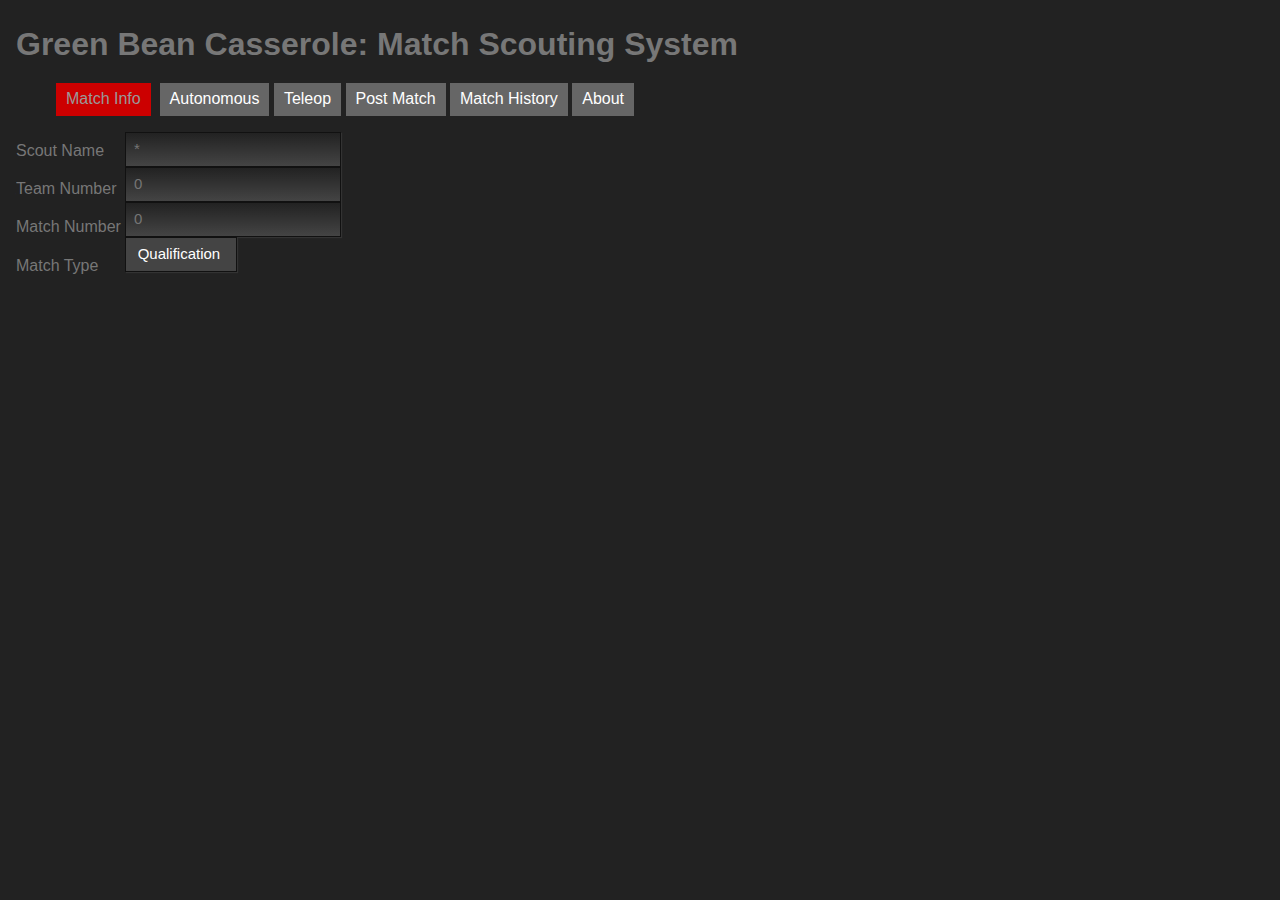
==== GreenBeanCasserole.html @ 23523684 "Aaron - combined files into one for competition. 3-11-15" ====
<!DOCTYPE html>
<!--[if lt IE 7]>      <html class="no-js lt-ie9 lt-ie8 lt-ie7"> <![endif]-->
<!--[if IE 7]>         <html class="no-js lt-ie9 lt-ie8"> <![endif]-->
<!--[if IE 8]>         <html class="no-js lt-ie9"> <![endif]-->
<!--[if gt IE 8]><!-->
<html> <!--<![endif]-->
    <head>
        <meta charset="utf-8">
        <meta http-equiv="X-UA-Compatible" content="IE=edge,chrome=1">
        <title>Green Bean Casserole | FRC 1736</title>
        <meta name="description" content="This is the FRC 1736 Scouting Application, for use in the 2013 Ultimate Ascent game">
        <meta name="vieport" content="width=device-width">

		<link rel="icon" type="image/ico" href="[data-uri]">


        <!-- main.css -->
        <style type="text/css">
            /*
			 * HTML5 Boilerplate
			 *
			 * What follows is the result of much research on cross-browser styling.
			 * Credit left inline and big thanks to Nicolas Gallagher, Jonathan Neal,
			 * Kroc Camen, and the H5BP dev community and team.
			 */

			/* ==========================================================================
			   Base styles: opinionated defaults
			   ========================================================================== */

			html,
			button,
			input,
			select,
			textarea {
			    color: #222;
			}

			body {
			    font-size: 1em;
			    line-height: 1.4;
			}

			/*
			 * Remove text-shadow in selection highlight: h5bp.com/i
			 * These selection declarations have to be separate.
			 * Customize the background color to match your design.
			 */

			::-moz-selection {
			    background: #b3d4fc;
			    text-shadow: none;
			}

			::selection {
			    background: #b3d4fc;
			    text-shadow: none;
			}

			/*
			 * A better looking default horizontal rule
			 */

			#div1, #div2
            {
            	float:left; width:64px; height:64px; margin:10px;padding:10px;border:1px solid #aaaaaa;
            }

			hr {
			    display: block;
			    height: 1px;
			    border: 0;
			    border-top: 1px solid #ccc;
			    margin: 1em 0;
			    padding: 0;
			}

			/*
			 * Remove the gap between images and the bottom of their containers: h5bp.com/i/440
			 */

			img {
			    vertical-align: middle;
			}

			/*
			 * Remove default fieldset styles.
			 */

			fieldset {
			    border: 0;
			    margin: 0;
			    padding: 0;
			}

			/*
			 * Allow only vertical resizing of textareas.
			 */

			textarea {
			    resize: vertical;
			}

			/* ==========================================================================
			   Chrome Frame prompt
			   ========================================================================== */

			.chromeframe {
			    margin: 0.2em 0;
			    background: #ccc;
			    color: #000;
			    padding: 0.2em 0;
			}

			/* ==========================================================================
			   Author's custom styles
			   ========================================================================== */
			#MatchData, #AutonomousData, #TeleopData, #PostMatch {
			    break-before: page
			}

			#TeleopMade, #TeleopMissed {
			    margin-top: 15px;
			}

			h1 {
			    margin-top: 0.2em;
			    margin-bottom: 0.2em;
			}
			h2 {
			    margin-top: 0.1em;
			    margin-bottom: 0.1em;
			    font-size: 1.3em;
			    -webkit-margin-before: 0em;
			    -webkit-margin-after: 0em;
			    -webkit-margin-start: 0px;
			}
			/*#Comments {
			    break-before: page;
			    break-after: page;
			    margin: 0.5em;
			    width: 600px;
			    height: 250px;
			}*/

			button {
			   border-top: 1px solid #f79797;
			   background: #d66565;
			   background: -webkit-gradient(linear, left top, left bottom, from(#c00), to(#610000));
			   background: -webkit-linear-gradient(top, #c00, #610000);
			   background: -moz-linear-gradient(top, #c00, #610000);
			   background: -ms-linear-gradient(top, #c00, #610000);
			   background: -o-linear-gradient(top, #c00, #610000);
			   padding: 6.5px 13px;
			   -webkit-border-radius: 11px;
			   -moz-border-radius: 11px;
			   border-radius: 11px;
			   -webkit-box-shadow: rgba(0,0,0,1) 0 1px 0;
			   -moz-box-shadow: rgba(0,0,0,1) 0 1px 0;
			   box-shadow: rgba(0,0,0,1) 0 1px 0;
			   text-shadow: rgba(0,0,0,.4) 0 1px 0;
			   color: #999;
			   font-size: 14px;
			   font-family: 'Lucida Grande', Helvetica, Arial, Sans-Serif;
			   text-decoration: none;
			   vertical-align: middle;
			}
			button:hover {
			   border-top-color: #782828;
			   background: #782828;
			   color: #ccc;
			}
			button:active {
			   border-top-color: #5c1b1b;
			   background: #5c1b1b;
			}

			body {
			    background: #222;
			    padding: 1em;
			    margin: 0;
			    font-size: 16px;
			    font-family: helvetica, sans-serif;
			    color: #777;
			}

			input[type="text"], input[type="tel"], input[type="number"], input[type="checkbox"], textarea, select {
			    border: 1px solid #111;
			    padding: 0.5em;
			    font-size: 15px;
			    line-height: 1.2em;
			    background: #444;
			    color: #fff;
			    font-family: helvetica, sans-serif;
			    background: -webkit-gradient(linear, left top, left bottom, from(#222), to(#444));
			    -webkit-appearance: none;
			    /*box-shadow*/
			    -webkit-box-shadow: 1px 1px 1px #333;
			    -moz-box-shadow: 1px 1px 1px #333;
			    box-shadow: 1px 1px 1px #333;
			}

			textarea {
			    width: 80%;
			    height: 200px;
			    margin: 5px;
			}

			textarea[class="Pit_Text_Field"] {
				width: 80%;
				height: 90px;
				margin: 5px;
			}

			select {
			    padding: 0.5em 1em 0.5em 0.75em;
			    background: #444;
			    -webkit-background-size: 1600px 32px;
			    -moz-background-size: 1600px 32px;
			    -o-background-size: 1600px 32px;
			    background-size: 1600px 32px;
			}

			select:focus, input:focus, textarea:focus { outline-color: #c00 }

			input[type=checkbox]:checked {
			    background: url("data:image/png,%89PNG%0D%0A%1A%0A%00%00%00%0DIHDR%00%00%008%00%00%008%08%02%00%00%00'%E4%ACI%00%00%00%19tEXtSoftware%00Adobe%20ImageReadyq%C9e%3C%00%00%04%FEIDATx%DA%EC%98%DFo%1BE%10%C7g%ED%E4l%E7~%F8%9C%8B%7F%C5%8DS%D2%26P%01UQ%1E%10%12R%11%12B%AAx%E0%8D'%FED%D47J_%10%FF%00%20%F5%01%15%119!n%1C'%25%C9%D9%17%FBn%EFb%2F%D3Y%9Du%89%83%E4%CD%0FP%D1%ADV%D1%C6%3B%E7%FB%F8%BB%B33%B3%CB677%E1mh%19xKZ%0A%9A%82%A6%A0)h%0A%9A%82%A6%A0Wjs%D7y%98%C5%03q%13f7%0F%CA%A8g%12%CB1%26%08A%83%E4bM%2C'f%13%CB%5B%07e%F4%0C%F6y%FA%9B%A1w%9F%25%FA8%A6%9CK%F4%89Y%14%9B%89%5B%05%95%94%1A%C0%02%F5%3C%E1%22A%000%00%F0ip%16%7F%2F%CE%16%00t%1Ad%08%11g%87%D4A%9D5%BB%BC%BC%ACJi%018%00%15%80%3A%C0%E3%93%93Q%3E%9Fc%2C%9BX%FA%2C%C1%15%01%96%00%AA%00%CBB%7C%EA%BA%BCP%D0hJ%C4%94j%A0%F5z%7Dv%D0yR%08)%F1%C7%AD%02%3C%E9v%1F%ED%EE%3E%1C%0E%5D%DB%96%8B%3B%22K%042%E9%97%AC%00%AC%09%F1M%AB%B5%D1%ED6%18%EB%1B%06%90%B4!%B1%8ETX%15%40%A5N%16%89%84%94_v%BB%D5N%A7%83%9Fp%FE%81%EF%F7K%25%60L%FE%18%83(%9B%00%1BB%7C%D5jA%AF%B7%8F%F2%7B%DE2c%87%86%E1%93%93%84%09%87%9E%E9%ED%B5ZmF9'%0B%8A%0F%3C98%40%CA.%BD%AF%8Fd%9Co%F8%FE%90tE%BF%2C%014%00%D6%85%F8%7C%7B%3B%EA%F5%DA%24%1E%C2U%3C%AF%94%C9%B4t%DD%A3%7F%A38%08%DC%A4%A2%2C%A1%E8c%D7%FD%A8%DD%EE%10%A5l%92u%CD%F7%C1%B6M%C6P%F2w%84%F8x%7B%3B%24J%D9F%B4%99%9A%9E%E7%17%0A%7F%E4%F3%B8%F9%F8m(*%23%8E%DC%EF%A3%5C%EE%91%EF%9B%9C%F7%13%B3%92%B5%E1%FB%E3b%D1%16%E2%C1%CEN%92R6%F4%EC%C8%B2%9E%D5j%7F%01%9C%12%E8%ECn%9A%ADV%AB%B3%D8%89XTt%C1%1C%C0%89m%7F%E8%FB%C6e%AC%15%DF_t%DD%B0%DF%BF%40%89%1Bk%DE%B2%9E%DE%BD%DBf%EC(%01%0A7%0B%0Aq%8E%91A%0A%89%FB%C5%E2%7BA%A0O%B1%8E8%1Fr~8E%99%B3%AC%E7%AB%AB-%C6%D0%B3O%12%3E%3A%2Bh%A5R%99%3D%98%89%F3%7DP%2C%DEC%5D%C30%C9%CA%A9_%A0%D4%2C%EB%A7f%F3w%C6v%01%5E%03x%8A%EB%AE%06%3A%C9%E6%E3D%60g%C5b%23%08.%B0%5E%A44%CD_%9B%CD%97%8Cm%03%A0%9C.%C9%A9%14%9B%DE%BC%AB%5C._AQ%20g%5D%A0%C0%3E%B6%ACr%10%8C%C3%90O%D9c%2C3Mskee%9F%B1%1D%00%8C%A6G%94l%23E%CA%EB%D6%A3%E2%16%2CoFQY%13%15(%9A%E2cw(%5E%BE%FF%EAU%E8y%87%97%D9%A3%C6%E8%15%A8w%CF4%7B%B4%D3%03%92st%85%5C%BF%B4%B4%A4D)%93%93%CC%A2%EF%0A%F1%C9%DE%5E%E4y%ED%7F~%AAO%AC%0D%CE%915%A0%1C1I%9EJ%ACj%A0%1A%15%25e%CA%E3H%F9%05R%9E%9E%B6%A7%FC2%7F~%E3K%D6%7BApD%AC%01%CD%9E%A9%E6z%C7qf%07%C5PoSuw_%88%AF%3B%9D%B3)J%DC%E3%A6a%2Ch%DA%858%20Y78o%1B%86G%25%A9r%1C%9D%11T%A6%A5%02%816%84%F8v%7F%9F%5DF9o%18%5B%F5%FA%B1i%96%C3p%9A%D5%0C%C3u%CE_%18%86K%AC%A1RQ%B2%B8%B88%7B%99%97%A3m%F4%D9%E9%E9%83%E3%E3%FD%F3%09%F0%0D%A5%AE%FFR%AF%EF1%86%89%A7g%18w87%A2(%C9%8A%8B%EE%84%A1%97%CB%BD%D44%D5%98%AF%00%9A%A1%D8%89%A2%06%9A%B6%C2%18%D6%1F~%CC*)%7F%AC%D5~KDu%D70%EE%A3%AE1%ABF%F5%E1%9F%8E%F3%DC%B2%AE%90%9C%14%40Y%7C%A6%C3%BD%E2%16%0Aw%B0%9C%23V%AC%89%B2%BA%FE%7D%AD%26s%0F%96%7F%C7%14%D5%03%2C%3E%0Cc%23%0C%CD(%0A%88%F2%B5%E3%3C%2B%95%3Aq%D8%0F%95%7C%B4%84%95%B9%CA)%5E%96%26(C7%9Fw2%99U%DF%0Ft%FD%BBju%8Br%8F%84%90u1%A7%B5n%EB%FAz%18.E%D1%8E%E3%FC%60%DB%E8%D6%07T%94%0C%15w%BD%C2)T%9Ew%87%24%18%10%CA%A1mo%CE%CD%BD%D0u%97*7%FC%BC%17%07%A6%90%96%15%C78%D5%AEV%1F%0E%06%3F%D3%1E%3A%A6%3ET%CF%F5lmmM%F5%B8%9C%A3h*%CF%C1Z%7C%CC%18%C4Ag%14%EF%BC%02%15%03%3A%0D%B2%84.O%D5%838%8E*e%26%B5s%BD%88%8F%ED%F2%2C%2F%0B%D3%C9%CDB%94%D0I%C4%25%92%1F_%40%8C%CE%9B%DD%EE%05%C4%84uL%0A%C9%3AZ%5Cv%A53%8E%0F%C4%7C%CAl%FC%EF%5C%E9H%D6%D1%0C%B7_%E3%FF%FC%92L%B5x%BB~%8D%97%5E%E4%A6%A0)h%0A%9A%82%A6%A0)%E8%FF%1E%F4o%01%06%00%DBBF5c%12Wd%00%00%00%00IEND%AEB%60%82") no-repeat center center;
			    /*background-size*/
			    -webkit-background-size: 28px 28px;
			    -moz-background-size: 28px 28px;
			    -o-background-size: 28px 28px;
			    background-size: 28px 28px;
			}

			input[type="number"], button {
			    margin-bottom: 12px;
			}

			#slider {
				width: 400px;
				height: 17px;
				position: relative;
				margin: 20px;
				background: #10171D;

				-webkit-border-radius: 20px;
				-moz-border-radius: 20px;
				border-radius: 20px;

				-webkit-box-shadow: inset 0px 0px 1px 1px rgba(0, 0, 0, 0.9), 0px 1px 1px 0px rgba(255, 255, 255, 0.13);
				-moz-box-shadow: inset 0px 0px 1px 1px rgba(0, 0, 0, 0.9), 0px 1px 1px 0px rgba(255, 255, 255, 0.13);
				box-shadow: inset 0px 0px 1px 1px rgba(0, 0, 0, 0.9), 0px 1px 1px 0px rgba(255, 255, 255, 0.13);
			}

			#slider .bar {
				width: 388px;
				height: 5px;
				background: #333;
				position: relative;
				top: -4px;
				left: 4px;

				background: #1d2e38;
				background: -moz-linear-gradient(left, #1d2e38 0%, #2b4254 50%, #2b4254 100%);
				background: -webkit-gradient(linear, left top, right top, color-stop(0%,#1d2e38), color-stop(50%,#2b4254), color-stop(100%,#2b4254));
				background: -webkit-linear-gradient(left, #1d2e38 0%,#2b4254 50%,#2b4254 100%);
				background: -o-linear-gradient(left, #1d2e38 0%,#2b4254 50%,#2b4254 100%);
				background: -ms-linear-gradient(left, #1d2e38 0%,#2b4254 50%,#2b4254 100%);
				background: linear-gradient(left, #1d2e38 0%,#2b4254 50%,#2b4254 100%);
				filter: progid:DXImageTransform.Microsoft.gradient( startColorstr='#1d2e38', endColorstr='#2b4254',GradientType=1 );

				-webkit-border-radius: 20px;
				-moz-border-radius: 20px;
				border-radius: 20px;
			}

			#slider .highlight {
				height: 2px;
				position: absolute;
				width: 388px;
				top: 6px;
				left: 6px;

				-webkit-border-radius: 20px;
				-moz-border-radius: 20px;
				border-radius: 20px;

				background: rgba(255, 255, 255, 0.25);
			}

			#shortslider {
				width: 200px;
				height: 17px;
				position: relative;
				margin: 20px;
				background: #10171D;

				-webkit-border-radius: 20px;
				-moz-border-radius: 20px;
				border-radius: 20px;

				-webkit-box-shadow: inset 0px 0px 1px 1px rgba(0, 0, 0, 0.9), 0px 1px 1px 0px rgba(255, 255, 255, 0.13);
				-moz-box-shadow: inset 0px 0px 1px 1px rgba(0, 0, 0, 0.9), 0px 1px 1px 0px rgba(255, 255, 255, 0.13);
				box-shadow: inset 0px 0px 1px 1px rgba(0, 0, 0, 0.9), 0px 1px 1px 0px rgba(255, 255, 255, 0.13);
			}

			#shortslider .bar {
				width: 190px;
				height: 5px;
				background: #333;
				position: relative;
				top: -4px;
				left: 4px;

				background: #1d2e38;
				background: -moz-linear-gradient(left, #1d2e38 0%, #2b4254 50%, #2b4254 100%);
				background: -webkit-gradient(linear, left top, right top, color-stop(0%,#1d2e38), color-stop(50%,#2b4254), color-stop(100%,#2b4254));
				background: -webkit-linear-gradient(left, #1d2e38 0%,#2b4254 50%,#2b4254 100%);
				background: -o-linear-gradient(left, #1d2e38 0%,#2b4254 50%,#2b4254 100%);
				background: -ms-linear-gradient(left, #1d2e38 0%,#2b4254 50%,#2b4254 100%);
				background: linear-gradient(left, #1d2e38 0%,#2b4254 50%,#2b4254 100%);
				filter: progid:DXImageTransform.Microsoft.gradient( startColorstr='#1d2e38', endColorstr='#2b4254',GradientType=1 );

				-webkit-border-radius: 20px;
				-moz-border-radius: 20px;
				border-radius: 20px;
			}

			#shortslider .highlight {
				height: 2px;
				position: absolute;
				width: 190px;
				top: 6px;
				left: 6px;

				-webkit-border-radius: 40px;
				-moz-border-radius: 40px;
				border-radius: 40px;

				background: rgba(255, 255, 255, 0.25);
			}

			input[type="range"] {
				-webkit-appearance: none;
				background-color: black;
				height: 2px;
			}

			input[type="range"]::-webkit-slider-thumb {
				-webkit-appearance: none;
				position: relative;
				top: 0px;
				z-index: 1;
				width: 15px;
				height: 15px;
				cursor: auto;
				-webkit-box-shadow: 0px 6px 5px 0px rgba(0,0,0,0.6);
				-moz-box-shadow: 0px 6px 5px 0px rgba(0,0,0,0.6);
				box-shadow: 0px 6px 5px 0px rgba(0,0,0,0.6);
				-webkit-border-radius: 20px;
				-moz-border-radius: 20px;
				border-radius: 20px;
				background-image: -webkit-gradient(linear, left top, left bottom, color-stop(0%,#c00), color-stop(50%,#610000), color-stop(100%,#c00));
			}

			input[type="number"] {
			    width: 6.0em;
			}

			#Comments {
			    margin-top: 25px;
			}

			.tabs a.active {
			background: #c00;
			color: #999;
			}
			.tabs a {
			padding: 5px 10px;
			display: inline-block;
			background: #666;
			color: #fff;
			text-decoration: none;
			}

			li {
			    display: inline-block;
			}

			#FeatureDataStrings, #FeatureValues, #BallsAndPoints, #StartLocation, #ShootingData, #TeleopSliders,
			#MatchDataStrings, #MatchDataValues, #frm_loading_location, #frm_shooting_location, #FeatureComments {
			    display: inline-block;
			    vertical-align: top;
			}

			#StartLocation, #TeleopSliders, #frm_loading_location, #FeatureComments {
			    margin-left: 40px;
			}

			#MatchDataStrings {
			    line-height: 2.4em;
			}

			#About {
			    width: 750px;
			}

			#undoAttempt {
				margin-left: 3em;
			}












			/* ==========================================================================
			   Helper classes
			   ========================================================================== */

			/*
			 * Image replacement
			 */

			.ir {
			    background-color: transparent;
			    border: 0;
			    overflow: hidden;
			    /* IE 6/7 fallback */
			    *text-indent: -9999px;
			}

			.ir:before {
			    content: "";
			    display: block;
			    width: 0;
			    height: 100%;
			}

			/*
			 * Hide from both screenreaders and browsers: h5bp.com/u
			 */

			.hidden {
			    display: none !important;
			    visibility: hidden;
			}

			/*
			 * Hide only visually, but have it available for screenreaders: h5bp.com/v
			 */

			.visuallyhidden {
			    border: 0;
			    clip: rect(0 0 0 0);
			    height: 1px;
			    margin: -1px;
			    overflow: hidden;
			    padding: 0;
			    position: absolute;
			    width: 1px;
			}

			/*
			 * Extends the .visuallyhidden class to allow the element to be focusable
			 * when navigated to via the keyboard: h5bp.com/p
			 */

			.visuallyhidden.focusable:active,
			.visuallyhidden.focusable:focus {
			    clip: auto;
			    height: auto;
			    margin: 0;
			    overflow: visible;
			    position: static;
			    width: auto;
			}

			/*
			 * Hide visually and from screenreaders, but maintain layout
			 */

			.invisible {
			    visibility: hidden;
			}

			/*
			 * Clearfix: contain floats
			 *
			 * For modern browsers
			 * 1. The space content is one way to avoid an Opera bug when the
			 *    `contenteditable` attribute is included anywhere else in the document.
			 *    Otherwise it causes space to appear at the top and bottom of elements
			 *    that receive the `clearfix` class.
			 * 2. The use of `table` rather than `block` is only necessary if using
			 *    `:before` to contain the top-margins of child elements.
			 */

			.clearfix:before,
			.clearfix:after {
			    content: " "; /* 1 */
			    display: table; /* 2 */
			}

			.clearfix:after {
			    clear: both;
			}

			/*
			 * For IE 6/7 only
			 * Include this rule to trigger hasLayout and contain floats.
			 */

			.clearfix {
			    *zoom: 1;
			}

			/* ==========================================================================
			   EXAMPLE Media Queries for Responsive Design.
			   Theses examples override the primary ('mobile first') styles.
			   Modify as content requires.
			   ========================================================================== */

			@media only screen and (min-width: 35em) {
			    /* Style adjustments for viewports that meet the condition */
			}

			@media only screen and (-webkit-min-device-pixel-ratio: 1.5),
			       only screen and (min-resolution: 144dpi) {
			    /* Style adjustments for high resolution devices */
			}

			/* ==========================================================================
			   Print styles.
			   Inlined to avoid required HTTP connection: h5bp.com/r
			   ========================================================================== */

			@media print {
			    * {
			        background: transparent !important;
			        color: #000 !important; /* Black prints faster: h5bp.com/s */
			        box-shadow:none !important;
			        text-shadow: none !important;
			    }

			    a,
			    a:visited {
			        text-decoration: underline;
			    }

			    a[href]:after {
			        content: " (" attr(href) ")";
			    }

			    abbr[title]:after {
			        content: " (" attr(title) ")";
			    }

			    /*
			     * Don't show links for images, or javascript/internal links
			     */

			    .ir a:after,
			    a[href^="javascript:"]:after,
			    a[href^="#"]:after {
			        content: "";
			    }

			    pre,
			    blockquote {
			        border: 1px solid #999;
			        page-break-inside: avoid;
			    }

			    thead {
			        display: table-header-group; /* h5bp.com/t */
			    }

			    tr,
			    img {
			        page-break-inside: avoid;
			    }

			    img {
			        max-width: 100% !important;
			    }

			    @page {
			        margin: 0.5cm;
			    }

			    p,
			    h2,
			    h3 {
			        orphans: 3;
			        widows: 3;
			    }

			    h2,
			    h3 {
			        page-break-after: avoid;
			    }
			}

        </style>

		<!-- GreenBean_JS.js -->
        <script type="text/javascript">
			/*
			 * GreenBean_JS.JS
			 *
			 */

			/******************************************************************************
			 *
			 * Object Definitions
			 *
			 ******************************************************************************/

			/* constructor for goals_t objects */

			window.onload=function(){Update_Stuff(); Hide_Tabs();};
			/* constructor for goals_t objects */
			function goal_t(hot_high, high, hot_low, low, in_area, points)
			{
				this.hot_high = hot_high;
			    this.high = high;
			    this.low = low;
			    this.hot_low = hot_low;
			    this.in_area = in_area;
			    this.points = points;
			}

			/* global variables */

			/* Penalty Variables */
			    var penalty = 0;
			    var technical = 0;

			    var penalty_stack = new Array();

			/* autonomous */
			    var auto_goals = new Array();
			    auto_goals[0] = new goal_t(0,0,0,0,0,0);
			    auto_goals[1] = new goal_t(0,0,0,0,0,0);

				var tele_attempts_made = [0,0,0];
				var tele_attempts_miss = [0,0,0];

			    var auto_starting_ball = 0;
			    var auto_floor_ball = 0;
			    var auto_in_area = 0;

			    var auto_score_stack = new Array();

			/* teleoperated */
			    var tele_goals = new Array();
			    tele_goals[0] = new goal_t(0,0,0,0,0,0);
			    tele_goals[1] = new goal_t(0,0,0,0,0,0);

			    var tele_front_court = 0;
			    var tele_full_court = 0;
			    var tele_human_loading = 0;
			    var tele_floor_loading = 0;

			    var low_pass = 0;
			    var high_pass = 0;
			    var high_goal = 0;
			    var low_goal = 0;
			    var low_top = 0;

			    var pass_catch = 0;
			    var truss_catch = 0;

			    var tele_driving = 0;
			    var tele_robot_block = 0;
			    var tele_robot_block_time = 0;
			    var post_overallrating = 0;

			    var tele_score_stack = new Array();
			    var tele_attempts_score_stack = new Array();

			/******************************************************************************
			 * Internal Functions
			 *      These functions are to be handled internally in this .js file. Do not
			 *      call these externally.
			 ******************************************************************************/

			/*
			 * Update Scoring Data
			 */
			function update_data()
			{
				   /* autonomous data */
			        auto_starting_ball = document.getElementById('starting_ball').checked;
			        auto_floor_ball = document.getElementById('floor_pickup').checked;
			        auto_in_area = document.getElementById('in_area').checked;

			    /* teleop data */
			        tele_front_court = document.frm_shooting_location.shooting_location[0];
			        tele_full_court = document.frm_shooting_location.shooting_location[1];

			        tele_human_loading = document.frm_loading_location.loading_location[0];
			        tele_floor_loading = document.frm_loading_location.loading_location[1];

			        tele_driving = document.getElementById('driving_ability').value;
			        tele_robot_block = document.getElementById('robot_block').value;
			        tele_robot_block_time = document.getElementById('robot_block_time').value;

			        low_pass = document.getElementById('low_pass').checked;
			        high_pass = document.getElementById('high_pass').checked;
					high_goal = document.getElementById('high_goal').checked;
			        low_goal = document.getElementById('low_goal').checked;
			        low_top = document.getElementById('low_top').checked;

			        pass_catch = document.getElementById('pass_catch').checked;
			        truss_catch = document.getElementById('truss_catch').checked;

			        post_overallrating = document.getElementById('Overall_Rating').value;

			    /* update points */
			    update_points();

			    /* update display */
			    disp_update();
			}

			/*
			 * Updates the page displays
			 */
			function disp_update()
			{
			    /* autonomous */
			    document.getElementById("auto_pts_display").innerHTML = auto_goals[0].points;   /* points made in auton */
			    document.getElementById("auto_miss_display").innerHTML = auto_goals[1].points;  /* points missed in auton */

			    /* teleop */
			    document.getElementById("tele_pts_display").innerHTML = tele_goals[0].points;   /* points made in teleop */
			    document.getElementById("tele_miss_display").innerHTML = tele_goals[1].points;  /* points missed in teleop */

			    document.getElementById("pass_made_display").innerHTML = tele_attempts_made[0];
			    document.getElementById("pass_miss_display").innerHTML = tele_attempts_miss[0];
			    document.getElementById("truss_throw_made_display").innerHTML = tele_attempts_made[1];
			    document.getElementById("truss_throw_miss_display").innerHTML = tele_attempts_miss[1];
			    document.getElementById("truss_catch_made_display").innerHTML = tele_attempts_made[2];
			    document.getElementById("truss_catch_miss_display").innerHTML = tele_attempts_miss[2];

			    switch(tele_driving)
			    {
			        case '0':
			            document.getElementById("tele_driving_display").innerHTML = "Little or No Movement";
			            break;
			        case '1':
			            document.getElementById("tele_driving_display").innerHTML = "Poor Driving";
			            break;
			        case '2':
			            document.getElementById("tele_driving_display").innerHTML = "Good Driving";
			            break;
			        case '3':
			            document.getElementById("tele_driving_display").innerHTML = "Exceptional Driving";
			            break;
			    }

			    document.getElementById("tele_robot_block_time_display").innerHTML = tele_robot_block_time;

			    switch(tele_robot_block)
			    {
			        case '0':
			            document.getElementById("tele_robot_block_display").innerHTML = "Awful / None";
			            break;
			        case '1':
			            document.getElementById("tele_robot_block_display").innerHTML = "Not Very Effective";
			            break;
			        case '2':
			            document.getElementById("tele_robot_block_display").innerHTML = "Good";
			            break;
			        case '3':
			            document.getElementById("tele_robot_block_display").innerHTML = "It's Super Effective!";
			            break;
			    }

			    /* penalty */
			    document.getElementById("penalty_display1").innerHTML = penalty;
			    document.getElementById("technical_display1").innerHTML = technical;
			    document.getElementById("penalty_display2").innerHTML = penalty;
			    document.getElementById("technical_display2").innerHTML = technical;

			    switch(post_overallrating)
			    {
			        case '0':
			            document.getElementById("post_overallrating").innerHTML = "Do Not Pick";
			            break;
			        case '1':
			            document.getElementById("post_overallrating").innerHTML = "Below Average";
			            break;
			        case '2':
			            document.getElementById("post_overallrating").innerHTML = "Above Average";
			            break;
			        case '3':
			            document.getElementById("post_overallrating").innerHTML = "Top Team";
			            break;
			    }



			}

			/*
			 * Updates the points values
			 */
			function update_points()
			{
			    /* update the autonomous point total */
			    sum_points(auto_goals[0]);
			    sum_points(auto_goals[1]);
			    /* update the teleop point total */
			    sum_points(tele_goals[0]);
			    sum_points(tele_goals[1]);
			}

			/*
			 * summation of points
			 */
			function sum_points(var_config)
			{
			    /* hot goal in auton */
			    if (var_config === auto_goals[0] || var_config === auto_goals[1] )
			    {
			    	var_config.points = 20 * var_config.hot_high +
			    						15 * var_config.high +
			    						11 * var_config.hot_low +
			                        	6 * var_config.low +
			                        	5 * var_config.in_area;
			    }
			    else
			    {
					var_config.points = 10 * var_config.high +
			                        	1 * var_config.low;
			    }
			}

			// Replaced new_ball_score so that an undo score function could be easily added
			function new_ball_score(period, status, goal)
			{
			    score_change(period, status, goal, 1);
			}

			/*
			 * new_ball_score
			 */
			function score_change(period, status, goal, change)
			{
			    var status_l;

			    switch(status)
			    {
			    case 'make':
			        status_l = 0; break;
			    case 'miss':
			        status_l = 1; break;
			    }

			    /* autonomous */
			    if ( period === 'autonomous')
			    {
			        if(change > 0)
			            auto_score_stack.push([status, goal]);
			        auto_goals[status_l][goal]=auto_goals[status_l][goal]+change;
			    }

			    /* teleoperated */
			    if ( period === 'teleop')
			    {
			        if(change > 0)
			            tele_score_stack.push([status, goal]);
			        tele_goals[status_l][goal]=tele_goals[status_l][goal]+change;
			    }

			}

			function tele_attempt_change(status, type, change)
			{
				change = parseInt(change);
			    if(change > 0)
			    {
			    	tele_attempts_score_stack.push([status, type]);
			    }
			    else if(change < 0)
			    {
			    	var undo_values = tele_attempts_score_stack.pop();
			    	status = undo_values[0];
			    	type = undo_values[1];
			    }

			    if(status === "made")
			    {
			    	tele_attempts_made[type] = tele_attempts_made[type] + change;
			    }
			    else if(status === "miss")
			    {
			    	tele_attempts_miss[type] = tele_attempts_miss[type] + change;
			    }

			    Update_Stuff();
			}

			/*
			 * Assess a penalty
			 */
			function new_penalty(type)
			{
			    switch(type)
			    {
			        case 'penalty':
			            penalty =++ penalty; penalty_stack.push('penalty');break;
			        case 'technical':
			            technical =++ technical; penalty_stack.push('technical'); break;
			    }

			}

			function save_data()
			{
			    var matchData = document.getElementById("scout_name_in").value + ",";
			    matchData += document.getElementById("team_number_in").value + ",";
			    matchData += document.getElementById("match_number_in").value + ",";
			    matchData += document.getElementById("match_type").value + ",";
			  // autonomous tab fields
			    matchData += (document.getElementById("starting_ball").checked ? "T" : "F") + ",";
			    matchData += (document.getElementById("floor_pickup").checked ? "T" : "F") + ",";
			    matchData += (document.getElementById("in_area").checked ? "T" : "F") + ",";
			    matchData += document.getElementById("auto_pts_display").innerHTML + ",";
			    matchData += document.getElementById("auto_miss_display").innerHTML + ",";
			    matchData += document.getElementById("penalty_display1").innerHTML + ",";
			    matchData += document.getElementById("technical_display1").innerHTML + ",";
			    matchData += document.getElementById("Location").value + ",";
			  // teleop tab fields
			    matchData += (document.getElementById("Front_shoot").checked ? "T" : "F") + ",";
			    matchData += (document.getElementById("Full_shoot").checked ? "T" : "F") + ",";
			    matchData += (document.getElementById("Human_load").checked ? "T" : "F") + ",";
			    matchData += (document.getElementById("Floor_load").checked ? "T" : "F") + ",";
			    matchData += document.getElementById("tele_pts_display").innerHTML + ",";
			    matchData += document.getElementById("tele_miss_display").innerHTML + ",";
			    matchData += document.getElementById("penalty_display2").innerHTML + ",";
			    matchData += document.getElementById("technical_display2").innerHTML + ",";
			    matchData += document.getElementById("driving_ability").value + ",";
			    matchData += document.getElementById("robot_block").value + ",";
			    matchData += document.getElementById("robot_block_time").value + ",";
			    matchData += tele_attempts_made[0] + ",";
			    matchData += tele_attempts_miss[0] + ",";
			    matchData += tele_attempts_made[1] + ",";
			    matchData += tele_attempts_miss[1] + ",";
			    matchData += tele_attempts_made[2] + ",";
			    matchData += tele_attempts_miss[2] + ",";
			    matchData += (document.getElementById("pos_Inbounder").checked ? "T" : "F") + ",";
			    matchData += (document.getElementById("Pos_MidCourt").checked ? "T" : "F") + ",";
			    matchData += (document.getElementById("Pos_Shooter").checked ? "T" : "F") + ",";
			    matchData += (document.getElementById("deadball").checked ? "T" : "F") + ",";
			    matchData += (document.getElementById("brokedown").checked ? "T" : "F") + ",";
			    matchData += document.getElementById("Overall_Rating").value + ",";

				var sharedData = document.getElementById("scout_name_in").value + ",";
			    sharedData += document.getElementById("team_number_in").value + ",";
			    sharedData += document.getElementById("match_number_in").value + ",";
			    sharedData += document.getElementById("match_type").value + ",";
			  // autonomous tab fields
			    sharedData += (document.getElementById("starting_ball").checked ? "T" : "F") + ",";
			    sharedData += (document.getElementById("floor_pickup").checked ? "T" : "F") + ",";
			    sharedData += (document.getElementById("in_area").checked ? "T" : "F") + ",";
			    sharedData += document.getElementById("auto_pts_display").innerHTML + ",";
			    sharedData += document.getElementById("auto_miss_display").innerHTML + ",";
			    sharedData += document.getElementById("penalty_display1").innerHTML + ",";
			    sharedData += document.getElementById("technical_display1").innerHTML + ",";
			    sharedData += document.getElementById("Location").value + ",";
			  // teleop tab fields
			    sharedData += (document.getElementById("Front_shoot").checked ? "T" : "F") + ",";
			    sharedData += (document.getElementById("Full_shoot").checked ? "T" : "F") + ",";
			    sharedData += (document.getElementById("Human_load").checked ? "T" : "F") + ",";
			    sharedData += (document.getElementById("Floor_load").checked ? "T" : "F") + ",";
			    sharedData += document.getElementById("tele_pts_display").innerHTML + ",";
			    sharedData += document.getElementById("tele_miss_display").innerHTML + ",";
			    sharedData += document.getElementById("penalty_display2").innerHTML + ",";
			    sharedData += document.getElementById("technical_display2").innerHTML + ",";
			    sharedData += document.getElementById("driving_ability").value + ",";
			    sharedData += document.getElementById("robot_block").value + ",";
			    sharedData += document.getElementById("robot_block_time").value + ",";
			    sharedData += tele_attempts_made[0] + ",";
			    sharedData += tele_attempts_miss[0] + ",";
			    sharedData += tele_attempts_made[1] + ",";
			    sharedData += tele_attempts_miss[1] + ",";
			    sharedData += tele_attempts_made[2] + ",";
			    sharedData += tele_attempts_miss[2] + ",";
			    sharedData += (document.getElementById("pos_Inbounder").checked ? "T" : "F") + ",";
			    sharedData += (document.getElementById("Pos_MidCourt").checked ? "T" : "F") + ",";
			    sharedData += (document.getElementById("Pos_Shooter").checked ? "T" : "F") + ",";
			    sharedData += (document.getElementById("deadball").checked ? "T" : "F") + ",";
			    sharedData += (document.getElementById("brokedown").checked ? "T" : "F") + "\n";


			    var comments = document.getElementById("Comments").value;
			    comments = comments.replace(",","_"); //Get rid of commas so we don't mess up CSV
			    comments = comments.replace(/(\r\n|\n|\r)/gm,"  ");  // get rid of any newline characters
			    matchData += comments + "\n";  // add a single newline at the end of the data
			    var existingData = localStorage.getItem("MatchData");
			    if(existingData == null)
			        localStorage.setItem("MatchData",matchData);
			    else
			        localStorage.setItem("MatchData",existingData + matchData);
			    document.getElementById("HistoryCSV").value = localStorage.getItem("MatchData");

			    var existingSharedData = localStorage.getItem("SharedData");
			    if(existingSharedData == null)
			        localStorage.setItem("SharedData",sharedData);
			    else
			        localStorage.setItem("SharedData",existingSharedData + sharedData);
			    document.getElementById("SharedDataCSV").value = localStorage.getItem("SharedData");
			}

			function save_pit_data()
			{
			    var pitData = document.getElementById("scout_name_in").value + ",";
			    pitData += document.getElementById("team_number_in").value + ",";
			    pitData += document.getElementById("match_number_in").value + ",";
			    pitData += document.getElementById("match_type").value + ",";
			// features tab datasave

			    pitData += document.getElementById("drive_type").value + ",";
			    pitData += document.getElementById("drive_speed").value + ",";
			    pitData += document.getElementById("number_wheels").value + ",";
			    pitData += (document.getElementById("low_pass").checked ? "T" : "F") + ","; // chkbox
			    pitData += (document.getElementById("high_pass").checked ? "T" : "F") + ","; // chkbox
			    pitData += (document.getElementById("high_goal").checked ? "T" : "F") + ",";  // chkbox
			    pitData += (document.getElementById("low_goal").checked ? "T" : "F") + ",";  // chkbox
			    pitData += (document.getElementById("low_top").checked ? "T" : "F") + ",";  // chkbox
			    pitData += document.getElementById("truss_throw").value + ",";
			    pitData += (document.getElementById("pass_catch").checked ? "T" : "F") + ","; // chkbox
			    pitData += (document.getElementById("truss_catch").checked ? "T" : "F") + ",";  // chkbox
			    pitData += document.getElementById("defense").value + ",";


			    var comments = document.getElementById("DriveTrain_Comments").value;
			    comments = comments.replace(",","_"); //Get rid of commas so we don't mess up CSV
			    comments = comments.replace(/(\r\n|\n|\r)/gm,"  "); // get rid of any newline characters
			    pitData += comments + ",";

			    comments = document.getElementById("Shooter_Comments").value;
			     comments = comments.replace(",","_"); //Get rid of commas so we don't mess up CSV
			     comments = comments.replace(/(\r\n|\n|\r)/gm,"  "); // get rid of any newline characters
			    pitData += comments + ",";

			    comments = document.getElementById("General_Comments").value;
			     comments = comments.replace(",","_"); //Get rid of commas so we don't mess up CSV
			     comments = comments.replace(/(\r\n|\n|\r)/gm,"  "); // get rid of any newline characters
			    pitData += comments + "\n";  // add a single newline at the end of the data

			    var existingData = localStorage.getItem("PitData");
			    if(existingData == null)
			        localStorage.setItem("PitData",pitData);
			    else
			        localStorage.setItem("PitData",existingData + pitData);
			    document.getElementById("PitHistoryCSV").value = localStorage.getItem("PitData");

			}

			//Clears all data in the form.
			//Do not call this unless it is ok to actually clear all data.
			//This only resets stuff Nick felt should be reset
			function reset_form()
			{
			   //document.getElementById("match_type").value = "Qualification";

			    document.getElementById("team_number_in").value = "";
			    document.getElementById("match_number_in").value = "";
			    document.getElementById("starting_ball").value = 0;
			    document.getElementById("floor_pickup").value = 0;

			    auto_score_stack = new Array();
			    tele_attempt_stack = new Array();

			    document.getElementById("starting_ball").checked = false;
			    document.getElementById("floor_pickup").checked = false;
			    document.getElementById("in_area").checked = false;
			    document.getElementById("Location").value = "A";
			    auto_goals[0] = new goal_t(0,0,0,0,0);
			    auto_goals[1] = new goal_t(0,0,0,0,0);

			    tele_score_stack = new Array();
			    document.getElementById("Front_shoot").checked = false;
			    document.getElementById("Full_shoot").checked = false;
			    document.getElementById("Human_load").checked = false;
			    document.getElementById("Floor_load").checked = false;
			    tele_goals[0] = new goal_t(0,0,0,0,0);
			    tele_goals[1] = new goal_t(0,0,0,0,0);
			    tele_attempts_made = [0,0,0];
				tele_attempts_miss = [0,0,0];
			    tele_front_court = 0;
			    tele_full_court = 0;
			    tele_human_loading = 0;
			    tele_driving = 0;
			    tele_robot_block_time = 0;
			    document.getElementById("driving_ability").value = 0;
			    document.getElementById("robot_block").value = 0;
			    document.getElementById("robot_block_time").value = 0;
			    document.getElementById("pos_Inbounder").checked = false;
			    document.getElementById("Pos_MidCourt").checked = false;
			    document.getElementById("Pos_Shooter").checked = false;
			    document.getElementById('Overall_Rating').value = 0;
			    document.getElementById("deadball").checked = false;
			    document.getElementById("deadball").checked = false;


			    penalty_stack = new Array();
			    penalty = 0;
			    technical = 0;
			    document.getElementById("Comments").value="";

			    document.getElementById("drive_type").value = "";
			    document.getElementById("drive_speed").value = "";
			    document.getElementById("number_wheels").value = "";
			    document.getElementById("low_pass").checked = false;
			    document.getElementById("high_pass").checked = false;
			    document.getElementById("high_goal").checked = false;
			    document.getElementById("low_goal").checked = false;
			    document.getElementById("low_top").checked = false;
			    document.getElementById("truss_throw").value = 0;
			    document.getElementById("pass_catch").checked = false;
			    document.getElementById("truss_catch").checked = false;
			    document.getElementById("defense").value = 0;

			    document.getElementById("DriveTrain_Comments").value="";
			    document.getElementById("Shooter_Comments").value="";
			    document.getElementById("General_Comments").value="";

			    update_data();
			}


			/*
			 * functions to be called from outside this .js file
			 *
			 */

			/*
			 * Call when inputs change
			 */
			function Update_Stuff()
			{
			    update_data();
			}

			/*
			 * Ball scored.
			 */
			function Ball_Score(period, status, goal)
			{
			    /* a ball is scored */
			    new_ball_score(period, status, goal);

			    /* update point totals */
			    Update_Stuff();
			}

			function Mobility_Score()
			{
				Update_Stuff();

				if(auto_in_area)
				{
					Ball_Score('autonomous', 'make', 'in_area');
				}
				else
				{
					Undo_Score('autonomous');
				}
			}

			/*
			 * Penalty comitted
			 */
			function Penalty(type)
			{
			    new_penalty(type);

			    /* update point totals */
			    Update_Stuff();
			}

			//Undo a score if possible
			function Undo_Score(period)
			{
			    switch(period)
			    {
			        case 'autonomous':
			            if(auto_score_stack.length > 0)
			            {
			                var scoreData = auto_score_stack.pop();
			                score_change(period, scoreData[0], scoreData[1], -1);
			            }
			            break;
			        case 'teleop':
			            if(tele_score_stack.length > 0)
			            {
			                var scoreData = tele_score_stack.pop();
			                score_change(period, scoreData[0], scoreData[1], -1);
			            }
			            break;
			    }
			    update_data();
			}

			//Undo a penalty if possible
			function Undo_Penalty()
			{
			    if(penalty_stack.length > 0)
			    {
			        var type = penalty_stack.pop();
			        switch(type)
			        {
			        case 'penalty':
			            penalty--; break;
			        case 'technical':
			            technical--; break;
			        }
			    }
			    update_data();
			}

			function Submit_Report()
			{
			    save_data();

				$("#PitDataButton").hide(100,null);
				$("#AutonomousDataButton").show(100,null);
				$("#TeleOpDataButton").show(100,null);
				$("#MatchDataButton").show(100,null);

			    reset_form();
			}

			function Submit_Pit_Report()
			{
			    save_pit_data();

				$("#PitDataButton").show(100,null);
				$("#AutonomousDataButton").hide(100,null);
				$("#TeleOpDataButton").hide(100,null);
				$("#MatchDataButton").hide(100,null);

			    reset_form();
			}

			function Clear_History()
			{
			    if(document.getElementById("history_password").value == "Beans")
			    {
			        localStorage.clear();
			        document.getElementById("HistoryCSV").value = "";
			        document.getElementById("PitHistoryCSV").value = "";
			        $("#HistoryPass").hide(100,null);
			    }
			    else
			    {
			        document.getElementById("history_password").value = "Incorrect Password";
			    }
			}

			function Hide_Tabs()
			{
				if(document.getElementById("match_type").value == "PitScouting")
				{
					$("#PitDataButton").show(100,null);
					$("#AutonomousDataButton").hide(100,null);
					$("#TeleOpDataButton").hide(100,null);
					$("#MatchDataButton").hide(100,null);
				}
				else
				{
					$("#PitDataButton").hide(100,null);
					$("#AutonomousDataButton").show(100,null);
					$("#TeleOpDataButton").show(100,null);
					$("#MatchDataButton").show(100,null);
				}
			}
		</script>

		<!-- JQuery -->
        <script type="text/javascript">
			/*! jQuery v1.9.1 | (c) 2005, 2012 jQuery Foundation, Inc. | jquery.org/license
			//@ sourceMappingURL=jquery.min.map
			*/(function(e,t){var n,r,i=typeof t,o=e.document,a=e.location,s=e.jQuery,u=e.$,l={},c=[],p="1.9.1",f=c.concat,d=c.push,h=c.slice,g=c.indexOf,m=l.toString,y=l.hasOwnProperty,v=p.trim,b=function(e,t){return new b.fn.init(e,t,r)},x=/[+-]?(?:\d*\.|)\d+(?:[eE][+-]?\d+|)/.source,w=/\S+/g,T=/^[\s\uFEFF\xA0]+|[\s\uFEFF\xA0]+$/g,N=/^(?:(<[\w\W]+>)[^>]*|#([\w-]*))$/,C=/^<(\w+)\s*\/?>(?:<\/\1>|)$/,k=/^[\],:{}\s]*$/,E=/(?:^|:|,)(?:\s*\[)+/g,S=/\\(?:["\\\/bfnrt]|u[\da-fA-F]{4})/g,A=/"[^"\\\r\n]*"|true|false|null|-?(?:\d+\.|)\d+(?:[eE][+-]?\d+|)/g,j=/^-ms-/,D=/-([\da-z])/gi,L=function(e,t){return t.toUpperCase()},H=function(e){(o.addEventListener||"load"===e.type||"complete"===o.readyState)&&(q(),b.ready())},q=function(){o.addEventListener?(o.removeEventListener("DOMContentLoaded",H,!1),e.removeEventListener("load",H,!1)):(o.detachEvent("onreadystatechange",H),e.detachEvent("onload",H))};b.fn=b.prototype={jquery:p,constructor:b,init:function(e,n,r){var i,a;if(!e)return this;if("string"==typeof e){if(i="<"===e.charAt(0)&&">"===e.charAt(e.length-1)&&e.length>=3?[null,e,null]:N.exec(e),!i||!i[1]&&n)return!n||n.jquery?(n||r).find(e):this.constructor(n).find(e);if(i[1]){if(n=n instanceof b?n[0]:n,b.merge(this,b.parseHTML(i[1],n&&n.nodeType?n.ownerDocument||n:o,!0)),C.test(i[1])&&b.isPlainObject(n))for(i in n)b.isFunction(this[i])?this[i](n[i]):this.attr(i,n[i]);return this}if(a=o.getElementById(i[2]),a&&a.parentNode){if(a.id!==i[2])return r.find(e);this.length=1,this[0]=a}return this.context=o,this.selector=e,this}return e.nodeType?(this.context=this[0]=e,this.length=1,this):b.isFunction(e)?r.ready(e):(e.selector!==t&&(this.selector=e.selector,this.context=e.context),b.makeArray(e,this))},selector:"",length:0,size:function(){return this.length},toArray:function(){return h.call(this)},get:function(e){return null==e?this.toArray():0>e?this[this.length+e]:this[e]},pushStack:function(e){var t=b.merge(this.constructor(),e);return t.prevObject=this,t.context=this.context,t},each:function(e,t){return b.each(this,e,t)},ready:function(e){return b.ready.promise().done(e),this},slice:function(){return this.pushStack(h.apply(this,arguments))},first:function(){return this.eq(0)},last:function(){return this.eq(-1)},eq:function(e){var t=this.length,n=+e+(0>e?t:0);return this.pushStack(n>=0&&t>n?[this[n]]:[])},map:function(e){return this.pushStack(b.map(this,function(t,n){return e.call(t,n,t)}))},end:function(){return this.prevObject||this.constructor(null)},push:d,sort:[].sort,splice:[].splice},b.fn.init.prototype=b.fn,b.extend=b.fn.extend=function(){var e,n,r,i,o,a,s=arguments[0]||{},u=1,l=arguments.length,c=!1;for("boolean"==typeof s&&(c=s,s=arguments[1]||{},u=2),"object"==typeof s||b.isFunction(s)||(s={}),l===u&&(s=this,--u);l>u;u++)if(null!=(o=arguments[u]))for(i in o)e=s[i],r=o[i],s!==r&&(c&&r&&(b.isPlainObject(r)||(n=b.isArray(r)))?(n?(n=!1,a=e&&b.isArray(e)?e:[]):a=e&&b.isPlainObject(e)?e:{},s[i]=b.extend(c,a,r)):r!==t&&(s[i]=r));return s},b.extend({noConflict:function(t){return e.$===b&&(e.$=u),t&&e.jQuery===b&&(e.jQuery=s),b},isReady:!1,readyWait:1,holdReady:function(e){e?b.readyWait++:b.ready(!0)},ready:function(e){if(e===!0?!--b.readyWait:!b.isReady){if(!o.body)return setTimeout(b.ready);b.isReady=!0,e!==!0&&--b.readyWait>0||(n.resolveWith(o,[b]),b.fn.trigger&&b(o).trigger("ready").off("ready"))}},isFunction:function(e){return"function"===b.type(e)},isArray:Array.isArray||function(e){return"array"===b.type(e)},isWindow:function(e){return null!=e&&e==e.window},isNumeric:function(e){return!isNaN(parseFloat(e))&&isFinite(e)},type:function(e){return null==e?e+"":"object"==typeof e||"function"==typeof e?l[m.call(e)]||"object":typeof e},isPlainObject:function(e){if(!e||"object"!==b.type(e)||e.nodeType||b.isWindow(e))return!1;try{if(e.constructor&&!y.call(e,"constructor")&&!y.call(e.constructor.prototype,"isPrototypeOf"))return!1}catch(n){return!1}var r;for(r in e);return r===t||y.call(e,r)},isEmptyObject:function(e){var t;for(t in e)return!1;return!0},error:function(e){throw Error(e)},parseHTML:function(e,t,n){if(!e||"string"!=typeof e)return null;"boolean"==typeof t&&(n=t,t=!1),t=t||o;var r=C.exec(e),i=!n&&[];return r?[t.createElement(r[1])]:(r=b.buildFragment([e],t,i),i&&b(i).remove(),b.merge([],r.childNodes))},parseJSON:function(n){return e.JSON&&e.JSON.parse?e.JSON.parse(n):null===n?n:"string"==typeof n&&(n=b.trim(n),n&&k.test(n.replace(S,"@").replace(A,"]").replace(E,"")))?Function("return "+n)():(b.error("Invalid JSON: "+n),t)},parseXML:function(n){var r,i;if(!n||"string"!=typeof n)return null;try{e.DOMParser?(i=new DOMParser,r=i.parseFromString(n,"text/xml")):(r=new ActiveXObject("Microsoft.XMLDOM"),r.async="false",r.loadXML(n))}catch(o){r=t}return r&&r.documentElement&&!r.getElementsByTagName("parsererror").length||b.error("Invalid XML: "+n),r},noop:function(){},globalEval:function(t){t&&b.trim(t)&&(e.execScript||function(t){e.eval.call(e,t)})(t)},camelCase:function(e){return e.replace(j,"ms-").replace(D,L)},nodeName:function(e,t){return e.nodeName&&e.nodeName.toLowerCase()===t.toLowerCase()},each:function(e,t,n){var r,i=0,o=e.length,a=M(e);if(n){if(a){for(;o>i;i++)if(r=t.apply(e[i],n),r===!1)break}else for(i in e)if(r=t.apply(e[i],n),r===!1)break}else if(a){for(;o>i;i++)if(r=t.call(e[i],i,e[i]),r===!1)break}else for(i in e)if(r=t.call(e[i],i,e[i]),r===!1)break;return e},trim:v&&!v.call("\ufeff\u00a0")?function(e){return null==e?"":v.call(e)}:function(e){return null==e?"":(e+"").replace(T,"")},makeArray:function(e,t){var n=t||[];return null!=e&&(M(Object(e))?b.merge(n,"string"==typeof e?[e]:e):d.call(n,e)),n},inArray:function(e,t,n){var r;if(t){if(g)return g.call(t,e,n);for(r=t.length,n=n?0>n?Math.max(0,r+n):n:0;r>n;n++)if(n in t&&t[n]===e)return n}return-1},merge:function(e,n){var r=n.length,i=e.length,o=0;if("number"==typeof r)for(;r>o;o++)e[i++]=n[o];else while(n[o]!==t)e[i++]=n[o++];return e.length=i,e},grep:function(e,t,n){var r,i=[],o=0,a=e.length;for(n=!!n;a>o;o++)r=!!t(e[o],o),n!==r&&i.push(e[o]);return i},map:function(e,t,n){var r,i=0,o=e.length,a=M(e),s=[];if(a)for(;o>i;i++)r=t(e[i],i,n),null!=r&&(s[s.length]=r);else for(i in e)r=t(e[i],i,n),null!=r&&(s[s.length]=r);return f.apply([],s)},guid:1,proxy:function(e,n){var r,i,o;return"string"==typeof n&&(o=e[n],n=e,e=o),b.isFunction(e)?(r=h.call(arguments,2),i=function(){return e.apply(n||this,r.concat(h.call(arguments)))},i.guid=e.guid=e.guid||b.guid++,i):t},access:function(e,n,r,i,o,a,s){var u=0,l=e.length,c=null==r;if("object"===b.type(r)){o=!0;for(u in r)b.access(e,n,u,r[u],!0,a,s)}else if(i!==t&&(o=!0,b.isFunction(i)||(s=!0),c&&(s?(n.call(e,i),n=null):(c=n,n=function(e,t,n){return c.call(b(e),n)})),n))for(;l>u;u++)n(e[u],r,s?i:i.call(e[u],u,n(e[u],r)));return o?e:c?n.call(e):l?n(e[0],r):a},now:function(){return(new Date).getTime()}}),b.ready.promise=function(t){if(!n)if(n=b.Deferred(),"complete"===o.readyState)setTimeout(b.ready);else if(o.addEventListener)o.addEventListener("DOMContentLoaded",H,!1),e.addEventListener("load",H,!1);else{o.attachEvent("onreadystatechange",H),e.attachEvent("onload",H);var r=!1;try{r=null==e.frameElement&&o.documentElement}catch(i){}r&&r.doScroll&&function a(){if(!b.isReady){try{r.doScroll("left")}catch(e){return setTimeout(a,50)}q(),b.ready()}}()}return n.promise(t)},b.each("Boolean Number String Function Array Date RegExp Object Error".split(" "),function(e,t){l["[object "+t+"]"]=t.toLowerCase()});function M(e){var t=e.length,n=b.type(e);return b.isWindow(e)?!1:1===e.nodeType&&t?!0:"array"===n||"function"!==n&&(0===t||"number"==typeof t&&t>0&&t-1 in e)}r=b(o);var _={};function F(e){var t=_[e]={};return b.each(e.match(w)||[],function(e,n){t[n]=!0}),t}b.Callbacks=function(e){e="string"==typeof e?_[e]||F(e):b.extend({},e);var n,r,i,o,a,s,u=[],l=!e.once&&[],c=function(t){for(r=e.memory&&t,i=!0,a=s||0,s=0,o=u.length,n=!0;u&&o>a;a++)if(u[a].apply(t[0],t[1])===!1&&e.stopOnFalse){r=!1;break}n=!1,u&&(l?l.length&&c(l.shift()):r?u=[]:p.disable())},p={add:function(){if(u){var t=u.length;(function i(t){b.each(t,function(t,n){var r=b.type(n);"function"===r?e.unique&&p.has(n)||u.push(n):n&&n.length&&"string"!==r&&i(n)})})(arguments),n?o=u.length:r&&(s=t,c(r))}return this},remove:function(){return u&&b.each(arguments,function(e,t){var r;while((r=b.inArray(t,u,r))>-1)u.splice(r,1),n&&(o>=r&&o--,a>=r&&a--)}),this},has:function(e){return e?b.inArray(e,u)>-1:!(!u||!u.length)},empty:function(){return u=[],this},disable:function(){return u=l=r=t,this},disabled:function(){return!u},lock:function(){return l=t,r||p.disable(),this},locked:function(){return!l},fireWith:function(e,t){return t=t||[],t=[e,t.slice?t.slice():t],!u||i&&!l||(n?l.push(t):c(t)),this},fire:function(){return p.fireWith(this,arguments),this},fired:function(){return!!i}};return p},b.extend({Deferred:function(e){var t=[["resolve","done",b.Callbacks("once memory"),"resolved"],["reject","fail",b.Callbacks("once memory"),"rejected"],["notify","progress",b.Callbacks("memory")]],n="pending",r={state:function(){return n},always:function(){return i.done(arguments).fail(arguments),this},then:function(){var e=arguments;return b.Deferred(function(n){b.each(t,function(t,o){var a=o[0],s=b.isFunction(e[t])&&e[t];i[o[1]](function(){var e=s&&s.apply(this,arguments);e&&b.isFunction(e.promise)?e.promise().done(n.resolve).fail(n.reject).progress(n.notify):n[a+"With"](this===r?n.promise():this,s?[e]:arguments)})}),e=null}).promise()},promise:function(e){return null!=e?b.extend(e,r):r}},i={};return r.pipe=r.then,b.each(t,function(e,o){var a=o[2],s=o[3];r[o[1]]=a.add,s&&a.add(function(){n=s},t[1^e][2].disable,t[2][2].lock),i[o[0]]=function(){return i[o[0]+"With"](this===i?r:this,arguments),this},i[o[0]+"With"]=a.fireWith}),r.promise(i),e&&e.call(i,i),i},when:function(e){var t=0,n=h.call(arguments),r=n.length,i=1!==r||e&&b.isFunction(e.promise)?r:0,o=1===i?e:b.Deferred(),a=function(e,t,n){return function(r){t[e]=this,n[e]=arguments.length>1?h.call(arguments):r,n===s?o.notifyWith(t,n):--i||o.resolveWith(t,n)}},s,u,l;if(r>1)for(s=Array(r),u=Array(r),l=Array(r);r>t;t++)n[t]&&b.isFunction(n[t].promise)?n[t].promise().done(a(t,l,n)).fail(o.reject).progress(a(t,u,s)):--i;return i||o.resolveWith(l,n),o.promise()}}),b.support=function(){var t,n,r,a,s,u,l,c,p,f,d=o.createElement("div");if(d.setAttribute("className","t"),d.innerHTML="  <link/><table></table><a href='/a'>a</a><input type='checkbox'/>",n=d.getElementsByTagName("*"),r=d.getElementsByTagName("a")[0],!n||!r||!n.length)return{};s=o.createElement("select"),l=s.appendChild(o.createElement("option")),a=d.getElementsByTagName("input")[0],r.style.cssText="top:1px;float:left;opacity:.5",t={getSetAttribute:"t"!==d.className,leadingWhitespace:3===d.firstChild.nodeType,tbody:!d.getElementsByTagName("tbody").length,htmlSerialize:!!d.getElementsByTagName("link").length,style:/top/.test(r.getAttribute("style")),hrefNormalized:"/a"===r.getAttribute("href"),opacity:/^0.5/.test(r.style.opacity),cssFloat:!!r.style.cssFloat,checkOn:!!a.value,optSelected:l.selected,enctype:!!o.createElement("form").enctype,html5Clone:"<:nav></:nav>"!==o.createElement("nav").cloneNode(!0).outerHTML,boxModel:"CSS1Compat"===o.compatMode,deleteExpando:!0,noCloneEvent:!0,inlineBlockNeedsLayout:!1,shrinkWrapBlocks:!1,reliableMarginRight:!0,boxSizingReliable:!0,pixelPosition:!1},a.checked=!0,t.noCloneChecked=a.cloneNode(!0).checked,s.disabled=!0,t.optDisabled=!l.disabled;try{delete d.test}catch(h){t.deleteExpando=!1}a=o.createElement("input"),a.setAttribute("value",""),t.input=""===a.getAttribute("value"),a.value="t",a.setAttribute("type","radio"),t.radioValue="t"===a.value,a.setAttribute("checked","t"),a.setAttribute("name","t"),u=o.createDocumentFragment(),u.appendChild(a),t.appendChecked=a.checked,t.checkClone=u.cloneNode(!0).cloneNode(!0).lastChild.checked,d.attachEvent&&(d.attachEvent("onclick",function(){t.noCloneEvent=!1}),d.cloneNode(!0).click());for(f in{submit:!0,change:!0,focusin:!0})d.setAttribute(c="on"+f,"t"),t[f+"Bubbles"]=c in e||d.attributes[c].expando===!1;return d.style.backgroundClip="content-box",d.cloneNode(!0).style.backgroundClip="",t.clearCloneStyle="content-box"===d.style.backgroundClip,b(function(){var n,r,a,s="padding:0;margin:0;border:0;display:block;box-sizing:content-box;-moz-box-sizing:content-box;-webkit-box-sizing:content-box;",u=o.getElementsByTagName("body")[0];u&&(n=o.createElement("div"),n.style.cssText="border:0;width:0;height:0;position:absolute;top:0;left:-9999px;margin-top:1px",u.appendChild(n).appendChild(d),d.innerHTML="<table><tr><td></td><td>t</td></tr></table>",a=d.getElementsByTagName("td"),a[0].style.cssText="padding:0;margin:0;border:0;display:none",p=0===a[0].offsetHeight,a[0].style.display="",a[1].style.display="none",t.reliableHiddenOffsets=p&&0===a[0].offsetHeight,d.innerHTML="",d.style.cssText="box-sizing:border-box;-moz-box-sizing:border-box;-webkit-box-sizing:border-box;padding:1px;border:1px;display:block;width:4px;margin-top:1%;position:absolute;top:1%;",t.boxSizing=4===d.offsetWidth,t.doesNotIncludeMarginInBodyOffset=1!==u.offsetTop,e.getComputedStyle&&(t.pixelPosition="1%"!==(e.getComputedStyle(d,null)||{}).top,t.boxSizingReliable="4px"===(e.getComputedStyle(d,null)||{width:"4px"}).width,r=d.appendChild(o.createElement("div")),r.style.cssText=d.style.cssText=s,r.style.marginRight=r.style.width="0",d.style.width="1px",t.reliableMarginRight=!parseFloat((e.getComputedStyle(r,null)||{}).marginRight)),typeof d.style.zoom!==i&&(d.innerHTML="",d.style.cssText=s+"width:1px;padding:1px;display:inline;zoom:1",t.inlineBlockNeedsLayout=3===d.offsetWidth,d.style.display="block",d.innerHTML="<div></div>",d.firstChild.style.width="5px",t.shrinkWrapBlocks=3!==d.offsetWidth,t.inlineBlockNeedsLayout&&(u.style.zoom=1)),u.removeChild(n),n=d=a=r=null)}),n=s=u=l=r=a=null,t}();var O=/(?:\{[\s\S]*\}|\[[\s\S]*\])$/,B=/([A-Z])/g;function P(e,n,r,i){if(b.acceptData(e)){var o,a,s=b.expando,u="string"==typeof n,l=e.nodeType,p=l?b.cache:e,f=l?e[s]:e[s]&&s;if(f&&p[f]&&(i||p[f].data)||!u||r!==t)return f||(l?e[s]=f=c.pop()||b.guid++:f=s),p[f]||(p[f]={},l||(p[f].toJSON=b.noop)),("object"==typeof n||"function"==typeof n)&&(i?p[f]=b.extend(p[f],n):p[f].data=b.extend(p[f].data,n)),o=p[f],i||(o.data||(o.data={}),o=o.data),r!==t&&(o[b.camelCase(n)]=r),u?(a=o[n],null==a&&(a=o[b.camelCase(n)])):a=o,a}}function R(e,t,n){if(b.acceptData(e)){var r,i,o,a=e.nodeType,s=a?b.cache:e,u=a?e[b.expando]:b.expando;if(s[u]){if(t&&(o=n?s[u]:s[u].data)){b.isArray(t)?t=t.concat(b.map(t,b.camelCase)):t in o?t=[t]:(t=b.camelCase(t),t=t in o?[t]:t.split(" "));for(r=0,i=t.length;i>r;r++)delete o[t[r]];if(!(n?$:b.isEmptyObject)(o))return}(n||(delete s[u].data,$(s[u])))&&(a?b.cleanData([e],!0):b.support.deleteExpando||s!=s.window?delete s[u]:s[u]=null)}}}b.extend({cache:{},expando:"jQuery"+(p+Math.random()).replace(/\D/g,""),noData:{embed:!0,object:"clsid:D27CDB6E-AE6D-11cf-96B8-444553540000",applet:!0},hasData:function(e){return e=e.nodeType?b.cache[e[b.expando]]:e[b.expando],!!e&&!$(e)},data:function(e,t,n){return P(e,t,n)},removeData:function(e,t){return R(e,t)},_data:function(e,t,n){return P(e,t,n,!0)},_removeData:function(e,t){return R(e,t,!0)},acceptData:function(e){if(e.nodeType&&1!==e.nodeType&&9!==e.nodeType)return!1;var t=e.nodeName&&b.noData[e.nodeName.toLowerCase()];return!t||t!==!0&&e.getAttribute("classid")===t}}),b.fn.extend({data:function(e,n){var r,i,o=this[0],a=0,s=null;if(e===t){if(this.length&&(s=b.data(o),1===o.nodeType&&!b._data(o,"parsedAttrs"))){for(r=o.attributes;r.length>a;a++)i=r[a].name,i.indexOf("data-")||(i=b.camelCase(i.slice(5)),W(o,i,s[i]));b._data(o,"parsedAttrs",!0)}return s}return"object"==typeof e?this.each(function(){b.data(this,e)}):b.access(this,function(n){return n===t?o?W(o,e,b.data(o,e)):null:(this.each(function(){b.data(this,e,n)}),t)},null,n,arguments.length>1,null,!0)},removeData:function(e){return this.each(function(){b.removeData(this,e)})}});function W(e,n,r){if(r===t&&1===e.nodeType){var i="data-"+n.replace(B,"-$1").toLowerCase();if(r=e.getAttribute(i),"string"==typeof r){try{r="true"===r?!0:"false"===r?!1:"null"===r?null:+r+""===r?+r:O.test(r)?b.parseJSON(r):r}catch(o){}b.data(e,n,r)}else r=t}return r}function $(e){var t;for(t in e)if(("data"!==t||!b.isEmptyObject(e[t]))&&"toJSON"!==t)return!1;return!0}b.extend({queue:function(e,n,r){var i;return e?(n=(n||"fx")+"queue",i=b._data(e,n),r&&(!i||b.isArray(r)?i=b._data(e,n,b.makeArray(r)):i.push(r)),i||[]):t},dequeue:function(e,t){t=t||"fx";var n=b.queue(e,t),r=n.length,i=n.shift(),o=b._queueHooks(e,t),a=function(){b.dequeue(e,t)};"inprogress"===i&&(i=n.shift(),r--),o.cur=i,i&&("fx"===t&&n.unshift("inprogress"),delete o.stop,i.call(e,a,o)),!r&&o&&o.empty.fire()},_queueHooks:function(e,t){var n=t+"queueHooks";return b._data(e,n)||b._data(e,n,{empty:b.Callbacks("once memory").add(function(){b._removeData(e,t+"queue"),b._removeData(e,n)})})}}),b.fn.extend({queue:function(e,n){var r=2;return"string"!=typeof e&&(n=e,e="fx",r--),r>arguments.length?b.queue(this[0],e):n===t?this:this.each(function(){var t=b.queue(this,e,n);b._queueHooks(this,e),"fx"===e&&"inprogress"!==t[0]&&b.dequeue(this,e)})},dequeue:function(e){return this.each(function(){b.dequeue(this,e)})},delay:function(e,t){return e=b.fx?b.fx.speeds[e]||e:e,t=t||"fx",this.queue(t,function(t,n){var r=setTimeout(t,e);n.stop=function(){clearTimeout(r)}})},clearQueue:function(e){return this.queue(e||"fx",[])},promise:function(e,n){var r,i=1,o=b.Deferred(),a=this,s=this.length,u=function(){--i||o.resolveWith(a,[a])};"string"!=typeof e&&(n=e,e=t),e=e||"fx";while(s--)r=b._data(a[s],e+"queueHooks"),r&&r.empty&&(i++,r.empty.add(u));return u(),o.promise(n)}});var I,z,X=/[\t\r\n]/g,U=/\r/g,V=/^(?:input|select|textarea|button|object)$/i,Y=/^(?:a|area)$/i,J=/^(?:checked|selected|autofocus|autoplay|async|controls|defer|disabled|hidden|loop|multiple|open|readonly|required|scoped)$/i,G=/^(?:checked|selected)$/i,Q=b.support.getSetAttribute,K=b.support.input;b.fn.extend({attr:function(e,t){return b.access(this,b.attr,e,t,arguments.length>1)},removeAttr:function(e){return this.each(function(){b.removeAttr(this,e)})},prop:function(e,t){return b.access(this,b.prop,e,t,arguments.length>1)},removeProp:function(e){return e=b.propFix[e]||e,this.each(function(){try{this[e]=t,delete this[e]}catch(n){}})},addClass:function(e){var t,n,r,i,o,a=0,s=this.length,u="string"==typeof e&&e;if(b.isFunction(e))return this.each(function(t){b(this).addClass(e.call(this,t,this.className))});if(u)for(t=(e||"").match(w)||[];s>a;a++)if(n=this[a],r=1===n.nodeType&&(n.className?(" "+n.className+" ").replace(X," "):" ")){o=0;while(i=t[o++])0>r.indexOf(" "+i+" ")&&(r+=i+" ");n.className=b.trim(r)}return this},removeClass:function(e){var t,n,r,i,o,a=0,s=this.length,u=0===arguments.length||"string"==typeof e&&e;if(b.isFunction(e))return this.each(function(t){b(this).removeClass(e.call(this,t,this.className))});if(u)for(t=(e||"").match(w)||[];s>a;a++)if(n=this[a],r=1===n.nodeType&&(n.className?(" "+n.className+" ").replace(X," "):"")){o=0;while(i=t[o++])while(r.indexOf(" "+i+" ")>=0)r=r.replace(" "+i+" "," ");n.className=e?b.trim(r):""}return this},toggleClass:function(e,t){var n=typeof e,r="boolean"==typeof t;return b.isFunction(e)?this.each(function(n){b(this).toggleClass(e.call(this,n,this.className,t),t)}):this.each(function(){if("string"===n){var o,a=0,s=b(this),u=t,l=e.match(w)||[];while(o=l[a++])u=r?u:!s.hasClass(o),s[u?"addClass":"removeClass"](o)}else(n===i||"boolean"===n)&&(this.className&&b._data(this,"__className__",this.className),this.className=this.className||e===!1?"":b._data(this,"__className__")||"")})},hasClass:function(e){var t=" "+e+" ",n=0,r=this.length;for(;r>n;n++)if(1===this[n].nodeType&&(" "+this[n].className+" ").replace(X," ").indexOf(t)>=0)return!0;return!1},val:function(e){var n,r,i,o=this[0];{if(arguments.length)return i=b.isFunction(e),this.each(function(n){var o,a=b(this);1===this.nodeType&&(o=i?e.call(this,n,a.val()):e,null==o?o="":"number"==typeof o?o+="":b.isArray(o)&&(o=b.map(o,function(e){return null==e?"":e+""})),r=b.valHooks[this.type]||b.valHooks[this.nodeName.toLowerCase()],r&&"set"in r&&r.set(this,o,"value")!==t||(this.value=o))});if(o)return r=b.valHooks[o.type]||b.valHooks[o.nodeName.toLowerCase()],r&&"get"in r&&(n=r.get(o,"value"))!==t?n:(n=o.value,"string"==typeof n?n.replace(U,""):null==n?"":n)}}}),b.extend({valHooks:{option:{get:function(e){var t=e.attributes.value;return!t||t.specified?e.value:e.text}},select:{get:function(e){var t,n,r=e.options,i=e.selectedIndex,o="select-one"===e.type||0>i,a=o?null:[],s=o?i+1:r.length,u=0>i?s:o?i:0;for(;s>u;u++)if(n=r[u],!(!n.selected&&u!==i||(b.support.optDisabled?n.disabled:null!==n.getAttribute("disabled"))||n.parentNode.disabled&&b.nodeName(n.parentNode,"optgroup"))){if(t=b(n).val(),o)return t;a.push(t)}return a},set:function(e,t){var n=b.makeArray(t);return b(e).find("option").each(function(){this.selected=b.inArray(b(this).val(),n)>=0}),n.length||(e.selectedIndex=-1),n}}},attr:function(e,n,r){var o,a,s,u=e.nodeType;if(e&&3!==u&&8!==u&&2!==u)return typeof e.getAttribute===i?b.prop(e,n,r):(a=1!==u||!b.isXMLDoc(e),a&&(n=n.toLowerCase(),o=b.attrHooks[n]||(J.test(n)?z:I)),r===t?o&&a&&"get"in o&&null!==(s=o.get(e,n))?s:(typeof e.getAttribute!==i&&(s=e.getAttribute(n)),null==s?t:s):null!==r?o&&a&&"set"in o&&(s=o.set(e,r,n))!==t?s:(e.setAttribute(n,r+""),r):(b.removeAttr(e,n),t))},removeAttr:function(e,t){var n,r,i=0,o=t&&t.match(w);if(o&&1===e.nodeType)while(n=o[i++])r=b.propFix[n]||n,J.test(n)?!Q&&G.test(n)?e[b.camelCase("default-"+n)]=e[r]=!1:e[r]=!1:b.attr(e,n,""),e.removeAttribute(Q?n:r)},attrHooks:{type:{set:function(e,t){if(!b.support.radioValue&&"radio"===t&&b.nodeName(e,"input")){var n=e.value;return e.setAttribute("type",t),n&&(e.value=n),t}}}},propFix:{tabindex:"tabIndex",readonly:"readOnly","for":"htmlFor","class":"className",maxlength:"maxLength",cellspacing:"cellSpacing",cellpadding:"cellPadding",rowspan:"rowSpan",colspan:"colSpan",usemap:"useMap",frameborder:"frameBorder",contenteditable:"contentEditable"},prop:function(e,n,r){var i,o,a,s=e.nodeType;if(e&&3!==s&&8!==s&&2!==s)return a=1!==s||!b.isXMLDoc(e),a&&(n=b.propFix[n]||n,o=b.propHooks[n]),r!==t?o&&"set"in o&&(i=o.set(e,r,n))!==t?i:e[n]=r:o&&"get"in o&&null!==(i=o.get(e,n))?i:e[n]},propHooks:{tabIndex:{get:function(e){var n=e.getAttributeNode("tabindex");return n&&n.specified?parseInt(n.value,10):V.test(e.nodeName)||Y.test(e.nodeName)&&e.href?0:t}}}}),z={get:function(e,n){var r=b.prop(e,n),i="boolean"==typeof r&&e.getAttribute(n),o="boolean"==typeof r?K&&Q?null!=i:G.test(n)?e[b.camelCase("default-"+n)]:!!i:e.getAttributeNode(n);return o&&o.value!==!1?n.toLowerCase():t},set:function(e,t,n){return t===!1?b.removeAttr(e,n):K&&Q||!G.test(n)?e.setAttribute(!Q&&b.propFix[n]||n,n):e[b.camelCase("default-"+n)]=e[n]=!0,n}},K&&Q||(b.attrHooks.value={get:function(e,n){var r=e.getAttributeNode(n);return b.nodeName(e,"input")?e.defaultValue:r&&r.specified?r.value:t},set:function(e,n,r){return b.nodeName(e,"input")?(e.defaultValue=n,t):I&&I.set(e,n,r)}}),Q||(I=b.valHooks.button={get:function(e,n){var r=e.getAttributeNode(n);return r&&("id"===n||"name"===n||"coords"===n?""!==r.value:r.specified)?r.value:t},set:function(e,n,r){var i=e.getAttributeNode(r);return i||e.setAttributeNode(i=e.ownerDocument.createAttribute(r)),i.value=n+="","value"===r||n===e.getAttribute(r)?n:t}},b.attrHooks.contenteditable={get:I.get,set:function(e,t,n){I.set(e,""===t?!1:t,n)}},b.each(["width","height"],function(e,n){b.attrHooks[n]=b.extend(b.attrHooks[n],{set:function(e,r){return""===r?(e.setAttribute(n,"auto"),r):t}})})),b.support.hrefNormalized||(b.each(["href","src","width","height"],function(e,n){b.attrHooks[n]=b.extend(b.attrHooks[n],{get:function(e){var r=e.getAttribute(n,2);return null==r?t:r}})}),b.each(["href","src"],function(e,t){b.propHooks[t]={get:function(e){return e.getAttribute(t,4)}}})),b.support.style||(b.attrHooks.style={get:function(e){return e.style.cssText||t},set:function(e,t){return e.style.cssText=t+""}}),b.support.optSelected||(b.propHooks.selected=b.extend(b.propHooks.selected,{get:function(e){var t=e.parentNode;return t&&(t.selectedIndex,t.parentNode&&t.parentNode.selectedIndex),null}})),b.support.enctype||(b.propFix.enctype="encoding"),b.support.checkOn||b.each(["radio","checkbox"],function(){b.valHooks[this]={get:function(e){return null===e.getAttribute("value")?"on":e.value}}}),b.each(["radio","checkbox"],function(){b.valHooks[this]=b.extend(b.valHooks[this],{set:function(e,n){return b.isArray(n)?e.checked=b.inArray(b(e).val(),n)>=0:t}})});var Z=/^(?:input|select|textarea)$/i,et=/^key/,tt=/^(?:mouse|contextmenu)|click/,nt=/^(?:focusinfocus|focusoutblur)$/,rt=/^([^.]*)(?:\.(.+)|)$/;function it(){return!0}function ot(){return!1}b.event={global:{},add:function(e,n,r,o,a){var s,u,l,c,p,f,d,h,g,m,y,v=b._data(e);if(v){r.handler&&(c=r,r=c.handler,a=c.selector),r.guid||(r.guid=b.guid++),(u=v.events)||(u=v.events={}),(f=v.handle)||(f=v.handle=function(e){return typeof b===i||e&&b.event.triggered===e.type?t:b.event.dispatch.apply(f.elem,arguments)},f.elem=e),n=(n||"").match(w)||[""],l=n.length;while(l--)s=rt.exec(n[l])||[],g=y=s[1],m=(s[2]||"").split(".").sort(),p=b.event.special[g]||{},g=(a?p.delegateType:p.bindType)||g,p=b.event.special[g]||{},d=b.extend({type:g,origType:y,data:o,handler:r,guid:r.guid,selector:a,needsContext:a&&b.expr.match.needsContext.test(a),namespace:m.join(".")},c),(h=u[g])||(h=u[g]=[],h.delegateCount=0,p.setup&&p.setup.call(e,o,m,f)!==!1||(e.addEventListener?e.addEventListener(g,f,!1):e.attachEvent&&e.attachEvent("on"+g,f))),p.add&&(p.add.call(e,d),d.handler.guid||(d.handler.guid=r.guid)),a?h.splice(h.delegateCount++,0,d):h.push(d),b.event.global[g]=!0;e=null}},remove:function(e,t,n,r,i){var o,a,s,u,l,c,p,f,d,h,g,m=b.hasData(e)&&b._data(e);if(m&&(c=m.events)){t=(t||"").match(w)||[""],l=t.length;while(l--)if(s=rt.exec(t[l])||[],d=g=s[1],h=(s[2]||"").split(".").sort(),d){p=b.event.special[d]||{},d=(r?p.delegateType:p.bindType)||d,f=c[d]||[],s=s[2]&&RegExp("(^|\\.)"+h.join("\\.(?:.*\\.|)")+"(\\.|$)"),u=o=f.length;while(o--)a=f[o],!i&&g!==a.origType||n&&n.guid!==a.guid||s&&!s.test(a.namespace)||r&&r!==a.selector&&("**"!==r||!a.selector)||(f.splice(o,1),a.selector&&f.delegateCount--,p.remove&&p.remove.call(e,a));u&&!f.length&&(p.teardown&&p.teardown.call(e,h,m.handle)!==!1||b.removeEvent(e,d,m.handle),delete c[d])}else for(d in c)b.event.remove(e,d+t[l],n,r,!0);b.isEmptyObject(c)&&(delete m.handle,b._removeData(e,"events"))}},trigger:function(n,r,i,a){var s,u,l,c,p,f,d,h=[i||o],g=y.call(n,"type")?n.type:n,m=y.call(n,"namespace")?n.namespace.split("."):[];if(l=f=i=i||o,3!==i.nodeType&&8!==i.nodeType&&!nt.test(g+b.event.triggered)&&(g.indexOf(".")>=0&&(m=g.split("."),g=m.shift(),m.sort()),u=0>g.indexOf(":")&&"on"+g,n=n[b.expando]?n:new b.Event(g,"object"==typeof n&&n),n.isTrigger=!0,n.namespace=m.join("."),n.namespace_re=n.namespace?RegExp("(^|\\.)"+m.join("\\.(?:.*\\.|)")+"(\\.|$)"):null,n.result=t,n.target||(n.target=i),r=null==r?[n]:b.makeArray(r,[n]),p=b.event.special[g]||{},a||!p.trigger||p.trigger.apply(i,r)!==!1)){if(!a&&!p.noBubble&&!b.isWindow(i)){for(c=p.delegateType||g,nt.test(c+g)||(l=l.parentNode);l;l=l.parentNode)h.push(l),f=l;f===(i.ownerDocument||o)&&h.push(f.defaultView||f.parentWindow||e)}d=0;while((l=h[d++])&&!n.isPropagationStopped())n.type=d>1?c:p.bindType||g,s=(b._data(l,"events")||{})[n.type]&&b._data(l,"handle"),s&&s.apply(l,r),s=u&&l[u],s&&b.acceptData(l)&&s.apply&&s.apply(l,r)===!1&&n.preventDefault();if(n.type=g,!(a||n.isDefaultPrevented()||p._default&&p._default.apply(i.ownerDocument,r)!==!1||"click"===g&&b.nodeName(i,"a")||!b.acceptData(i)||!u||!i[g]||b.isWindow(i))){f=i[u],f&&(i[u]=null),b.event.triggered=g;try{i[g]()}catch(v){}b.event.triggered=t,f&&(i[u]=f)}return n.result}},dispatch:function(e){e=b.event.fix(e);var n,r,i,o,a,s=[],u=h.call(arguments),l=(b._data(this,"events")||{})[e.type]||[],c=b.event.special[e.type]||{};if(u[0]=e,e.delegateTarget=this,!c.preDispatch||c.preDispatch.call(this,e)!==!1){s=b.event.handlers.call(this,e,l),n=0;while((o=s[n++])&&!e.isPropagationStopped()){e.currentTarget=o.elem,a=0;while((i=o.handlers[a++])&&!e.isImmediatePropagationStopped())(!e.namespace_re||e.namespace_re.test(i.namespace))&&(e.handleObj=i,e.data=i.data,r=((b.event.special[i.origType]||{}).handle||i.handler).apply(o.elem,u),r!==t&&(e.result=r)===!1&&(e.preventDefault(),e.stopPropagation()))}return c.postDispatch&&c.postDispatch.call(this,e),e.result}},handlers:function(e,n){var r,i,o,a,s=[],u=n.delegateCount,l=e.target;if(u&&l.nodeType&&(!e.button||"click"!==e.type))for(;l!=this;l=l.parentNode||this)if(1===l.nodeType&&(l.disabled!==!0||"click"!==e.type)){for(o=[],a=0;u>a;a++)i=n[a],r=i.selector+" ",o[r]===t&&(o[r]=i.needsContext?b(r,this).index(l)>=0:b.find(r,this,null,[l]).length),o[r]&&o.push(i);o.length&&s.push({elem:l,handlers:o})}return n.length>u&&s.push({elem:this,handlers:n.slice(u)}),s},fix:function(e){if(e[b.expando])return e;var t,n,r,i=e.type,a=e,s=this.fixHooks[i];s||(this.fixHooks[i]=s=tt.test(i)?this.mouseHooks:et.test(i)?this.keyHooks:{}),r=s.props?this.props.concat(s.props):this.props,e=new b.Event(a),t=r.length;while(t--)n=r[t],e[n]=a[n];return e.target||(e.target=a.srcElement||o),3===e.target.nodeType&&(e.target=e.target.parentNode),e.metaKey=!!e.metaKey,s.filter?s.filter(e,a):e},props:"altKey bubbles cancelable ctrlKey currentTarget eventPhase metaKey relatedTarget shiftKey target timeStamp view which".split(" "),fixHooks:{},keyHooks:{props:"char charCode key keyCode".split(" "),filter:function(e,t){return null==e.which&&(e.which=null!=t.charCode?t.charCode:t.keyCode),e}},mouseHooks:{props:"button buttons clientX clientY fromElement offsetX offsetY pageX pageY screenX screenY toElement".split(" "),filter:function(e,n){var r,i,a,s=n.button,u=n.fromElement;return null==e.pageX&&null!=n.clientX&&(i=e.target.ownerDocument||o,a=i.documentElement,r=i.body,e.pageX=n.clientX+(a&&a.scrollLeft||r&&r.scrollLeft||0)-(a&&a.clientLeft||r&&r.clientLeft||0),e.pageY=n.clientY+(a&&a.scrollTop||r&&r.scrollTop||0)-(a&&a.clientTop||r&&r.clientTop||0)),!e.relatedTarget&&u&&(e.relatedTarget=u===e.target?n.toElement:u),e.which||s===t||(e.which=1&s?1:2&s?3:4&s?2:0),e}},special:{load:{noBubble:!0},click:{trigger:function(){return b.nodeName(this,"input")&&"checkbox"===this.type&&this.click?(this.click(),!1):t}},focus:{trigger:function(){if(this!==o.activeElement&&this.focus)try{return this.focus(),!1}catch(e){}},delegateType:"focusin"},blur:{trigger:function(){return this===o.activeElement&&this.blur?(this.blur(),!1):t},delegateType:"focusout"},beforeunload:{postDispatch:function(e){e.result!==t&&(e.originalEvent.returnValue=e.result)}}},simulate:function(e,t,n,r){var i=b.extend(new b.Event,n,{type:e,isSimulated:!0,originalEvent:{}});r?b.event.trigger(i,null,t):b.event.dispatch.call(t,i),i.isDefaultPrevented()&&n.preventDefault()}},b.removeEvent=o.removeEventListener?function(e,t,n){e.removeEventListener&&e.removeEventListener(t,n,!1)}:function(e,t,n){var r="on"+t;e.detachEvent&&(typeof e[r]===i&&(e[r]=null),e.detachEvent(r,n))},b.Event=function(e,n){return this instanceof b.Event?(e&&e.type?(this.originalEvent=e,this.type=e.type,this.isDefaultPrevented=e.defaultPrevented||e.returnValue===!1||e.getPreventDefault&&e.getPreventDefault()?it:ot):this.type=e,n&&b.extend(this,n),this.timeStamp=e&&e.timeStamp||b.now(),this[b.expando]=!0,t):new b.Event(e,n)},b.Event.prototype={isDefaultPrevented:ot,isPropagationStopped:ot,isImmediatePropagationStopped:ot,preventDefault:function(){var e=this.originalEvent;this.isDefaultPrevented=it,e&&(e.preventDefault?e.preventDefault():e.returnValue=!1)},stopPropagation:function(){var e=this.originalEvent;this.isPropagationStopped=it,e&&(e.stopPropagation&&e.stopPropagation(),e.cancelBubble=!0)},stopImmediatePropagation:function(){this.isImmediatePropagationStopped=it,this.stopPropagation()}},b.each({mouseenter:"mouseover",mouseleave:"mouseout"},function(e,t){b.event.special[e]={delegateType:t,bindType:t,handle:function(e){var n,r=this,i=e.relatedTarget,o=e.handleObj;
			return(!i||i!==r&&!b.contains(r,i))&&(e.type=o.origType,n=o.handler.apply(this,arguments),e.type=t),n}}}),b.support.submitBubbles||(b.event.special.submit={setup:function(){return b.nodeName(this,"form")?!1:(b.event.add(this,"click._submit keypress._submit",function(e){var n=e.target,r=b.nodeName(n,"input")||b.nodeName(n,"button")?n.form:t;r&&!b._data(r,"submitBubbles")&&(b.event.add(r,"submit._submit",function(e){e._submit_bubble=!0}),b._data(r,"submitBubbles",!0))}),t)},postDispatch:function(e){e._submit_bubble&&(delete e._submit_bubble,this.parentNode&&!e.isTrigger&&b.event.simulate("submit",this.parentNode,e,!0))},teardown:function(){return b.nodeName(this,"form")?!1:(b.event.remove(this,"._submit"),t)}}),b.support.changeBubbles||(b.event.special.change={setup:function(){return Z.test(this.nodeName)?(("checkbox"===this.type||"radio"===this.type)&&(b.event.add(this,"propertychange._change",function(e){"checked"===e.originalEvent.propertyName&&(this._just_changed=!0)}),b.event.add(this,"click._change",function(e){this._just_changed&&!e.isTrigger&&(this._just_changed=!1),b.event.simulate("change",this,e,!0)})),!1):(b.event.add(this,"beforeactivate._change",function(e){var t=e.target;Z.test(t.nodeName)&&!b._data(t,"changeBubbles")&&(b.event.add(t,"change._change",function(e){!this.parentNode||e.isSimulated||e.isTrigger||b.event.simulate("change",this.parentNode,e,!0)}),b._data(t,"changeBubbles",!0))}),t)},handle:function(e){var n=e.target;return this!==n||e.isSimulated||e.isTrigger||"radio"!==n.type&&"checkbox"!==n.type?e.handleObj.handler.apply(this,arguments):t},teardown:function(){return b.event.remove(this,"._change"),!Z.test(this.nodeName)}}),b.support.focusinBubbles||b.each({focus:"focusin",blur:"focusout"},function(e,t){var n=0,r=function(e){b.event.simulate(t,e.target,b.event.fix(e),!0)};b.event.special[t]={setup:function(){0===n++&&o.addEventListener(e,r,!0)},teardown:function(){0===--n&&o.removeEventListener(e,r,!0)}}}),b.fn.extend({on:function(e,n,r,i,o){var a,s;if("object"==typeof e){"string"!=typeof n&&(r=r||n,n=t);for(a in e)this.on(a,n,r,e[a],o);return this}if(null==r&&null==i?(i=n,r=n=t):null==i&&("string"==typeof n?(i=r,r=t):(i=r,r=n,n=t)),i===!1)i=ot;else if(!i)return this;return 1===o&&(s=i,i=function(e){return b().off(e),s.apply(this,arguments)},i.guid=s.guid||(s.guid=b.guid++)),this.each(function(){b.event.add(this,e,i,r,n)})},one:function(e,t,n,r){return this.on(e,t,n,r,1)},off:function(e,n,r){var i,o;if(e&&e.preventDefault&&e.handleObj)return i=e.handleObj,b(e.delegateTarget).off(i.namespace?i.origType+"."+i.namespace:i.origType,i.selector,i.handler),this;if("object"==typeof e){for(o in e)this.off(o,n,e[o]);return this}return(n===!1||"function"==typeof n)&&(r=n,n=t),r===!1&&(r=ot),this.each(function(){b.event.remove(this,e,r,n)})},bind:function(e,t,n){return this.on(e,null,t,n)},unbind:function(e,t){return this.off(e,null,t)},delegate:function(e,t,n,r){return this.on(t,e,n,r)},undelegate:function(e,t,n){return 1===arguments.length?this.off(e,"**"):this.off(t,e||"**",n)},trigger:function(e,t){return this.each(function(){b.event.trigger(e,t,this)})},triggerHandler:function(e,n){var r=this[0];return r?b.event.trigger(e,n,r,!0):t}}),function(e,t){var n,r,i,o,a,s,u,l,c,p,f,d,h,g,m,y,v,x="sizzle"+-new Date,w=e.document,T={},N=0,C=0,k=it(),E=it(),S=it(),A=typeof t,j=1<<31,D=[],L=D.pop,H=D.push,q=D.slice,M=D.indexOf||function(e){var t=0,n=this.length;for(;n>t;t++)if(this[t]===e)return t;return-1},_="[\\x20\\t\\r\\n\\f]",F="(?:\\\\.|[\\w-]|[^\\x00-\\xa0])+",O=F.replace("w","w#"),B="([*^$|!~]?=)",P="\\["+_+"*("+F+")"+_+"*(?:"+B+_+"*(?:(['\"])((?:\\\\.|[^\\\\])*?)\\3|("+O+")|)|)"+_+"*\\]",R=":("+F+")(?:\\(((['\"])((?:\\\\.|[^\\\\])*?)\\3|((?:\\\\.|[^\\\\()[\\]]|"+P.replace(3,8)+")*)|.*)\\)|)",W=RegExp("^"+_+"+|((?:^|[^\\\\])(?:\\\\.)*)"+_+"+$","g"),$=RegExp("^"+_+"*,"+_+"*"),I=RegExp("^"+_+"*([\\x20\\t\\r\\n\\f>+~])"+_+"*"),z=RegExp(R),X=RegExp("^"+O+"$"),U={ID:RegExp("^#("+F+")"),CLASS:RegExp("^\\.("+F+")"),NAME:RegExp("^\\[name=['\"]?("+F+")['\"]?\\]"),TAG:RegExp("^("+F.replace("w","w*")+")"),ATTR:RegExp("^"+P),PSEUDO:RegExp("^"+R),CHILD:RegExp("^:(only|first|last|nth|nth-last)-(child|of-type)(?:\\("+_+"*(even|odd|(([+-]|)(\\d*)n|)"+_+"*(?:([+-]|)"+_+"*(\\d+)|))"+_+"*\\)|)","i"),needsContext:RegExp("^"+_+"*[>+~]|:(even|odd|eq|gt|lt|nth|first|last)(?:\\("+_+"*((?:-\\d)?\\d*)"+_+"*\\)|)(?=[^-]|$)","i")},V=/[\x20\t\r\n\f]*[+~]/,Y=/^[^{]+\{\s*\[native code/,J=/^(?:#([\w-]+)|(\w+)|\.([\w-]+))$/,G=/^(?:input|select|textarea|button)$/i,Q=/^h\d$/i,K=/'|\\/g,Z=/\=[\x20\t\r\n\f]*([^'"\]]*)[\x20\t\r\n\f]*\]/g,et=/\\([\da-fA-F]{1,6}[\x20\t\r\n\f]?|.)/g,tt=function(e,t){var n="0x"+t-65536;return n!==n?t:0>n?String.fromCharCode(n+65536):String.fromCharCode(55296|n>>10,56320|1023&n)};try{q.call(w.documentElement.childNodes,0)[0].nodeType}catch(nt){q=function(e){var t,n=[];while(t=this[e++])n.push(t);return n}}function rt(e){return Y.test(e+"")}function it(){var e,t=[];return e=function(n,r){return t.push(n+=" ")>i.cacheLength&&delete e[t.shift()],e[n]=r}}function ot(e){return e[x]=!0,e}function at(e){var t=p.createElement("div");try{return e(t)}catch(n){return!1}finally{t=null}}function st(e,t,n,r){var i,o,a,s,u,l,f,g,m,v;if((t?t.ownerDocument||t:w)!==p&&c(t),t=t||p,n=n||[],!e||"string"!=typeof e)return n;if(1!==(s=t.nodeType)&&9!==s)return[];if(!d&&!r){if(i=J.exec(e))if(a=i[1]){if(9===s){if(o=t.getElementById(a),!o||!o.parentNode)return n;if(o.id===a)return n.push(o),n}else if(t.ownerDocument&&(o=t.ownerDocument.getElementById(a))&&y(t,o)&&o.id===a)return n.push(o),n}else{if(i[2])return H.apply(n,q.call(t.getElementsByTagName(e),0)),n;if((a=i[3])&&T.getByClassName&&t.getElementsByClassName)return H.apply(n,q.call(t.getElementsByClassName(a),0)),n}if(T.qsa&&!h.test(e)){if(f=!0,g=x,m=t,v=9===s&&e,1===s&&"object"!==t.nodeName.toLowerCase()){l=ft(e),(f=t.getAttribute("id"))?g=f.replace(K,"\\$&"):t.setAttribute("id",g),g="[id='"+g+"'] ",u=l.length;while(u--)l[u]=g+dt(l[u]);m=V.test(e)&&t.parentNode||t,v=l.join(",")}if(v)try{return H.apply(n,q.call(m.querySelectorAll(v),0)),n}catch(b){}finally{f||t.removeAttribute("id")}}}return wt(e.replace(W,"$1"),t,n,r)}a=st.isXML=function(e){var t=e&&(e.ownerDocument||e).documentElement;return t?"HTML"!==t.nodeName:!1},c=st.setDocument=function(e){var n=e?e.ownerDocument||e:w;return n!==p&&9===n.nodeType&&n.documentElement?(p=n,f=n.documentElement,d=a(n),T.tagNameNoComments=at(function(e){return e.appendChild(n.createComment("")),!e.getElementsByTagName("*").length}),T.attributes=at(function(e){e.innerHTML="<select></select>";var t=typeof e.lastChild.getAttribute("multiple");return"boolean"!==t&&"string"!==t}),T.getByClassName=at(function(e){return e.innerHTML="<div class='hidden e'></div><div class='hidden'></div>",e.getElementsByClassName&&e.getElementsByClassName("e").length?(e.lastChild.className="e",2===e.getElementsByClassName("e").length):!1}),T.getByName=at(function(e){e.id=x+0,e.innerHTML="<a name='"+x+"'></a><div name='"+x+"'></div>",f.insertBefore(e,f.firstChild);var t=n.getElementsByName&&n.getElementsByName(x).length===2+n.getElementsByName(x+0).length;return T.getIdNotName=!n.getElementById(x),f.removeChild(e),t}),i.attrHandle=at(function(e){return e.innerHTML="<a href='#'></a>",e.firstChild&&typeof e.firstChild.getAttribute!==A&&"#"===e.firstChild.getAttribute("href")})?{}:{href:function(e){return e.getAttribute("href",2)},type:function(e){return e.getAttribute("type")}},T.getIdNotName?(i.find.ID=function(e,t){if(typeof t.getElementById!==A&&!d){var n=t.getElementById(e);return n&&n.parentNode?[n]:[]}},i.filter.ID=function(e){var t=e.replace(et,tt);return function(e){return e.getAttribute("id")===t}}):(i.find.ID=function(e,n){if(typeof n.getElementById!==A&&!d){var r=n.getElementById(e);return r?r.id===e||typeof r.getAttributeNode!==A&&r.getAttributeNode("id").value===e?[r]:t:[]}},i.filter.ID=function(e){var t=e.replace(et,tt);return function(e){var n=typeof e.getAttributeNode!==A&&e.getAttributeNode("id");return n&&n.value===t}}),i.find.TAG=T.tagNameNoComments?function(e,n){return typeof n.getElementsByTagName!==A?n.getElementsByTagName(e):t}:function(e,t){var n,r=[],i=0,o=t.getElementsByTagName(e);if("*"===e){while(n=o[i++])1===n.nodeType&&r.push(n);return r}return o},i.find.NAME=T.getByName&&function(e,n){return typeof n.getElementsByName!==A?n.getElementsByName(name):t},i.find.CLASS=T.getByClassName&&function(e,n){return typeof n.getElementsByClassName===A||d?t:n.getElementsByClassName(e)},g=[],h=[":focus"],(T.qsa=rt(n.querySelectorAll))&&(at(function(e){e.innerHTML="<select><option selected=''></option></select>",e.querySelectorAll("[selected]").length||h.push("\\["+_+"*(?:checked|disabled|ismap|multiple|readonly|selected|value)"),e.querySelectorAll(":checked").length||h.push(":checked")}),at(function(e){e.innerHTML="<input type='hidden' i=''/>",e.querySelectorAll("[i^='']").length&&h.push("[*^$]="+_+"*(?:\"\"|'')"),e.querySelectorAll(":enabled").length||h.push(":enabled",":disabled"),e.querySelectorAll("*,:x"),h.push(",.*:")})),(T.matchesSelector=rt(m=f.matchesSelector||f.mozMatchesSelector||f.webkitMatchesSelector||f.oMatchesSelector||f.msMatchesSelector))&&at(function(e){T.disconnectedMatch=m.call(e,"div"),m.call(e,"[s!='']:x"),g.push("!=",R)}),h=RegExp(h.join("|")),g=RegExp(g.join("|")),y=rt(f.contains)||f.compareDocumentPosition?function(e,t){var n=9===e.nodeType?e.documentElement:e,r=t&&t.parentNode;return e===r||!(!r||1!==r.nodeType||!(n.contains?n.contains(r):e.compareDocumentPosition&&16&e.compareDocumentPosition(r)))}:function(e,t){if(t)while(t=t.parentNode)if(t===e)return!0;return!1},v=f.compareDocumentPosition?function(e,t){var r;return e===t?(u=!0,0):(r=t.compareDocumentPosition&&e.compareDocumentPosition&&e.compareDocumentPosition(t))?1&r||e.parentNode&&11===e.parentNode.nodeType?e===n||y(w,e)?-1:t===n||y(w,t)?1:0:4&r?-1:1:e.compareDocumentPosition?-1:1}:function(e,t){var r,i=0,o=e.parentNode,a=t.parentNode,s=[e],l=[t];if(e===t)return u=!0,0;if(!o||!a)return e===n?-1:t===n?1:o?-1:a?1:0;if(o===a)return ut(e,t);r=e;while(r=r.parentNode)s.unshift(r);r=t;while(r=r.parentNode)l.unshift(r);while(s[i]===l[i])i++;return i?ut(s[i],l[i]):s[i]===w?-1:l[i]===w?1:0},u=!1,[0,0].sort(v),T.detectDuplicates=u,p):p},st.matches=function(e,t){return st(e,null,null,t)},st.matchesSelector=function(e,t){if((e.ownerDocument||e)!==p&&c(e),t=t.replace(Z,"='$1']"),!(!T.matchesSelector||d||g&&g.test(t)||h.test(t)))try{var n=m.call(e,t);if(n||T.disconnectedMatch||e.document&&11!==e.document.nodeType)return n}catch(r){}return st(t,p,null,[e]).length>0},st.contains=function(e,t){return(e.ownerDocument||e)!==p&&c(e),y(e,t)},st.attr=function(e,t){var n;return(e.ownerDocument||e)!==p&&c(e),d||(t=t.toLowerCase()),(n=i.attrHandle[t])?n(e):d||T.attributes?e.getAttribute(t):((n=e.getAttributeNode(t))||e.getAttribute(t))&&e[t]===!0?t:n&&n.specified?n.value:null},st.error=function(e){throw Error("Syntax error, unrecognized expression: "+e)},st.uniqueSort=function(e){var t,n=[],r=1,i=0;if(u=!T.detectDuplicates,e.sort(v),u){for(;t=e[r];r++)t===e[r-1]&&(i=n.push(r));while(i--)e.splice(n[i],1)}return e};function ut(e,t){var n=t&&e,r=n&&(~t.sourceIndex||j)-(~e.sourceIndex||j);if(r)return r;if(n)while(n=n.nextSibling)if(n===t)return-1;return e?1:-1}function lt(e){return function(t){var n=t.nodeName.toLowerCase();return"input"===n&&t.type===e}}function ct(e){return function(t){var n=t.nodeName.toLowerCase();return("input"===n||"button"===n)&&t.type===e}}function pt(e){return ot(function(t){return t=+t,ot(function(n,r){var i,o=e([],n.length,t),a=o.length;while(a--)n[i=o[a]]&&(n[i]=!(r[i]=n[i]))})})}o=st.getText=function(e){var t,n="",r=0,i=e.nodeType;if(i){if(1===i||9===i||11===i){if("string"==typeof e.textContent)return e.textContent;for(e=e.firstChild;e;e=e.nextSibling)n+=o(e)}else if(3===i||4===i)return e.nodeValue}else for(;t=e[r];r++)n+=o(t);return n},i=st.selectors={cacheLength:50,createPseudo:ot,match:U,find:{},relative:{">":{dir:"parentNode",first:!0}," ":{dir:"parentNode"},"+":{dir:"previousSibling",first:!0},"~":{dir:"previousSibling"}},preFilter:{ATTR:function(e){return e[1]=e[1].replace(et,tt),e[3]=(e[4]||e[5]||"").replace(et,tt),"~="===e[2]&&(e[3]=" "+e[3]+" "),e.slice(0,4)},CHILD:function(e){return e[1]=e[1].toLowerCase(),"nth"===e[1].slice(0,3)?(e[3]||st.error(e[0]),e[4]=+(e[4]?e[5]+(e[6]||1):2*("even"===e[3]||"odd"===e[3])),e[5]=+(e[7]+e[8]||"odd"===e[3])):e[3]&&st.error(e[0]),e},PSEUDO:function(e){var t,n=!e[5]&&e[2];return U.CHILD.test(e[0])?null:(e[4]?e[2]=e[4]:n&&z.test(n)&&(t=ft(n,!0))&&(t=n.indexOf(")",n.length-t)-n.length)&&(e[0]=e[0].slice(0,t),e[2]=n.slice(0,t)),e.slice(0,3))}},filter:{TAG:function(e){return"*"===e?function(){return!0}:(e=e.replace(et,tt).toLowerCase(),function(t){return t.nodeName&&t.nodeName.toLowerCase()===e})},CLASS:function(e){var t=k[e+" "];return t||(t=RegExp("(^|"+_+")"+e+"("+_+"|$)"))&&k(e,function(e){return t.test(e.className||typeof e.getAttribute!==A&&e.getAttribute("class")||"")})},ATTR:function(e,t,n){return function(r){var i=st.attr(r,e);return null==i?"!="===t:t?(i+="","="===t?i===n:"!="===t?i!==n:"^="===t?n&&0===i.indexOf(n):"*="===t?n&&i.indexOf(n)>-1:"$="===t?n&&i.slice(-n.length)===n:"~="===t?(" "+i+" ").indexOf(n)>-1:"|="===t?i===n||i.slice(0,n.length+1)===n+"-":!1):!0}},CHILD:function(e,t,n,r,i){var o="nth"!==e.slice(0,3),a="last"!==e.slice(-4),s="of-type"===t;return 1===r&&0===i?function(e){return!!e.parentNode}:function(t,n,u){var l,c,p,f,d,h,g=o!==a?"nextSibling":"previousSibling",m=t.parentNode,y=s&&t.nodeName.toLowerCase(),v=!u&&!s;if(m){if(o){while(g){p=t;while(p=p[g])if(s?p.nodeName.toLowerCase()===y:1===p.nodeType)return!1;h=g="only"===e&&!h&&"nextSibling"}return!0}if(h=[a?m.firstChild:m.lastChild],a&&v){c=m[x]||(m[x]={}),l=c[e]||[],d=l[0]===N&&l[1],f=l[0]===N&&l[2],p=d&&m.childNodes[d];while(p=++d&&p&&p[g]||(f=d=0)||h.pop())if(1===p.nodeType&&++f&&p===t){c[e]=[N,d,f];break}}else if(v&&(l=(t[x]||(t[x]={}))[e])&&l[0]===N)f=l[1];else while(p=++d&&p&&p[g]||(f=d=0)||h.pop())if((s?p.nodeName.toLowerCase()===y:1===p.nodeType)&&++f&&(v&&((p[x]||(p[x]={}))[e]=[N,f]),p===t))break;return f-=i,f===r||0===f%r&&f/r>=0}}},PSEUDO:function(e,t){var n,r=i.pseudos[e]||i.setFilters[e.toLowerCase()]||st.error("unsupported pseudo: "+e);return r[x]?r(t):r.length>1?(n=[e,e,"",t],i.setFilters.hasOwnProperty(e.toLowerCase())?ot(function(e,n){var i,o=r(e,t),a=o.length;while(a--)i=M.call(e,o[a]),e[i]=!(n[i]=o[a])}):function(e){return r(e,0,n)}):r}},pseudos:{not:ot(function(e){var t=[],n=[],r=s(e.replace(W,"$1"));return r[x]?ot(function(e,t,n,i){var o,a=r(e,null,i,[]),s=e.length;while(s--)(o=a[s])&&(e[s]=!(t[s]=o))}):function(e,i,o){return t[0]=e,r(t,null,o,n),!n.pop()}}),has:ot(function(e){return function(t){return st(e,t).length>0}}),contains:ot(function(e){return function(t){return(t.textContent||t.innerText||o(t)).indexOf(e)>-1}}),lang:ot(function(e){return X.test(e||"")||st.error("unsupported lang: "+e),e=e.replace(et,tt).toLowerCase(),function(t){var n;do if(n=d?t.getAttribute("xml:lang")||t.getAttribute("lang"):t.lang)return n=n.toLowerCase(),n===e||0===n.indexOf(e+"-");while((t=t.parentNode)&&1===t.nodeType);return!1}}),target:function(t){var n=e.location&&e.location.hash;return n&&n.slice(1)===t.id},root:function(e){return e===f},focus:function(e){return e===p.activeElement&&(!p.hasFocus||p.hasFocus())&&!!(e.type||e.href||~e.tabIndex)},enabled:function(e){return e.disabled===!1},disabled:function(e){return e.disabled===!0},checked:function(e){var t=e.nodeName.toLowerCase();return"input"===t&&!!e.checked||"option"===t&&!!e.selected},selected:function(e){return e.parentNode&&e.parentNode.selectedIndex,e.selected===!0},empty:function(e){for(e=e.firstChild;e;e=e.nextSibling)if(e.nodeName>"@"||3===e.nodeType||4===e.nodeType)return!1;return!0},parent:function(e){return!i.pseudos.empty(e)},header:function(e){return Q.test(e.nodeName)},input:function(e){return G.test(e.nodeName)},button:function(e){var t=e.nodeName.toLowerCase();return"input"===t&&"button"===e.type||"button"===t},text:function(e){var t;return"input"===e.nodeName.toLowerCase()&&"text"===e.type&&(null==(t=e.getAttribute("type"))||t.toLowerCase()===e.type)},first:pt(function(){return[0]}),last:pt(function(e,t){return[t-1]}),eq:pt(function(e,t,n){return[0>n?n+t:n]}),even:pt(function(e,t){var n=0;for(;t>n;n+=2)e.push(n);return e}),odd:pt(function(e,t){var n=1;for(;t>n;n+=2)e.push(n);return e}),lt:pt(function(e,t,n){var r=0>n?n+t:n;for(;--r>=0;)e.push(r);return e}),gt:pt(function(e,t,n){var r=0>n?n+t:n;for(;t>++r;)e.push(r);return e})}};for(n in{radio:!0,checkbox:!0,file:!0,password:!0,image:!0})i.pseudos[n]=lt(n);for(n in{submit:!0,reset:!0})i.pseudos[n]=ct(n);function ft(e,t){var n,r,o,a,s,u,l,c=E[e+" "];if(c)return t?0:c.slice(0);s=e,u=[],l=i.preFilter;while(s){(!n||(r=$.exec(s)))&&(r&&(s=s.slice(r[0].length)||s),u.push(o=[])),n=!1,(r=I.exec(s))&&(n=r.shift(),o.push({value:n,type:r[0].replace(W," ")}),s=s.slice(n.length));for(a in i.filter)!(r=U[a].exec(s))||l[a]&&!(r=l[a](r))||(n=r.shift(),o.push({value:n,type:a,matches:r}),s=s.slice(n.length));if(!n)break}return t?s.length:s?st.error(e):E(e,u).slice(0)}function dt(e){var t=0,n=e.length,r="";for(;n>t;t++)r+=e[t].value;return r}function ht(e,t,n){var i=t.dir,o=n&&"parentNode"===i,a=C++;return t.first?function(t,n,r){while(t=t[i])if(1===t.nodeType||o)return e(t,n,r)}:function(t,n,s){var u,l,c,p=N+" "+a;if(s){while(t=t[i])if((1===t.nodeType||o)&&e(t,n,s))return!0}else while(t=t[i])if(1===t.nodeType||o)if(c=t[x]||(t[x]={}),(l=c[i])&&l[0]===p){if((u=l[1])===!0||u===r)return u===!0}else if(l=c[i]=[p],l[1]=e(t,n,s)||r,l[1]===!0)return!0}}function gt(e){return e.length>1?function(t,n,r){var i=e.length;while(i--)if(!e[i](t,n,r))return!1;return!0}:e[0]}function mt(e,t,n,r,i){var o,a=[],s=0,u=e.length,l=null!=t;for(;u>s;s++)(o=e[s])&&(!n||n(o,r,i))&&(a.push(o),l&&t.push(s));return a}function yt(e,t,n,r,i,o){return r&&!r[x]&&(r=yt(r)),i&&!i[x]&&(i=yt(i,o)),ot(function(o,a,s,u){var l,c,p,f=[],d=[],h=a.length,g=o||xt(t||"*",s.nodeType?[s]:s,[]),m=!e||!o&&t?g:mt(g,f,e,s,u),y=n?i||(o?e:h||r)?[]:a:m;if(n&&n(m,y,s,u),r){l=mt(y,d),r(l,[],s,u),c=l.length;while(c--)(p=l[c])&&(y[d[c]]=!(m[d[c]]=p))}if(o){if(i||e){if(i){l=[],c=y.length;while(c--)(p=y[c])&&l.push(m[c]=p);i(null,y=[],l,u)}c=y.length;while(c--)(p=y[c])&&(l=i?M.call(o,p):f[c])>-1&&(o[l]=!(a[l]=p))}}else y=mt(y===a?y.splice(h,y.length):y),i?i(null,a,y,u):H.apply(a,y)})}function vt(e){var t,n,r,o=e.length,a=i.relative[e[0].type],s=a||i.relative[" "],u=a?1:0,c=ht(function(e){return e===t},s,!0),p=ht(function(e){return M.call(t,e)>-1},s,!0),f=[function(e,n,r){return!a&&(r||n!==l)||((t=n).nodeType?c(e,n,r):p(e,n,r))}];for(;o>u;u++)if(n=i.relative[e[u].type])f=[ht(gt(f),n)];else{if(n=i.filter[e[u].type].apply(null,e[u].matches),n[x]){for(r=++u;o>r;r++)if(i.relative[e[r].type])break;return yt(u>1&&gt(f),u>1&&dt(e.slice(0,u-1)).replace(W,"$1"),n,r>u&&vt(e.slice(u,r)),o>r&&vt(e=e.slice(r)),o>r&&dt(e))}f.push(n)}return gt(f)}function bt(e,t){var n=0,o=t.length>0,a=e.length>0,s=function(s,u,c,f,d){var h,g,m,y=[],v=0,b="0",x=s&&[],w=null!=d,T=l,C=s||a&&i.find.TAG("*",d&&u.parentNode||u),k=N+=null==T?1:Math.random()||.1;for(w&&(l=u!==p&&u,r=n);null!=(h=C[b]);b++){if(a&&h){g=0;while(m=e[g++])if(m(h,u,c)){f.push(h);break}w&&(N=k,r=++n)}o&&((h=!m&&h)&&v--,s&&x.push(h))}if(v+=b,o&&b!==v){g=0;while(m=t[g++])m(x,y,u,c);if(s){if(v>0)while(b--)x[b]||y[b]||(y[b]=L.call(f));y=mt(y)}H.apply(f,y),w&&!s&&y.length>0&&v+t.length>1&&st.uniqueSort(f)}return w&&(N=k,l=T),x};return o?ot(s):s}s=st.compile=function(e,t){var n,r=[],i=[],o=S[e+" "];if(!o){t||(t=ft(e)),n=t.length;while(n--)o=vt(t[n]),o[x]?r.push(o):i.push(o);o=S(e,bt(i,r))}return o};function xt(e,t,n){var r=0,i=t.length;for(;i>r;r++)st(e,t[r],n);return n}function wt(e,t,n,r){var o,a,u,l,c,p=ft(e);if(!r&&1===p.length){if(a=p[0]=p[0].slice(0),a.length>2&&"ID"===(u=a[0]).type&&9===t.nodeType&&!d&&i.relative[a[1].type]){if(t=i.find.ID(u.matches[0].replace(et,tt),t)[0],!t)return n;e=e.slice(a.shift().value.length)}o=U.needsContext.test(e)?0:a.length;while(o--){if(u=a[o],i.relative[l=u.type])break;if((c=i.find[l])&&(r=c(u.matches[0].replace(et,tt),V.test(a[0].type)&&t.parentNode||t))){if(a.splice(o,1),e=r.length&&dt(a),!e)return H.apply(n,q.call(r,0)),n;break}}}return s(e,p)(r,t,d,n,V.test(e)),n}i.pseudos.nth=i.pseudos.eq;function Tt(){}i.filters=Tt.prototype=i.pseudos,i.setFilters=new Tt,c(),st.attr=b.attr,b.find=st,b.expr=st.selectors,b.expr[":"]=b.expr.pseudos,b.unique=st.uniqueSort,b.text=st.getText,b.isXMLDoc=st.isXML,b.contains=st.contains}(e);var at=/Until$/,st=/^(?:parents|prev(?:Until|All))/,ut=/^.[^:#\[\.,]*$/,lt=b.expr.match.needsContext,ct={children:!0,contents:!0,next:!0,prev:!0};b.fn.extend({find:function(e){var t,n,r,i=this.length;if("string"!=typeof e)return r=this,this.pushStack(b(e).filter(function(){for(t=0;i>t;t++)if(b.contains(r[t],this))return!0}));for(n=[],t=0;i>t;t++)b.find(e,this[t],n);return n=this.pushStack(i>1?b.unique(n):n),n.selector=(this.selector?this.selector+" ":"")+e,n},has:function(e){var t,n=b(e,this),r=n.length;return this.filter(function(){for(t=0;r>t;t++)if(b.contains(this,n[t]))return!0})},not:function(e){return this.pushStack(ft(this,e,!1))},filter:function(e){return this.pushStack(ft(this,e,!0))},is:function(e){return!!e&&("string"==typeof e?lt.test(e)?b(e,this.context).index(this[0])>=0:b.filter(e,this).length>0:this.filter(e).length>0)},closest:function(e,t){var n,r=0,i=this.length,o=[],a=lt.test(e)||"string"!=typeof e?b(e,t||this.context):0;for(;i>r;r++){n=this[r];while(n&&n.ownerDocument&&n!==t&&11!==n.nodeType){if(a?a.index(n)>-1:b.find.matchesSelector(n,e)){o.push(n);break}n=n.parentNode}}return this.pushStack(o.length>1?b.unique(o):o)},index:function(e){return e?"string"==typeof e?b.inArray(this[0],b(e)):b.inArray(e.jquery?e[0]:e,this):this[0]&&this[0].parentNode?this.first().prevAll().length:-1},add:function(e,t){var n="string"==typeof e?b(e,t):b.makeArray(e&&e.nodeType?[e]:e),r=b.merge(this.get(),n);return this.pushStack(b.unique(r))},addBack:function(e){return this.add(null==e?this.prevObject:this.prevObject.filter(e))}}),b.fn.andSelf=b.fn.addBack;function pt(e,t){do e=e[t];while(e&&1!==e.nodeType);return e}b.each({parent:function(e){var t=e.parentNode;return t&&11!==t.nodeType?t:null},parents:function(e){return b.dir(e,"parentNode")},parentsUntil:function(e,t,n){return b.dir(e,"parentNode",n)},next:function(e){return pt(e,"nextSibling")},prev:function(e){return pt(e,"previousSibling")},nextAll:function(e){return b.dir(e,"nextSibling")},prevAll:function(e){return b.dir(e,"previousSibling")},nextUntil:function(e,t,n){return b.dir(e,"nextSibling",n)},prevUntil:function(e,t,n){return b.dir(e,"previousSibling",n)},siblings:function(e){return b.sibling((e.parentNode||{}).firstChild,e)},children:function(e){return b.sibling(e.firstChild)},contents:function(e){return b.nodeName(e,"iframe")?e.contentDocument||e.contentWindow.document:b.merge([],e.childNodes)}},function(e,t){b.fn[e]=function(n,r){var i=b.map(this,t,n);return at.test(e)||(r=n),r&&"string"==typeof r&&(i=b.filter(r,i)),i=this.length>1&&!ct[e]?b.unique(i):i,this.length>1&&st.test(e)&&(i=i.reverse()),this.pushStack(i)}}),b.extend({filter:function(e,t,n){return n&&(e=":not("+e+")"),1===t.length?b.find.matchesSelector(t[0],e)?[t[0]]:[]:b.find.matches(e,t)},dir:function(e,n,r){var i=[],o=e[n];while(o&&9!==o.nodeType&&(r===t||1!==o.nodeType||!b(o).is(r)))1===o.nodeType&&i.push(o),o=o[n];return i},sibling:function(e,t){var n=[];for(;e;e=e.nextSibling)1===e.nodeType&&e!==t&&n.push(e);return n}});function ft(e,t,n){if(t=t||0,b.isFunction(t))return b.grep(e,function(e,r){var i=!!t.call(e,r,e);return i===n});if(t.nodeType)return b.grep(e,function(e){return e===t===n});if("string"==typeof t){var r=b.grep(e,function(e){return 1===e.nodeType});if(ut.test(t))return b.filter(t,r,!n);t=b.filter(t,r)}return b.grep(e,function(e){return b.inArray(e,t)>=0===n})}function dt(e){var t=ht.split("|"),n=e.createDocumentFragment();if(n.createElement)while(t.length)n.createElement(t.pop());return n}var ht="abbr|article|aside|audio|bdi|canvas|data|datalist|details|figcaption|figure|footer|header|hgroup|mark|meter|nav|output|progress|section|summary|time|video",gt=/ jQuery\d+="(?:null|\d+)"/g,mt=RegExp("<(?:"+ht+")[\\s/>]","i"),yt=/^\s+/,vt=/<(?!area|br|col|embed|hr|img|input|link|meta|param)(([\w:]+)[^>]*)\/>/gi,bt=/<([\w:]+)/,xt=/<tbody/i,wt=/<|&#?\w+;/,Tt=/<(?:script|style|link)/i,Nt=/^(?:checkbox|radio)$/i,Ct=/checked\s*(?:[^=]|=\s*.checked.)/i,kt=/^$|\/(?:java|ecma)script/i,Et=/^true\/(.*)/,St=/^\s*<!(?:\[CDATA\[|--)|(?:\]\]|--)>\s*$/g,At={option:[1,"<select multiple='multiple'>","</select>"],legend:[1,"<fieldset>","</fieldset>"],area:[1,"<map>","</map>"],param:[1,"<object>","</object>"],thead:[1,"<table>","</table>"],tr:[2,"<table><tbody>","</tbody></table>"],col:[2,"<table><tbody></tbody><colgroup>","</colgroup></table>"],td:[3,"<table><tbody><tr>","</tr></tbody></table>"],_default:b.support.htmlSerialize?[0,"",""]:[1,"X<div>","</div>"]},jt=dt(o),Dt=jt.appendChild(o.createElement("div"));At.optgroup=At.option,At.tbody=At.tfoot=At.colgroup=At.caption=At.thead,At.th=At.td,b.fn.extend({text:function(e){return b.access(this,function(e){return e===t?b.text(this):this.empty().append((this[0]&&this[0].ownerDocument||o).createTextNode(e))},null,e,arguments.length)},wrapAll:function(e){if(b.isFunction(e))return this.each(function(t){b(this).wrapAll(e.call(this,t))});if(this[0]){var t=b(e,this[0].ownerDocument).eq(0).clone(!0);this[0].parentNode&&t.insertBefore(this[0]),t.map(function(){var e=this;while(e.firstChild&&1===e.firstChild.nodeType)e=e.firstChild;return e}).append(this)}return this},wrapInner:function(e){return b.isFunction(e)?this.each(function(t){b(this).wrapInner(e.call(this,t))}):this.each(function(){var t=b(this),n=t.contents();n.length?n.wrapAll(e):t.append(e)})},wrap:function(e){var t=b.isFunction(e);return this.each(function(n){b(this).wrapAll(t?e.call(this,n):e)})},unwrap:function(){return this.parent().each(function(){b.nodeName(this,"body")||b(this).replaceWith(this.childNodes)}).end()},append:function(){return this.domManip(arguments,!0,function(e){(1===this.nodeType||11===this.nodeType||9===this.nodeType)&&this.appendChild(e)})},prepend:function(){return this.domManip(arguments,!0,function(e){(1===this.nodeType||11===this.nodeType||9===this.nodeType)&&this.insertBefore(e,this.firstChild)})},before:function(){return this.domManip(arguments,!1,function(e){this.parentNode&&this.parentNode.insertBefore(e,this)})},after:function(){return this.domManip(arguments,!1,function(e){this.parentNode&&this.parentNode.insertBefore(e,this.nextSibling)})},remove:function(e,t){var n,r=0;for(;null!=(n=this[r]);r++)(!e||b.filter(e,[n]).length>0)&&(t||1!==n.nodeType||b.cleanData(Ot(n)),n.parentNode&&(t&&b.contains(n.ownerDocument,n)&&Mt(Ot(n,"script")),n.parentNode.removeChild(n)));return this},empty:function(){var e,t=0;for(;null!=(e=this[t]);t++){1===e.nodeType&&b.cleanData(Ot(e,!1));while(e.firstChild)e.removeChild(e.firstChild);e.options&&b.nodeName(e,"select")&&(e.options.length=0)}return this},clone:function(e,t){return e=null==e?!1:e,t=null==t?e:t,this.map(function(){return b.clone(this,e,t)})},html:function(e){return b.access(this,function(e){var n=this[0]||{},r=0,i=this.length;if(e===t)return 1===n.nodeType?n.innerHTML.replace(gt,""):t;if(!("string"!=typeof e||Tt.test(e)||!b.support.htmlSerialize&&mt.test(e)||!b.support.leadingWhitespace&&yt.test(e)||At[(bt.exec(e)||["",""])[1].toLowerCase()])){e=e.replace(vt,"<$1></$2>");try{for(;i>r;r++)n=this[r]||{},1===n.nodeType&&(b.cleanData(Ot(n,!1)),n.innerHTML=e);n=0}catch(o){}}n&&this.empty().append(e)},null,e,arguments.length)},replaceWith:function(e){var t=b.isFunction(e);return t||"string"==typeof e||(e=b(e).not(this).detach()),this.domManip([e],!0,function(e){var t=this.nextSibling,n=this.parentNode;n&&(b(this).remove(),n.insertBefore(e,t))})},detach:function(e){return this.remove(e,!0)},domManip:function(e,n,r){e=f.apply([],e);var i,o,a,s,u,l,c=0,p=this.length,d=this,h=p-1,g=e[0],m=b.isFunction(g);if(m||!(1>=p||"string"!=typeof g||b.support.checkClone)&&Ct.test(g))return this.each(function(i){var o=d.eq(i);m&&(e[0]=g.call(this,i,n?o.html():t)),o.domManip(e,n,r)});if(p&&(l=b.buildFragment(e,this[0].ownerDocument,!1,this),i=l.firstChild,1===l.childNodes.length&&(l=i),i)){for(n=n&&b.nodeName(i,"tr"),s=b.map(Ot(l,"script"),Ht),a=s.length;p>c;c++)o=l,c!==h&&(o=b.clone(o,!0,!0),a&&b.merge(s,Ot(o,"script"))),r.call(n&&b.nodeName(this[c],"table")?Lt(this[c],"tbody"):this[c],o,c);if(a)for(u=s[s.length-1].ownerDocument,b.map(s,qt),c=0;a>c;c++)o=s[c],kt.test(o.type||"")&&!b._data(o,"globalEval")&&b.contains(u,o)&&(o.src?b.ajax({url:o.src,type:"GET",dataType:"script",async:!1,global:!1,"throws":!0}):b.globalEval((o.text||o.textContent||o.innerHTML||"").replace(St,"")));l=i=null}return this}});function Lt(e,t){return e.getElementsByTagName(t)[0]||e.appendChild(e.ownerDocument.createElement(t))}function Ht(e){var t=e.getAttributeNode("type");return e.type=(t&&t.specified)+"/"+e.type,e}function qt(e){var t=Et.exec(e.type);return t?e.type=t[1]:e.removeAttribute("type"),e}function Mt(e,t){var n,r=0;for(;null!=(n=e[r]);r++)b._data(n,"globalEval",!t||b._data(t[r],"globalEval"))}function _t(e,t){if(1===t.nodeType&&b.hasData(e)){var n,r,i,o=b._data(e),a=b._data(t,o),s=o.events;if(s){delete a.handle,a.events={};for(n in s)for(r=0,i=s[n].length;i>r;r++)b.event.add(t,n,s[n][r])}a.data&&(a.data=b.extend({},a.data))}}function Ft(e,t){var n,r,i;if(1===t.nodeType){if(n=t.nodeName.toLowerCase(),!b.support.noCloneEvent&&t[b.expando]){i=b._data(t);for(r in i.events)b.removeEvent(t,r,i.handle);t.removeAttribute(b.expando)}"script"===n&&t.text!==e.text?(Ht(t).text=e.text,qt(t)):"object"===n?(t.parentNode&&(t.outerHTML=e.outerHTML),b.support.html5Clone&&e.innerHTML&&!b.trim(t.innerHTML)&&(t.innerHTML=e.innerHTML)):"input"===n&&Nt.test(e.type)?(t.defaultChecked=t.checked=e.checked,t.value!==e.value&&(t.value=e.value)):"option"===n?t.defaultSelected=t.selected=e.defaultSelected:("input"===n||"textarea"===n)&&(t.defaultValue=e.defaultValue)}}b.each({appendTo:"append",prependTo:"prepend",insertBefore:"before",insertAfter:"after",replaceAll:"replaceWith"},function(e,t){b.fn[e]=function(e){var n,r=0,i=[],o=b(e),a=o.length-1;for(;a>=r;r++)n=r===a?this:this.clone(!0),b(o[r])[t](n),d.apply(i,n.get());return this.pushStack(i)}});function Ot(e,n){var r,o,a=0,s=typeof e.getElementsByTagName!==i?e.getElementsByTagName(n||"*"):typeof e.querySelectorAll!==i?e.querySelectorAll(n||"*"):t;if(!s)for(s=[],r=e.childNodes||e;null!=(o=r[a]);a++)!n||b.nodeName(o,n)?s.push(o):b.merge(s,Ot(o,n));return n===t||n&&b.nodeName(e,n)?b.merge([e],s):s}function Bt(e){Nt.test(e.type)&&(e.defaultChecked=e.checked)}b.extend({clone:function(e,t,n){var r,i,o,a,s,u=b.contains(e.ownerDocument,e);if(b.support.html5Clone||b.isXMLDoc(e)||!mt.test("<"+e.nodeName+">")?o=e.cloneNode(!0):(Dt.innerHTML=e.outerHTML,Dt.removeChild(o=Dt.firstChild)),!(b.support.noCloneEvent&&b.support.noCloneChecked||1!==e.nodeType&&11!==e.nodeType||b.isXMLDoc(e)))for(r=Ot(o),s=Ot(e),a=0;null!=(i=s[a]);++a)r[a]&&Ft(i,r[a]);if(t)if(n)for(s=s||Ot(e),r=r||Ot(o),a=0;null!=(i=s[a]);a++)_t(i,r[a]);else _t(e,o);return r=Ot(o,"script"),r.length>0&&Mt(r,!u&&Ot(e,"script")),r=s=i=null,o},buildFragment:function(e,t,n,r){var i,o,a,s,u,l,c,p=e.length,f=dt(t),d=[],h=0;for(;p>h;h++)if(o=e[h],o||0===o)if("object"===b.type(o))b.merge(d,o.nodeType?[o]:o);else if(wt.test(o)){s=s||f.appendChild(t.createElement("div")),u=(bt.exec(o)||["",""])[1].toLowerCase(),c=At[u]||At._default,s.innerHTML=c[1]+o.replace(vt,"<$1></$2>")+c[2],i=c[0];while(i--)s=s.lastChild;if(!b.support.leadingWhitespace&&yt.test(o)&&d.push(t.createTextNode(yt.exec(o)[0])),!b.support.tbody){o="table"!==u||xt.test(o)?"<table>"!==c[1]||xt.test(o)?0:s:s.firstChild,i=o&&o.childNodes.length;while(i--)b.nodeName(l=o.childNodes[i],"tbody")&&!l.childNodes.length&&o.removeChild(l)
			}b.merge(d,s.childNodes),s.textContent="";while(s.firstChild)s.removeChild(s.firstChild);s=f.lastChild}else d.push(t.createTextNode(o));s&&f.removeChild(s),b.support.appendChecked||b.grep(Ot(d,"input"),Bt),h=0;while(o=d[h++])if((!r||-1===b.inArray(o,r))&&(a=b.contains(o.ownerDocument,o),s=Ot(f.appendChild(o),"script"),a&&Mt(s),n)){i=0;while(o=s[i++])kt.test(o.type||"")&&n.push(o)}return s=null,f},cleanData:function(e,t){var n,r,o,a,s=0,u=b.expando,l=b.cache,p=b.support.deleteExpando,f=b.event.special;for(;null!=(n=e[s]);s++)if((t||b.acceptData(n))&&(o=n[u],a=o&&l[o])){if(a.events)for(r in a.events)f[r]?b.event.remove(n,r):b.removeEvent(n,r,a.handle);l[o]&&(delete l[o],p?delete n[u]:typeof n.removeAttribute!==i?n.removeAttribute(u):n[u]=null,c.push(o))}}});var Pt,Rt,Wt,$t=/alpha\([^)]*\)/i,It=/opacity\s*=\s*([^)]*)/,zt=/^(top|right|bottom|left)$/,Xt=/^(none|table(?!-c[ea]).+)/,Ut=/^margin/,Vt=RegExp("^("+x+")(.*)$","i"),Yt=RegExp("^("+x+")(?!px)[a-z%]+$","i"),Jt=RegExp("^([+-])=("+x+")","i"),Gt={BODY:"block"},Qt={position:"absolute",visibility:"hidden",display:"block"},Kt={letterSpacing:0,fontWeight:400},Zt=["Top","Right","Bottom","Left"],en=["Webkit","O","Moz","ms"];function tn(e,t){if(t in e)return t;var n=t.charAt(0).toUpperCase()+t.slice(1),r=t,i=en.length;while(i--)if(t=en[i]+n,t in e)return t;return r}function nn(e,t){return e=t||e,"none"===b.css(e,"display")||!b.contains(e.ownerDocument,e)}function rn(e,t){var n,r,i,o=[],a=0,s=e.length;for(;s>a;a++)r=e[a],r.style&&(o[a]=b._data(r,"olddisplay"),n=r.style.display,t?(o[a]||"none"!==n||(r.style.display=""),""===r.style.display&&nn(r)&&(o[a]=b._data(r,"olddisplay",un(r.nodeName)))):o[a]||(i=nn(r),(n&&"none"!==n||!i)&&b._data(r,"olddisplay",i?n:b.css(r,"display"))));for(a=0;s>a;a++)r=e[a],r.style&&(t&&"none"!==r.style.display&&""!==r.style.display||(r.style.display=t?o[a]||"":"none"));return e}b.fn.extend({css:function(e,n){return b.access(this,function(e,n,r){var i,o,a={},s=0;if(b.isArray(n)){for(o=Rt(e),i=n.length;i>s;s++)a[n[s]]=b.css(e,n[s],!1,o);return a}return r!==t?b.style(e,n,r):b.css(e,n)},e,n,arguments.length>1)},show:function(){return rn(this,!0)},hide:function(){return rn(this)},toggle:function(e){var t="boolean"==typeof e;return this.each(function(){(t?e:nn(this))?b(this).show():b(this).hide()})}}),b.extend({cssHooks:{opacity:{get:function(e,t){if(t){var n=Wt(e,"opacity");return""===n?"1":n}}}},cssNumber:{columnCount:!0,fillOpacity:!0,fontWeight:!0,lineHeight:!0,opacity:!0,orphans:!0,widows:!0,zIndex:!0,zoom:!0},cssProps:{"float":b.support.cssFloat?"cssFloat":"styleFloat"},style:function(e,n,r,i){if(e&&3!==e.nodeType&&8!==e.nodeType&&e.style){var o,a,s,u=b.camelCase(n),l=e.style;if(n=b.cssProps[u]||(b.cssProps[u]=tn(l,u)),s=b.cssHooks[n]||b.cssHooks[u],r===t)return s&&"get"in s&&(o=s.get(e,!1,i))!==t?o:l[n];if(a=typeof r,"string"===a&&(o=Jt.exec(r))&&(r=(o[1]+1)*o[2]+parseFloat(b.css(e,n)),a="number"),!(null==r||"number"===a&&isNaN(r)||("number"!==a||b.cssNumber[u]||(r+="px"),b.support.clearCloneStyle||""!==r||0!==n.indexOf("background")||(l[n]="inherit"),s&&"set"in s&&(r=s.set(e,r,i))===t)))try{l[n]=r}catch(c){}}},css:function(e,n,r,i){var o,a,s,u=b.camelCase(n);return n=b.cssProps[u]||(b.cssProps[u]=tn(e.style,u)),s=b.cssHooks[n]||b.cssHooks[u],s&&"get"in s&&(a=s.get(e,!0,r)),a===t&&(a=Wt(e,n,i)),"normal"===a&&n in Kt&&(a=Kt[n]),""===r||r?(o=parseFloat(a),r===!0||b.isNumeric(o)?o||0:a):a},swap:function(e,t,n,r){var i,o,a={};for(o in t)a[o]=e.style[o],e.style[o]=t[o];i=n.apply(e,r||[]);for(o in t)e.style[o]=a[o];return i}}),e.getComputedStyle?(Rt=function(t){return e.getComputedStyle(t,null)},Wt=function(e,n,r){var i,o,a,s=r||Rt(e),u=s?s.getPropertyValue(n)||s[n]:t,l=e.style;return s&&(""!==u||b.contains(e.ownerDocument,e)||(u=b.style(e,n)),Yt.test(u)&&Ut.test(n)&&(i=l.width,o=l.minWidth,a=l.maxWidth,l.minWidth=l.maxWidth=l.width=u,u=s.width,l.width=i,l.minWidth=o,l.maxWidth=a)),u}):o.documentElement.currentStyle&&(Rt=function(e){return e.currentStyle},Wt=function(e,n,r){var i,o,a,s=r||Rt(e),u=s?s[n]:t,l=e.style;return null==u&&l&&l[n]&&(u=l[n]),Yt.test(u)&&!zt.test(n)&&(i=l.left,o=e.runtimeStyle,a=o&&o.left,a&&(o.left=e.currentStyle.left),l.left="fontSize"===n?"1em":u,u=l.pixelLeft+"px",l.left=i,a&&(o.left=a)),""===u?"auto":u});function on(e,t,n){var r=Vt.exec(t);return r?Math.max(0,r[1]-(n||0))+(r[2]||"px"):t}function an(e,t,n,r,i){var o=n===(r?"border":"content")?4:"width"===t?1:0,a=0;for(;4>o;o+=2)"margin"===n&&(a+=b.css(e,n+Zt[o],!0,i)),r?("content"===n&&(a-=b.css(e,"padding"+Zt[o],!0,i)),"margin"!==n&&(a-=b.css(e,"border"+Zt[o]+"Width",!0,i))):(a+=b.css(e,"padding"+Zt[o],!0,i),"padding"!==n&&(a+=b.css(e,"border"+Zt[o]+"Width",!0,i)));return a}function sn(e,t,n){var r=!0,i="width"===t?e.offsetWidth:e.offsetHeight,o=Rt(e),a=b.support.boxSizing&&"border-box"===b.css(e,"boxSizing",!1,o);if(0>=i||null==i){if(i=Wt(e,t,o),(0>i||null==i)&&(i=e.style[t]),Yt.test(i))return i;r=a&&(b.support.boxSizingReliable||i===e.style[t]),i=parseFloat(i)||0}return i+an(e,t,n||(a?"border":"content"),r,o)+"px"}function un(e){var t=o,n=Gt[e];return n||(n=ln(e,t),"none"!==n&&n||(Pt=(Pt||b("<iframe frameborder='0' width='0' height='0'/>").css("cssText","display:block !important")).appendTo(t.documentElement),t=(Pt[0].contentWindow||Pt[0].contentDocument).document,t.write("<!doctype html><html><body>"),t.close(),n=ln(e,t),Pt.detach()),Gt[e]=n),n}function ln(e,t){var n=b(t.createElement(e)).appendTo(t.body),r=b.css(n[0],"display");return n.remove(),r}b.each(["height","width"],function(e,n){b.cssHooks[n]={get:function(e,r,i){return r?0===e.offsetWidth&&Xt.test(b.css(e,"display"))?b.swap(e,Qt,function(){return sn(e,n,i)}):sn(e,n,i):t},set:function(e,t,r){var i=r&&Rt(e);return on(e,t,r?an(e,n,r,b.support.boxSizing&&"border-box"===b.css(e,"boxSizing",!1,i),i):0)}}}),b.support.opacity||(b.cssHooks.opacity={get:function(e,t){return It.test((t&&e.currentStyle?e.currentStyle.filter:e.style.filter)||"")?.01*parseFloat(RegExp.$1)+"":t?"1":""},set:function(e,t){var n=e.style,r=e.currentStyle,i=b.isNumeric(t)?"alpha(opacity="+100*t+")":"",o=r&&r.filter||n.filter||"";n.zoom=1,(t>=1||""===t)&&""===b.trim(o.replace($t,""))&&n.removeAttribute&&(n.removeAttribute("filter"),""===t||r&&!r.filter)||(n.filter=$t.test(o)?o.replace($t,i):o+" "+i)}}),b(function(){b.support.reliableMarginRight||(b.cssHooks.marginRight={get:function(e,n){return n?b.swap(e,{display:"inline-block"},Wt,[e,"marginRight"]):t}}),!b.support.pixelPosition&&b.fn.position&&b.each(["top","left"],function(e,n){b.cssHooks[n]={get:function(e,r){return r?(r=Wt(e,n),Yt.test(r)?b(e).position()[n]+"px":r):t}}})}),b.expr&&b.expr.filters&&(b.expr.filters.hidden=function(e){return 0>=e.offsetWidth&&0>=e.offsetHeight||!b.support.reliableHiddenOffsets&&"none"===(e.style&&e.style.display||b.css(e,"display"))},b.expr.filters.visible=function(e){return!b.expr.filters.hidden(e)}),b.each({margin:"",padding:"",border:"Width"},function(e,t){b.cssHooks[e+t]={expand:function(n){var r=0,i={},o="string"==typeof n?n.split(" "):[n];for(;4>r;r++)i[e+Zt[r]+t]=o[r]||o[r-2]||o[0];return i}},Ut.test(e)||(b.cssHooks[e+t].set=on)});var cn=/%20/g,pn=/\[\]$/,fn=/\r?\n/g,dn=/^(?:submit|button|image|reset|file)$/i,hn=/^(?:input|select|textarea|keygen)/i;b.fn.extend({serialize:function(){return b.param(this.serializeArray())},serializeArray:function(){return this.map(function(){var e=b.prop(this,"elements");return e?b.makeArray(e):this}).filter(function(){var e=this.type;return this.name&&!b(this).is(":disabled")&&hn.test(this.nodeName)&&!dn.test(e)&&(this.checked||!Nt.test(e))}).map(function(e,t){var n=b(this).val();return null==n?null:b.isArray(n)?b.map(n,function(e){return{name:t.name,value:e.replace(fn,"\r\n")}}):{name:t.name,value:n.replace(fn,"\r\n")}}).get()}}),b.param=function(e,n){var r,i=[],o=function(e,t){t=b.isFunction(t)?t():null==t?"":t,i[i.length]=encodeURIComponent(e)+"="+encodeURIComponent(t)};if(n===t&&(n=b.ajaxSettings&&b.ajaxSettings.traditional),b.isArray(e)||e.jquery&&!b.isPlainObject(e))b.each(e,function(){o(this.name,this.value)});else for(r in e)gn(r,e[r],n,o);return i.join("&").replace(cn,"+")};function gn(e,t,n,r){var i;if(b.isArray(t))b.each(t,function(t,i){n||pn.test(e)?r(e,i):gn(e+"["+("object"==typeof i?t:"")+"]",i,n,r)});else if(n||"object"!==b.type(t))r(e,t);else for(i in t)gn(e+"["+i+"]",t[i],n,r)}b.each("blur focus focusin focusout load resize scroll unload click dblclick mousedown mouseup mousemove mouseover mouseout mouseenter mouseleave change select submit keydown keypress keyup error contextmenu".split(" "),function(e,t){b.fn[t]=function(e,n){return arguments.length>0?this.on(t,null,e,n):this.trigger(t)}}),b.fn.hover=function(e,t){return this.mouseenter(e).mouseleave(t||e)};var mn,yn,vn=b.now(),bn=/\?/,xn=/#.*$/,wn=/([?&])_=[^&]*/,Tn=/^(.*?):[ \t]*([^\r\n]*)\r?$/gm,Nn=/^(?:about|app|app-storage|.+-extension|file|res|widget):$/,Cn=/^(?:GET|HEAD)$/,kn=/^\/\//,En=/^([\w.+-]+:)(?:\/\/([^\/?#:]*)(?::(\d+)|)|)/,Sn=b.fn.load,An={},jn={},Dn="*/".concat("*");try{yn=a.href}catch(Ln){yn=o.createElement("a"),yn.href="",yn=yn.href}mn=En.exec(yn.toLowerCase())||[];function Hn(e){return function(t,n){"string"!=typeof t&&(n=t,t="*");var r,i=0,o=t.toLowerCase().match(w)||[];if(b.isFunction(n))while(r=o[i++])"+"===r[0]?(r=r.slice(1)||"*",(e[r]=e[r]||[]).unshift(n)):(e[r]=e[r]||[]).push(n)}}function qn(e,n,r,i){var o={},a=e===jn;function s(u){var l;return o[u]=!0,b.each(e[u]||[],function(e,u){var c=u(n,r,i);return"string"!=typeof c||a||o[c]?a?!(l=c):t:(n.dataTypes.unshift(c),s(c),!1)}),l}return s(n.dataTypes[0])||!o["*"]&&s("*")}function Mn(e,n){var r,i,o=b.ajaxSettings.flatOptions||{};for(i in n)n[i]!==t&&((o[i]?e:r||(r={}))[i]=n[i]);return r&&b.extend(!0,e,r),e}b.fn.load=function(e,n,r){if("string"!=typeof e&&Sn)return Sn.apply(this,arguments);var i,o,a,s=this,u=e.indexOf(" ");return u>=0&&(i=e.slice(u,e.length),e=e.slice(0,u)),b.isFunction(n)?(r=n,n=t):n&&"object"==typeof n&&(a="POST"),s.length>0&&b.ajax({url:e,type:a,dataType:"html",data:n}).done(function(e){o=arguments,s.html(i?b("<div>").append(b.parseHTML(e)).find(i):e)}).complete(r&&function(e,t){s.each(r,o||[e.responseText,t,e])}),this},b.each(["ajaxStart","ajaxStop","ajaxComplete","ajaxError","ajaxSuccess","ajaxSend"],function(e,t){b.fn[t]=function(e){return this.on(t,e)}}),b.each(["get","post"],function(e,n){b[n]=function(e,r,i,o){return b.isFunction(r)&&(o=o||i,i=r,r=t),b.ajax({url:e,type:n,dataType:o,data:r,success:i})}}),b.extend({active:0,lastModified:{},etag:{},ajaxSettings:{url:yn,type:"GET",isLocal:Nn.test(mn[1]),global:!0,processData:!0,async:!0,contentType:"application/x-www-form-urlencoded; charset=UTF-8",accepts:{"*":Dn,text:"text/plain",html:"text/html",xml:"application/xml, text/xml",json:"application/json, text/javascript"},contents:{xml:/xml/,html:/html/,json:/json/},responseFields:{xml:"responseXML",text:"responseText"},converters:{"* text":e.String,"text html":!0,"text json":b.parseJSON,"text xml":b.parseXML},flatOptions:{url:!0,context:!0}},ajaxSetup:function(e,t){return t?Mn(Mn(e,b.ajaxSettings),t):Mn(b.ajaxSettings,e)},ajaxPrefilter:Hn(An),ajaxTransport:Hn(jn),ajax:function(e,n){"object"==typeof e&&(n=e,e=t),n=n||{};var r,i,o,a,s,u,l,c,p=b.ajaxSetup({},n),f=p.context||p,d=p.context&&(f.nodeType||f.jquery)?b(f):b.event,h=b.Deferred(),g=b.Callbacks("once memory"),m=p.statusCode||{},y={},v={},x=0,T="canceled",N={readyState:0,getResponseHeader:function(e){var t;if(2===x){if(!c){c={};while(t=Tn.exec(a))c[t[1].toLowerCase()]=t[2]}t=c[e.toLowerCase()]}return null==t?null:t},getAllResponseHeaders:function(){return 2===x?a:null},setRequestHeader:function(e,t){var n=e.toLowerCase();return x||(e=v[n]=v[n]||e,y[e]=t),this},overrideMimeType:function(e){return x||(p.mimeType=e),this},statusCode:function(e){var t;if(e)if(2>x)for(t in e)m[t]=[m[t],e[t]];else N.always(e[N.status]);return this},abort:function(e){var t=e||T;return l&&l.abort(t),k(0,t),this}};if(h.promise(N).complete=g.add,N.success=N.done,N.error=N.fail,p.url=((e||p.url||yn)+"").replace(xn,"").replace(kn,mn[1]+"//"),p.type=n.method||n.type||p.method||p.type,p.dataTypes=b.trim(p.dataType||"*").toLowerCase().match(w)||[""],null==p.crossDomain&&(r=En.exec(p.url.toLowerCase()),p.crossDomain=!(!r||r[1]===mn[1]&&r[2]===mn[2]&&(r[3]||("http:"===r[1]?80:443))==(mn[3]||("http:"===mn[1]?80:443)))),p.data&&p.processData&&"string"!=typeof p.data&&(p.data=b.param(p.data,p.traditional)),qn(An,p,n,N),2===x)return N;u=p.global,u&&0===b.active++&&b.event.trigger("ajaxStart"),p.type=p.type.toUpperCase(),p.hasContent=!Cn.test(p.type),o=p.url,p.hasContent||(p.data&&(o=p.url+=(bn.test(o)?"&":"?")+p.data,delete p.data),p.cache===!1&&(p.url=wn.test(o)?o.replace(wn,"$1_="+vn++):o+(bn.test(o)?"&":"?")+"_="+vn++)),p.ifModified&&(b.lastModified[o]&&N.setRequestHeader("If-Modified-Since",b.lastModified[o]),b.etag[o]&&N.setRequestHeader("If-None-Match",b.etag[o])),(p.data&&p.hasContent&&p.contentType!==!1||n.contentType)&&N.setRequestHeader("Content-Type",p.contentType),N.setRequestHeader("Accept",p.dataTypes[0]&&p.accepts[p.dataTypes[0]]?p.accepts[p.dataTypes[0]]+("*"!==p.dataTypes[0]?", "+Dn+"; q=0.01":""):p.accepts["*"]);for(i in p.headers)N.setRequestHeader(i,p.headers[i]);if(p.beforeSend&&(p.beforeSend.call(f,N,p)===!1||2===x))return N.abort();T="abort";for(i in{success:1,error:1,complete:1})N[i](p[i]);if(l=qn(jn,p,n,N)){N.readyState=1,u&&d.trigger("ajaxSend",[N,p]),p.async&&p.timeout>0&&(s=setTimeout(function(){N.abort("timeout")},p.timeout));try{x=1,l.send(y,k)}catch(C){if(!(2>x))throw C;k(-1,C)}}else k(-1,"No Transport");function k(e,n,r,i){var c,y,v,w,T,C=n;2!==x&&(x=2,s&&clearTimeout(s),l=t,a=i||"",N.readyState=e>0?4:0,r&&(w=_n(p,N,r)),e>=200&&300>e||304===e?(p.ifModified&&(T=N.getResponseHeader("Last-Modified"),T&&(b.lastModified[o]=T),T=N.getResponseHeader("etag"),T&&(b.etag[o]=T)),204===e?(c=!0,C="nocontent"):304===e?(c=!0,C="notmodified"):(c=Fn(p,w),C=c.state,y=c.data,v=c.error,c=!v)):(v=C,(e||!C)&&(C="error",0>e&&(e=0))),N.status=e,N.statusText=(n||C)+"",c?h.resolveWith(f,[y,C,N]):h.rejectWith(f,[N,C,v]),N.statusCode(m),m=t,u&&d.trigger(c?"ajaxSuccess":"ajaxError",[N,p,c?y:v]),g.fireWith(f,[N,C]),u&&(d.trigger("ajaxComplete",[N,p]),--b.active||b.event.trigger("ajaxStop")))}return N},getScript:function(e,n){return b.get(e,t,n,"script")},getJSON:function(e,t,n){return b.get(e,t,n,"json")}});function _n(e,n,r){var i,o,a,s,u=e.contents,l=e.dataTypes,c=e.responseFields;for(s in c)s in r&&(n[c[s]]=r[s]);while("*"===l[0])l.shift(),o===t&&(o=e.mimeType||n.getResponseHeader("Content-Type"));if(o)for(s in u)if(u[s]&&u[s].test(o)){l.unshift(s);break}if(l[0]in r)a=l[0];else{for(s in r){if(!l[0]||e.converters[s+" "+l[0]]){a=s;break}i||(i=s)}a=a||i}return a?(a!==l[0]&&l.unshift(a),r[a]):t}function Fn(e,t){var n,r,i,o,a={},s=0,u=e.dataTypes.slice(),l=u[0];if(e.dataFilter&&(t=e.dataFilter(t,e.dataType)),u[1])for(i in e.converters)a[i.toLowerCase()]=e.converters[i];for(;r=u[++s];)if("*"!==r){if("*"!==l&&l!==r){if(i=a[l+" "+r]||a["* "+r],!i)for(n in a)if(o=n.split(" "),o[1]===r&&(i=a[l+" "+o[0]]||a["* "+o[0]])){i===!0?i=a[n]:a[n]!==!0&&(r=o[0],u.splice(s--,0,r));break}if(i!==!0)if(i&&e["throws"])t=i(t);else try{t=i(t)}catch(c){return{state:"parsererror",error:i?c:"No conversion from "+l+" to "+r}}}l=r}return{state:"success",data:t}}b.ajaxSetup({accepts:{script:"text/javascript, application/javascript, application/ecmascript, application/x-ecmascript"},contents:{script:/(?:java|ecma)script/},converters:{"text script":function(e){return b.globalEval(e),e}}}),b.ajaxPrefilter("script",function(e){e.cache===t&&(e.cache=!1),e.crossDomain&&(e.type="GET",e.global=!1)}),b.ajaxTransport("script",function(e){if(e.crossDomain){var n,r=o.head||b("head")[0]||o.documentElement;return{send:function(t,i){n=o.createElement("script"),n.async=!0,e.scriptCharset&&(n.charset=e.scriptCharset),n.src=e.url,n.onload=n.onreadystatechange=function(e,t){(t||!n.readyState||/loaded|complete/.test(n.readyState))&&(n.onload=n.onreadystatechange=null,n.parentNode&&n.parentNode.removeChild(n),n=null,t||i(200,"success"))},r.insertBefore(n,r.firstChild)},abort:function(){n&&n.onload(t,!0)}}}});var On=[],Bn=/(=)\?(?=&|$)|\?\?/;b.ajaxSetup({jsonp:"callback",jsonpCallback:function(){var e=On.pop()||b.expando+"_"+vn++;return this[e]=!0,e}}),b.ajaxPrefilter("json jsonp",function(n,r,i){var o,a,s,u=n.jsonp!==!1&&(Bn.test(n.url)?"url":"string"==typeof n.data&&!(n.contentType||"").indexOf("application/x-www-form-urlencoded")&&Bn.test(n.data)&&"data");return u||"jsonp"===n.dataTypes[0]?(o=n.jsonpCallback=b.isFunction(n.jsonpCallback)?n.jsonpCallback():n.jsonpCallback,u?n[u]=n[u].replace(Bn,"$1"+o):n.jsonp!==!1&&(n.url+=(bn.test(n.url)?"&":"?")+n.jsonp+"="+o),n.converters["script json"]=function(){return s||b.error(o+" was not called"),s[0]},n.dataTypes[0]="json",a=e[o],e[o]=function(){s=arguments},i.always(function(){e[o]=a,n[o]&&(n.jsonpCallback=r.jsonpCallback,On.push(o)),s&&b.isFunction(a)&&a(s[0]),s=a=t}),"script"):t});var Pn,Rn,Wn=0,$n=e.ActiveXObject&&function(){var e;for(e in Pn)Pn[e](t,!0)};function In(){try{return new e.XMLHttpRequest}catch(t){}}function zn(){try{return new e.ActiveXObject("Microsoft.XMLHTTP")}catch(t){}}b.ajaxSettings.xhr=e.ActiveXObject?function(){return!this.isLocal&&In()||zn()}:In,Rn=b.ajaxSettings.xhr(),b.support.cors=!!Rn&&"withCredentials"in Rn,Rn=b.support.ajax=!!Rn,Rn&&b.ajaxTransport(function(n){if(!n.crossDomain||b.support.cors){var r;return{send:function(i,o){var a,s,u=n.xhr();if(n.username?u.open(n.type,n.url,n.async,n.username,n.password):u.open(n.type,n.url,n.async),n.xhrFields)for(s in n.xhrFields)u[s]=n.xhrFields[s];n.mimeType&&u.overrideMimeType&&u.overrideMimeType(n.mimeType),n.crossDomain||i["X-Requested-With"]||(i["X-Requested-With"]="XMLHttpRequest");try{for(s in i)u.setRequestHeader(s,i[s])}catch(l){}u.send(n.hasContent&&n.data||null),r=function(e,i){var s,l,c,p;try{if(r&&(i||4===u.readyState))if(r=t,a&&(u.onreadystatechange=b.noop,$n&&delete Pn[a]),i)4!==u.readyState&&u.abort();else{p={},s=u.status,l=u.getAllResponseHeaders(),"string"==typeof u.responseText&&(p.text=u.responseText);try{c=u.statusText}catch(f){c=""}s||!n.isLocal||n.crossDomain?1223===s&&(s=204):s=p.text?200:404}}catch(d){i||o(-1,d)}p&&o(s,c,p,l)},n.async?4===u.readyState?setTimeout(r):(a=++Wn,$n&&(Pn||(Pn={},b(e).unload($n)),Pn[a]=r),u.onreadystatechange=r):r()},abort:function(){r&&r(t,!0)}}}});var Xn,Un,Vn=/^(?:toggle|show|hide)$/,Yn=RegExp("^(?:([+-])=|)("+x+")([a-z%]*)$","i"),Jn=/queueHooks$/,Gn=[nr],Qn={"*":[function(e,t){var n,r,i=this.createTween(e,t),o=Yn.exec(t),a=i.cur(),s=+a||0,u=1,l=20;if(o){if(n=+o[2],r=o[3]||(b.cssNumber[e]?"":"px"),"px"!==r&&s){s=b.css(i.elem,e,!0)||n||1;do u=u||".5",s/=u,b.style(i.elem,e,s+r);while(u!==(u=i.cur()/a)&&1!==u&&--l)}i.unit=r,i.start=s,i.end=o[1]?s+(o[1]+1)*n:n}return i}]};function Kn(){return setTimeout(function(){Xn=t}),Xn=b.now()}function Zn(e,t){b.each(t,function(t,n){var r=(Qn[t]||[]).concat(Qn["*"]),i=0,o=r.length;for(;o>i;i++)if(r[i].call(e,t,n))return})}function er(e,t,n){var r,i,o=0,a=Gn.length,s=b.Deferred().always(function(){delete u.elem}),u=function(){if(i)return!1;var t=Xn||Kn(),n=Math.max(0,l.startTime+l.duration-t),r=n/l.duration||0,o=1-r,a=0,u=l.tweens.length;for(;u>a;a++)l.tweens[a].run(o);return s.notifyWith(e,[l,o,n]),1>o&&u?n:(s.resolveWith(e,[l]),!1)},l=s.promise({elem:e,props:b.extend({},t),opts:b.extend(!0,{specialEasing:{}},n),originalProperties:t,originalOptions:n,startTime:Xn||Kn(),duration:n.duration,tweens:[],createTween:function(t,n){var r=b.Tween(e,l.opts,t,n,l.opts.specialEasing[t]||l.opts.easing);return l.tweens.push(r),r},stop:function(t){var n=0,r=t?l.tweens.length:0;if(i)return this;for(i=!0;r>n;n++)l.tweens[n].run(1);return t?s.resolveWith(e,[l,t]):s.rejectWith(e,[l,t]),this}}),c=l.props;for(tr(c,l.opts.specialEasing);a>o;o++)if(r=Gn[o].call(l,e,c,l.opts))return r;return Zn(l,c),b.isFunction(l.opts.start)&&l.opts.start.call(e,l),b.fx.timer(b.extend(u,{elem:e,anim:l,queue:l.opts.queue})),l.progress(l.opts.progress).done(l.opts.done,l.opts.complete).fail(l.opts.fail).always(l.opts.always)}function tr(e,t){var n,r,i,o,a;for(i in e)if(r=b.camelCase(i),o=t[r],n=e[i],b.isArray(n)&&(o=n[1],n=e[i]=n[0]),i!==r&&(e[r]=n,delete e[i]),a=b.cssHooks[r],a&&"expand"in a){n=a.expand(n),delete e[r];for(i in n)i in e||(e[i]=n[i],t[i]=o)}else t[r]=o}b.Animation=b.extend(er,{tweener:function(e,t){b.isFunction(e)?(t=e,e=["*"]):e=e.split(" ");var n,r=0,i=e.length;for(;i>r;r++)n=e[r],Qn[n]=Qn[n]||[],Qn[n].unshift(t)},prefilter:function(e,t){t?Gn.unshift(e):Gn.push(e)}});function nr(e,t,n){var r,i,o,a,s,u,l,c,p,f=this,d=e.style,h={},g=[],m=e.nodeType&&nn(e);n.queue||(c=b._queueHooks(e,"fx"),null==c.unqueued&&(c.unqueued=0,p=c.empty.fire,c.empty.fire=function(){c.unqueued||p()}),c.unqueued++,f.always(function(){f.always(function(){c.unqueued--,b.queue(e,"fx").length||c.empty.fire()})})),1===e.nodeType&&("height"in t||"width"in t)&&(n.overflow=[d.overflow,d.overflowX,d.overflowY],"inline"===b.css(e,"display")&&"none"===b.css(e,"float")&&(b.support.inlineBlockNeedsLayout&&"inline"!==un(e.nodeName)?d.zoom=1:d.display="inline-block")),n.overflow&&(d.overflow="hidden",b.support.shrinkWrapBlocks||f.always(function(){d.overflow=n.overflow[0],d.overflowX=n.overflow[1],d.overflowY=n.overflow[2]}));for(i in t)if(a=t[i],Vn.exec(a)){if(delete t[i],u=u||"toggle"===a,a===(m?"hide":"show"))continue;g.push(i)}if(o=g.length){s=b._data(e,"fxshow")||b._data(e,"fxshow",{}),"hidden"in s&&(m=s.hidden),u&&(s.hidden=!m),m?b(e).show():f.done(function(){b(e).hide()}),f.done(function(){var t;b._removeData(e,"fxshow");for(t in h)b.style(e,t,h[t])});for(i=0;o>i;i++)r=g[i],l=f.createTween(r,m?s[r]:0),h[r]=s[r]||b.style(e,r),r in s||(s[r]=l.start,m&&(l.end=l.start,l.start="width"===r||"height"===r?1:0))}}function rr(e,t,n,r,i){return new rr.prototype.init(e,t,n,r,i)}b.Tween=rr,rr.prototype={constructor:rr,init:function(e,t,n,r,i,o){this.elem=e,this.prop=n,this.easing=i||"swing",this.options=t,this.start=this.now=this.cur(),this.end=r,this.unit=o||(b.cssNumber[n]?"":"px")},cur:function(){var e=rr.propHooks[this.prop];return e&&e.get?e.get(this):rr.propHooks._default.get(this)},run:function(e){var t,n=rr.propHooks[this.prop];return this.pos=t=this.options.duration?b.easing[this.easing](e,this.options.duration*e,0,1,this.options.duration):e,this.now=(this.end-this.start)*t+this.start,this.options.step&&this.options.step.call(this.elem,this.now,this),n&&n.set?n.set(this):rr.propHooks._default.set(this),this}},rr.prototype.init.prototype=rr.prototype,rr.propHooks={_default:{get:function(e){var t;return null==e.elem[e.prop]||e.elem.style&&null!=e.elem.style[e.prop]?(t=b.css(e.elem,e.prop,""),t&&"auto"!==t?t:0):e.elem[e.prop]},set:function(e){b.fx.step[e.prop]?b.fx.step[e.prop](e):e.elem.style&&(null!=e.elem.style[b.cssProps[e.prop]]||b.cssHooks[e.prop])?b.style(e.elem,e.prop,e.now+e.unit):e.elem[e.prop]=e.now}}},rr.propHooks.scrollTop=rr.propHooks.scrollLeft={set:function(e){e.elem.nodeType&&e.elem.parentNode&&(e.elem[e.prop]=e.now)}},b.each(["toggle","show","hide"],function(e,t){var n=b.fn[t];b.fn[t]=function(e,r,i){return null==e||"boolean"==typeof e?n.apply(this,arguments):this.animate(ir(t,!0),e,r,i)}}),b.fn.extend({fadeTo:function(e,t,n,r){return this.filter(nn).css("opacity",0).show().end().animate({opacity:t},e,n,r)},animate:function(e,t,n,r){var i=b.isEmptyObject(e),o=b.speed(t,n,r),a=function(){var t=er(this,b.extend({},e),o);a.finish=function(){t.stop(!0)},(i||b._data(this,"finish"))&&t.stop(!0)};return a.finish=a,i||o.queue===!1?this.each(a):this.queue(o.queue,a)},stop:function(e,n,r){var i=function(e){var t=e.stop;delete e.stop,t(r)};return"string"!=typeof e&&(r=n,n=e,e=t),n&&e!==!1&&this.queue(e||"fx",[]),this.each(function(){var t=!0,n=null!=e&&e+"queueHooks",o=b.timers,a=b._data(this);if(n)a[n]&&a[n].stop&&i(a[n]);else for(n in a)a[n]&&a[n].stop&&Jn.test(n)&&i(a[n]);for(n=o.length;n--;)o[n].elem!==this||null!=e&&o[n].queue!==e||(o[n].anim.stop(r),t=!1,o.splice(n,1));(t||!r)&&b.dequeue(this,e)})},finish:function(e){return e!==!1&&(e=e||"fx"),this.each(function(){var t,n=b._data(this),r=n[e+"queue"],i=n[e+"queueHooks"],o=b.timers,a=r?r.length:0;for(n.finish=!0,b.queue(this,e,[]),i&&i.cur&&i.cur.finish&&i.cur.finish.call(this),t=o.length;t--;)o[t].elem===this&&o[t].queue===e&&(o[t].anim.stop(!0),o.splice(t,1));for(t=0;a>t;t++)r[t]&&r[t].finish&&r[t].finish.call(this);delete n.finish})}});function ir(e,t){var n,r={height:e},i=0;for(t=t?1:0;4>i;i+=2-t)n=Zt[i],r["margin"+n]=r["padding"+n]=e;return t&&(r.opacity=r.width=e),r}b.each({slideDown:ir("show"),slideUp:ir("hide"),slideToggle:ir("toggle"),fadeIn:{opacity:"show"},fadeOut:{opacity:"hide"},fadeToggle:{opacity:"toggle"}},function(e,t){b.fn[e]=function(e,n,r){return this.animate(t,e,n,r)}}),b.speed=function(e,t,n){var r=e&&"object"==typeof e?b.extend({},e):{complete:n||!n&&t||b.isFunction(e)&&e,duration:e,easing:n&&t||t&&!b.isFunction(t)&&t};return r.duration=b.fx.off?0:"number"==typeof r.duration?r.duration:r.duration in b.fx.speeds?b.fx.speeds[r.duration]:b.fx.speeds._default,(null==r.queue||r.queue===!0)&&(r.queue="fx"),r.old=r.complete,r.complete=function(){b.isFunction(r.old)&&r.old.call(this),r.queue&&b.dequeue(this,r.queue)},r},b.easing={linear:function(e){return e},swing:function(e){return.5-Math.cos(e*Math.PI)/2}},b.timers=[],b.fx=rr.prototype.init,b.fx.tick=function(){var e,n=b.timers,r=0;for(Xn=b.now();n.length>r;r++)e=n[r],e()||n[r]!==e||n.splice(r--,1);n.length||b.fx.stop(),Xn=t},b.fx.timer=function(e){e()&&b.timers.push(e)&&b.fx.start()},b.fx.interval=13,b.fx.start=function(){Un||(Un=setInterval(b.fx.tick,b.fx.interval))},b.fx.stop=function(){clearInterval(Un),Un=null},b.fx.speeds={slow:600,fast:200,_default:400},b.fx.step={},b.expr&&b.expr.filters&&(b.expr.filters.animated=function(e){return b.grep(b.timers,function(t){return e===t.elem}).length}),b.fn.offset=function(e){if(arguments.length)return e===t?this:this.each(function(t){b.offset.setOffset(this,e,t)});var n,r,o={top:0,left:0},a=this[0],s=a&&a.ownerDocument;if(s)return n=s.documentElement,b.contains(n,a)?(typeof a.getBoundingClientRect!==i&&(o=a.getBoundingClientRect()),r=or(s),{top:o.top+(r.pageYOffset||n.scrollTop)-(n.clientTop||0),left:o.left+(r.pageXOffset||n.scrollLeft)-(n.clientLeft||0)}):o},b.offset={setOffset:function(e,t,n){var r=b.css(e,"position");"static"===r&&(e.style.position="relative");var i=b(e),o=i.offset(),a=b.css(e,"top"),s=b.css(e,"left"),u=("absolute"===r||"fixed"===r)&&b.inArray("auto",[a,s])>-1,l={},c={},p,f;u?(c=i.position(),p=c.top,f=c.left):(p=parseFloat(a)||0,f=parseFloat(s)||0),b.isFunction(t)&&(t=t.call(e,n,o)),null!=t.top&&(l.top=t.top-o.top+p),null!=t.left&&(l.left=t.left-o.left+f),"using"in t?t.using.call(e,l):i.css(l)}},b.fn.extend({position:function(){if(this[0]){var e,t,n={top:0,left:0},r=this[0];return"fixed"===b.css(r,"position")?t=r.getBoundingClientRect():(e=this.offsetParent(),t=this.offset(),b.nodeName(e[0],"html")||(n=e.offset()),n.top+=b.css(e[0],"borderTopWidth",!0),n.left+=b.css(e[0],"borderLeftWidth",!0)),{top:t.top-n.top-b.css(r,"marginTop",!0),left:t.left-n.left-b.css(r,"marginLeft",!0)}}},offsetParent:function(){return this.map(function(){var e=this.offsetParent||o.documentElement;while(e&&!b.nodeName(e,"html")&&"static"===b.css(e,"position"))e=e.offsetParent;return e||o.documentElement})}}),b.each({scrollLeft:"pageXOffset",scrollTop:"pageYOffset"},function(e,n){var r=/Y/.test(n);b.fn[e]=function(i){return b.access(this,function(e,i,o){var a=or(e);return o===t?a?n in a?a[n]:a.document.documentElement[i]:e[i]:(a?a.scrollTo(r?b(a).scrollLeft():o,r?o:b(a).scrollTop()):e[i]=o,t)},e,i,arguments.length,null)}});function or(e){return b.isWindow(e)?e:9===e.nodeType?e.defaultView||e.parentWindow:!1}b.each({Height:"height",Width:"width"},function(e,n){b.each({padding:"inner"+e,content:n,"":"outer"+e},function(r,i){b.fn[i]=function(i,o){var a=arguments.length&&(r||"boolean"!=typeof i),s=r||(i===!0||o===!0?"margin":"border");return b.access(this,function(n,r,i){var o;return b.isWindow(n)?n.document.documentElement["client"+e]:9===n.nodeType?(o=n.documentElement,Math.max(n.body["scroll"+e],o["scroll"+e],n.body["offset"+e],o["offset"+e],o["client"+e])):i===t?b.css(n,r,s):b.style(n,r,i,s)},n,a?i:t,a,null)}})}),e.jQuery=e.$=b,"function"==typeof define&&define.amd&&define.amd.jQuery&&define("jquery",[],function(){return b})})(window);
		</script>

    </head>
    <body>
        <h1>Green Bean Casserole: Match Scouting System</h1>
        <ul class='tabs'>
            <li><a href='#MatchData'>Match Info</a></li>
            <li><a href='#Features' id="PitDataButton">Pit Scouting</a></li>
            <li><a href='#AutonomousData' id="AutonomousDataButton">Autonomous</a></li>
            <li><a href='#TeleopData' id="TeleOpDataButton">Teleop</a></li>
            <li><a href='#PostMatch' id="MatchDataButton">Post Match</a></li>
            <li><a href='#MatchHistory' id="MatchHistoryLink">Match History</a></li>
            <li><a href='#About'>About</a></li>
        </ul>
        <div id="MatchData">
            <!-- ------------------------------ -->
            <!-- ----------Match Data---------- -->
            <!-- ------------------------------ -->
            <div id="MatchDataStrings">
                Scout Name<br>
                Team Number<br>
                Match Number<br>
                Match Type
            </div>
            <div id="MatchDataValues">
                <input type="text" name="scout_name_in" id="scout_name_in" placeholder="*"><br>
                <input type="tel" name="team_number_in" id="team_number_in" placeholder="0"><br>
                <input type="tel" name="match_number_in" id="match_number_in" placeholder="0"><br>
                <select name="match_type" id="match_type" onchange="Hide_Tabs();">
                  <option value="Qualification">Qualification</option>
                  <option value="Practice">Practice</option>
                  <option value="Elimination">Elimination</option>
                  <option value="PitScouting">Pit Scouting</option>
                </select>

            </div>
        </div>

        <div id="Features">
        	<!-- ------------------------------ -->
            <!-- ----------Features------------ -->
            <!-- ------------------------------ -->
            <div id="FeatureDataStrings">
            	Drive Types:<br><br>
            	Drive Speed:<br><br>
            	Number of Wheels:<br><br>
            	Passing:<br><br>
            	Scoring:<br><br>
            	Truss Throw:<br><br>
            	Catching:<br><br>
            	Defense:<br><br>
            </div>

            <div id="FeatureValues">
            	<select name="drive_type" id="drive_type">
            		<option value="Standard">Standard</option>
            		<option value="Swerve">Swerve</option>
            		<option value="Mecanum">Mecanum</option>
            		<option value="Omni">Omni</option>
            		<option value="Other">Other</option>
            	</select><br>
            	<select name="drive_speed" id="drive_speed">
            		<option value="One">One</option>
            		<option value="Two">Two</option>
            		<option value="Other">Other</option>
            	</select><br>
            	<select name="number_wheels" id="number_wheels">
            		<option value="Four">Four</option>
            		<option value="Six">Six</option>
            		<option value="Eight">Eight</option>
            		<option value="Other">Other</option>
            	</select><br>
            	Low Pass: <input type="checkbox" name="low_pass" id="low_pass">
            	High Pass: <input type="checkbox" name="high_pass" id="high_pass">
           		<br><br>
            	High Goal: <input type="checkbox" name="high_goal" id="high_goal">
            	Low Front: <input type="checkbox" name="low_goal" id="low_goal">
            	Low Top: <input type="checkbox" name = "low_top" id="low_top">
            	<br><br>
            	<select name="truss_throw" id="truss_throw">
            		<option value="No Truss Throw">No Truss Capability</option>
            		<option value="Throw Over">Throw Over</option>
            	</select><br>
            		Pass: <input type="checkbox" name="pass_catch" id="pass_catch">
            		Truss: <input type="checkbox" name = "truss_catch" id="truss_catch">
            		<br><br>
            	<select name="defense" id="defense">
            		<option value="Robot Defense">Robot Defense</option>
            		<option value="Field Blocking">Field Blocking</option>
            		<option value="Goalie Blocking">Goalie Blocking</option>
            	</select><br><br>
   	           <button id="SubmitPitReport" onclick="Submit_Pit_Report()">Submit Pit Report</button>

            </div>
           <div id="FeatureComments">
	            <textarea placeholder="DriveTrain Comments" id="DriveTrain_Comments" class="Pit_Text_Field"></textarea>
	            <br>
	            <textarea placeholder="Shooter Comments" id="Shooter_Comments" class="Pit_Text_Field"></textarea>
	            <br>
	            <textarea placeholder="General Comments" id="General_Comments" class="Pit_Text_Field"></textarea>
            <br>


           </div>

        </div>

        <div id="AutonomousData">
            <!-- ------------------------------------- -->
            <!-- ----------Autonomous Period---------- -->
            <!-- ------------------------------------- -->

            <!-- Need to add starting location selector here -->
            <div id="BallsAndPoints">
                Starts with Ball: <input type="checkbox" name="starting_ball" id="starting_ball">
                <br>
                Floor Pickup: <input type="checkbox" name="floor_pickup" id="floor_pickup">
                <br>
                Moved to Area: <input onclick="Mobility_Score()"; type="checkbox" name="in_area" id="in_area">
                <br>
                Made:
                	<button onclick="Ball_Score('autonomous','make', 'hot_high');">Hot High Goal</button>
                    <button onclick="Ball_Score('autonomous', 'make', 'high');">High Goal</button>
                    <button onclick="Ball_Score('autonomous', 'make', 'hot_low');">Hot Low Goal</button>
                    <button onclick="Ball_Score('autonomous', 'make', 'low');">Low Goal</button>
                <br>
                Missed:
                	<button onclick="Ball_Score('autonomous','miss', 'hot_high');">Hot High Goal</button>
                    <button onclick="Ball_Score('autonomous', 'miss', 'high');">High Goal</button>
                    <button onclick="Ball_Score('autonomous', 'miss', 'hot_low');">Hot Low Goal</button>
                    <button onclick="Ball_Score('autonomous', 'miss', 'low');">Low Goal</button>
                <br>
                Points Scored: <a id="auto_pts_display">0</a>
                <br>
                Points Missed: <a id="auto_miss_display">0</a>
                <br>
                <button onclick="Undo_Score('autonomous');">Undo</button>
                <br>
                <button onclick="Penalty('penalty');">Penalty</button>
                <button onclick="Penalty('technical');">Technical Foul</button>
                <br>
                <a>Penalties :  </a><a id="penalty_display1">0</a>
                <br>
                <a>Technical Fouls :  </a><a id="technical_display1">0</a>
                <br>
                <button onclick="Undo_Penalty();">Undo Penalty</button>
            </div>
            <div id="StartLocation">
				<img height="350" width="350" src="[data-uri]">
                <br>
                Starting Location :
                <select name="Location" id="Location">
                    <option value="A">A</option>
                    <option value="B">B</option>
                    <option value="C">C</option>
                    <option value="D">D</option>
                    <option value="E">E</option>
                    <option value="F">F</option>
                    <option value="G">G</option>
                    <option value="H">H</option>
                    <option value="I">I</option>
                    <option value="J">J</option>
                    <option value="K">GOALIE</option>  // added for goalie position DJT
                </select>
            </div>
        </div>

        <div id="TeleopData">
            <!-- --------------------------------------- -->
            <!-- ----------Teleoperated Period---------- -->
            <!-- --------------------------------------- -->

            <div id="ShootingData">
                <form name="frm_shooting_location" id="frm_shooting_location">
                    Shooting Range:<br>
                    <input type="checkbox" name="shooting_location" id="Front_shoot">0-10ft<br>
                    <input type="checkbox" name="shooting_location" id="Full_shoot">11-24ft<br>
                </form>

                <form name="frm_loading_location" id="frm_loading_location">
                    Ball Loading Location:<br>
                    <input type="checkbox" name="loading_location" id="Human_load">Human Loading/Top Loading<br>
                    <input type="checkbox" name="loading_location" id="Floor_load">Floor Pickup<br>
                </form>

                <div id="TeleopMade">Made:
                    <button onclick="Ball_Score('teleop', 'make', 'high');">High Goal</button>
                    <button onclick="Ball_Score('teleop', 'make', 'low');">Low Goal</button>
                </div>
                <div id="TeleopMissed">Missed:
                    <button onclick="Ball_Score('teleop', 'miss', 'high');">High Goal</button>
                    <button onclick="Ball_Score('teleop', 'miss', 'low');">Low Goal</button>
                </div>
                Points Scored: <a id="tele_pts_display">0</a>
                <br>
                Points Missed: <a id="tele_miss_display">0</a>
                <br>
                <button onclick="Undo_Score('teleop');">Undo</button>
                <br>

              	Dead Ball: <input type="checkbox" name="deadball" id="deadball">
              	Broke Down: <input type="checkbox" name="brokedown" id="brokedown">

				<br>
                <button onclick="Penalty('penalty');">Penalty</button>
                <button onclick="Penalty('technical');">Technical Foul</button>
                <br>
                <a>Penalties :  </a><a id="penalty_display2">0</a>
                <br>
                <a>Technical Fouls :  </a><a id="technical_display2">0</a>
                <br>
                <button onclick="Undo_Penalty();">Undo Penalty</button>
                <br>
                Playing Position: <br>
               	Inbounder: <input type="checkbox" name="pos_Inbounder" id="pos_Inbounder">
            	MidCourt: <input type="checkbox" name="pos_MidCourt" id="Pos_MidCourt">
            	Shooter: <input type="checkbox" name = "pos_Shooter" id="Pos_Shooter">

            </div>

            <div id="TeleopSliders">
            	<a>Passing: </a><br>
            	<a>Made: </a><a id="pass_made_display">0</a>
            	<a>   /   </a>
            	<a>Missed: </a><a id="pass_miss_display">0</a><br>
            	<button onclick="tele_attempt_change('made', '0', '1');">Made</button>
            	<button onclick="tele_attempt_change('miss', '0', '1');">Miss</button>
            	<br>
            	<a>Truss Throwing: </a><br>
            	<a>Made: </a><a id="truss_throw_made_display">0</a>
            	<a>   /   </a>
            	<a>Missed: </a><a id="truss_throw_miss_display">0</a><br>
            	<button onclick="tele_attempt_change('made', '1', '1');">Made</button>
            	<button onclick="tele_attempt_change('miss', '1', '1');">Miss</button>
            	<button id="undoAttempt" onclick="tele_attempt_change('null', 'null', '-1');">Undo Attempt</button>
            	<br>
            	<a>Truss Catching: </a><br>
            	<a>Made: </a><a id="truss_catch_made_display">0</a>
            	<a>   /   </a>
            	<a>Missed: </a><a id="truss_catch_miss_display">0</a><br>
            	<button onclick="tele_attempt_change('made', '2', '1');">Made</button>
            	<button onclick="tele_attempt_change('miss', '2', '1');">Miss</button>
            	<br>
                <a>How's My Driving? :  </a>
                <a id="tele_driving_display">Little or No Movement</a>
                <div id="shortslider">
                    <input class="bar" type="range" id ="driving_ability" name="driving_ability" min="0" max="3" value ="0" onchange="Update_Stuff();">
                    <span class="highlight"></span>
                </div>

                <a>Defense :  </a>
                <a id="tele_robot_block_display">Trash/Nah</a>
                <div id="shortslider">
                    <input class="bar" type="range" id ="robot_block" name="robot_block" min="0" max="3" value ="0" onchange="Update_Stuff();">
                    <span class="highlight"></span>
                </div>

                <a>Defense Time   :  </a>
                <a id="tele_robot_block_time_display">0</a> seconds
                <div id="slider">
                    <input class="bar" type="range" id ="robot_block_time" name="robot_block_time" min="0" max="140" step="10" value ="0" onchange="Update_Stuff();">
                    <span class="highlight"></span>
                </div>
            </div>
        </div>


        <div id="PostMatch">
            <!-- ----------------------------- -->
            <!-- ----------Post Match--------- -->
            <!-- ----------------------------- -->
                        	<br>
                <a>Overall Rating :  </a>
                <a id="post_overallrating">Do Not Pick</a>
                <div id="shortslider">
                    <input class="bar" type="range" id ="Overall_Rating" name="Overall_Rating" min="0" max="3" value ="0" onchange="Update_Stuff();">
                    <span class="highlight"></span>
                </div>


            <textarea placeholder="Comments" id="Comments"></textarea>
            <br>
            <button id="SubmitReport" onclick="Submit_Report();">Submit Report</button>

        </div>
        <div id="MatchHistory">
        	Main Match:
        	<br>
            <textarea id="HistoryCSV"></textarea>
            <br><br>
          	Pit Scout:
            <br>
            <textarea id="PitHistoryCSV"></textarea>
            <br><br>
            Shared Data:
            <br>
            <textarea id="SharedDataCSV"></textarea>
            <br><br>
            <button onclick="$('#HistoryPass').show(100,null);">Clear History</button>
            <div id="HistoryPass">
               Enter Password to Clear<input type="text" id="history_password" placeholder="Password">
                <br>
                <button onclick="Clear_History();">Confirm</button>
            </div>
        </div>


        <div id="About">
            This scouting tool was created by FRC Team 1736 Mentors Andrew Gurik and Nick Dunne and updated for 2014 by student Aaron Thune and mentor Dan Thune, with content and design considerations by Tim Delaney.
        </div>
        <script type="text/javascript">
            $('ul.tabs').each(function(){
                // For each set of tabs, we want to keep track of
                // which tab is active and it's associated content
                var $active, $content, $links = $(this).find('a');

                // If the location.hash matches one of the links, use that as the active tab.
                // If no match is found, use the first link as the initial active tab.
                $active = $($links.filter('[href="'+location.hash+'"]')[0] || $links[0]);
                $active.addClass('active');
                $content = $($active.attr('href'));

                // Hide the remaining content
                $links.not($active).each(function () {
                    $($(this).attr('href')).hide();
                });

                // Bind the click event handler
                $(this).on('click', 'a', function(e){
                    // Make the old tab inactive.
                    $active.removeClass('active');
                    $content.hide();

                    // Update the variables with the new link and content
                    $active = $(this);
                    $content = $($(this).attr('href'));

                    // Make the tab active.
                    $active.addClass('active');
                    $content.show();

                    // Prevent the anchor's default click action
                    e.preventDefault();
                });
            });
            $("#HistoryPass").hide(0,null);
            document.getElementById("MatchHistoryLink").onclick = function (){
                var existingData = localStorage.getItem("MatchData");
                document.getElementById("HistoryCSV").value = existingData == null ? "" : existingData;
                var existingPitData = localStorage.getItem("PitData");
                document.getElementById("PitHistoryCSV").value = existingPitData == null ? "" : existingPitData;
                var existingSharedData = localStorage.getItem("SharedData");
                document.getElementById("SharedDataCSV").value = existingSharedData == null ? "" : existingSharedData;
            };
        </script>
    </body>
</html>
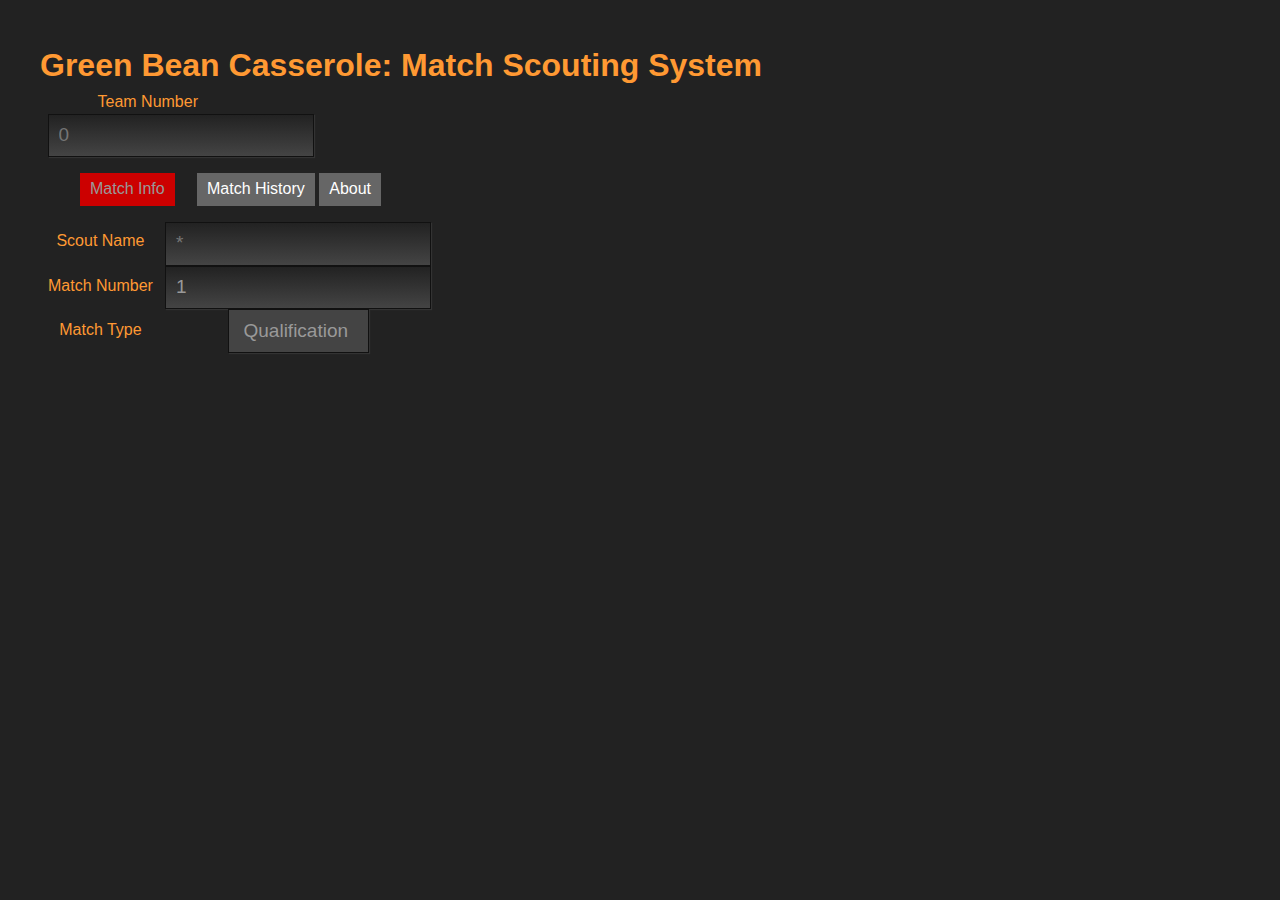
==== commit 038058d4: "- Moved everything into GreenBeanCasserole.html - Added ColumnHeaders.xlsx file that corresponds to " ====
--- a/GreenBeanCasserole.html
+++ b/GreenBeanCasserole.html
@@ -33,13 +33,15 @@
 			input,
 			select,
 			textarea {
-			    color: #222;
+				color: #222;
 			}
 
 			body {
-			    font-size: 1em;
-			    line-height: 1.4;
-			}
+				font-size: 1em;
+				line-height: 1.4;
+				width: 1024px;
+			}
+
 
 			/*
 			 * Remove text-shadow in selection highlight: h5bp.com/i
@@ -48,31 +50,26 @@
 			 */
 
 			::-moz-selection {
-			    background: #b3d4fc;
-			    text-shadow: none;
+				background: #b3d4fc;
+				text-shadow: none;
 			}
 
 			::selection {
-			    background: #b3d4fc;
-			    text-shadow: none;
+				background: #b3d4fc;
+				text-shadow: none;
 			}
 
 			/*
 			 * A better looking default horizontal rule
 			 */
 
-			#div1, #div2
-            {
-            	float:left; width:64px; height:64px; margin:10px;padding:10px;border:1px solid #aaaaaa;
-            }
-
 			hr {
-			    display: block;
-			    height: 1px;
-			    border: 0;
-			    border-top: 1px solid #ccc;
-			    margin: 1em 0;
-			    padding: 0;
+				display: block;
+				height: 1px;
+				border: 0;
+				border-top: 1px solid #ccc;
+				margin: 1em 0;
+				padding: 0;
 			}
 
 			/*
@@ -80,7 +77,7 @@
 			 */
 
 			img {
-			    vertical-align: middle;
+				vertical-align: middle;
 			}
 
 			/*
@@ -88,9 +85,9 @@
 			 */
 
 			fieldset {
-			    border: 0;
-			    margin: 0;
-			    padding: 0;
+				border: 0;
+				margin: 0;
+				padding: 0;
 			}
 
 			/*
@@ -98,7 +95,7 @@
 			 */
 
 			textarea {
-			    resize: vertical;
+				resize: vertical;
 			}
 
 			/* ==========================================================================
@@ -106,41 +103,38 @@
 			   ========================================================================== */
 
 			.chromeframe {
-			    margin: 0.2em 0;
-			    background: #ccc;
-			    color: #000;
-			    padding: 0.2em 0;
+				margin: 0.2em 0;
+				background: #ccc;
+				color: #000;
+				padding: 0.2em 0;
 			}
 
 			/* ==========================================================================
 			   Author's custom styles
 			   ========================================================================== */
 			#MatchData, #AutonomousData, #TeleopData, #PostMatch {
-			    break-before: page
-			}
-
-			#TeleopMade, #TeleopMissed {
-			    margin-top: 15px;
-			}
+				break-before: page
+			}
+
 
 			h1 {
-			    margin-top: 0.2em;
-			    margin-bottom: 0.2em;
+				margin-top: 0.1em;
+				margin-bottom: 0.1em;
 			}
 			h2 {
-			    margin-top: 0.1em;
-			    margin-bottom: 0.1em;
-			    font-size: 1.3em;
-			    -webkit-margin-before: 0em;
-			    -webkit-margin-after: 0em;
-			    -webkit-margin-start: 0px;
+				margin-top: 0.1em;
+				margin-bottom: 0.1em;
+				font-size: 1.3em;
+				-webkit-margin-before: 0em;
+				-webkit-margin-after: 0em;
+				-webkit-margin-start: 0px;
 			}
 			/*#Comments {
-			    break-before: page;
-			    break-after: page;
-			    margin: 0.5em;
-			    width: 600px;
-			    height: 250px;
+				break-before: page;
+				break-after: page;
+				margin: 0.5em;
+				width: 600px;
+				height: 250px;
 			}*/
 
 			button {
@@ -176,34 +170,38 @@
 			}
 
 			body {
-			    background: #222;
-			    padding: 1em;
-			    margin: 0;
-			    font-size: 16px;
-			    font-family: helvetica, sans-serif;
-			    color: #777;
+				background: #222;
+				padding: 2em;
+				margin: 1.5;
+				font-size: 16px;
+				font-family: helvetica, sans-serif;
+				color: #FF9933;
 			}
 
 			input[type="text"], input[type="tel"], input[type="number"], input[type="checkbox"], textarea, select {
-			    border: 1px solid #111;
-			    padding: 0.5em;
-			    font-size: 15px;
-			    line-height: 1.2em;
-			    background: #444;
-			    color: #fff;
-			    font-family: helvetica, sans-serif;
-			    background: -webkit-gradient(linear, left top, left bottom, from(#222), to(#444));
-			    -webkit-appearance: none;
-			    /*box-shadow*/
-			    -webkit-box-shadow: 1px 1px 1px #333;
-			    -moz-box-shadow: 1px 1px 1px #333;
-			    box-shadow: 1px 1px 1px #333;
+				border: 1px solid #111;
+				padding: 0.5em;
+				font-size: 19px;
+				line-height: 1.2em;
+				background: #555;
+				color: #999;
+				font-family: helvetica, sans-serif;
+				background: -webkit-gradient(linear, left top, left bottom, from(#222), to(#444));
+				-webkit-appearance: none;
+				/*box-shadow*/
+				-webkit-box-shadow: 1px 1px 1px #333;
+				-moz-box-shadow: 1px 1px 1px #333;
+				box-shadow: 1px 1px 1px #333;
+				vertical-align: middle;
+				margin-left: auto;
+				margin-right: auto;
+
 			}
 
 			textarea {
-			    width: 80%;
-			    height: 200px;
-			    margin: 5px;
+				width: 80%;
+				height: 200px;
+				margin: 5px;
 			}
 
 			textarea[class="Pit_Text_Field"] {
@@ -213,27 +211,28 @@
 			}
 
 			select {
-			    padding: 0.5em 1em 0.5em 0.75em;
-			    background: #444;
-			    -webkit-background-size: 1600px 32px;
-			    -moz-background-size: 1600px 32px;
-			    -o-background-size: 1600px 32px;
-			    background-size: 1600px 32px;
+				padding: 0.5em 1em 0.5em 0.75em;
+				background: #444;
+				-webkit-background-size: 1600px 32px;
+				-moz-background-size: 1600px 32px;
+				-o-background-size: 1600px 32px;
+				background-size: 1600px 32px;
 			}
 
 			select:focus, input:focus, textarea:focus { outline-color: #c00 }
 
 			input[type=checkbox]:checked {
-			    background: url("data:image/png,%89PNG%0D%0A%1A%0A%00%00%00%0DIHDR%00%00%008%00%00%008%08%02%00%00%00'%E4%ACI%00%00%00%19tEXtSoftware%00Adobe%20ImageReadyq%C9e%3C%00%00%04%FEIDATx%DA%EC%98%DFo%1BE%10%C7g%ED%E4l%E7~%F8%9C%8B%7F%C5%8DS%D2%26P%01UQ%1E%10%12R%11%12B%AAx%E0%8D'%FED%D47J_%10%FF%00%20%F5%01%15%119!n%1C'%25%C9%D9%17%FBn%EFb%2F%D3Y%9Du%89%83%E4%CD%0FP%D1%ADV%D1%C6%3B%E7%FB%F8%BB%B33%B3%CB677%E1mh%19xKZ%0A%9A%82%A6%A0)h%0A%9A%82%A6%A0Wjs%D7y%98%C5%03q%13f7%0F%CA%A8g%12%CB1%26%08A%83%E4bM%2C'f%13%CB%5B%07e%F4%0C%F6y%FA%9B%A1w%9F%25%FA8%A6%9CK%F4%89Y%14%9B%89%5B%05%95%94%1A%C0%02%F5%3C%E1%22A%000%00%F0ip%16%7F%2F%CE%16%00t%1Ad%08%11g%87%D4A%9D5%BB%BC%BC%ACJi%018%00%15%80%3A%C0%E3%93%93Q%3E%9Fc%2C%9BX%FA%2C%C1%15%01%96%00%AA%00%CBB%7C%EA%BA%BCP%D0hJ%C4%94j%A0%F5z%7Dv%D0yR%08)%F1%C7%AD%02%3C%E9v%1F%ED%EE%3E%1C%0E%5D%DB%96%8B%3B%22K%042%E9%97%AC%00%AC%09%F1M%AB%B5%D1%ED6%18%EB%1B%06%90%B4!%B1%8ETX%15%40%A5N%16%89%84%94_v%BB%D5N%A7%83%9Fp%FE%81%EF%F7K%25%60L%FE%18%83(%9B%00%1BB%7C%D5jA%AF%B7%8F%F2%7B%DE2c%87%86%E1%93%93%84%09%87%9E%E9%ED%B5ZmF9'%0B%8A%0F%3C98%40%CA.%BD%AF%8Fd%9Co%F8%FE%90tE%BF%2C%014%00%D6%85%F8%7C%7B%3B%EA%F5%DA%24%1E%C2U%3C%AF%94%C9%B4t%DD%A3%7F%A38%08%DC%A4%A2%2C%A1%E8c%D7%FD%A8%DD%EE%10%A5l%92u%CD%F7%C1%B6M%C6P%F2w%84%F8x%7B%3B%24J%D9F%B4%99%9A%9E%E7%17%0A%7F%E4%F3%B8%F9%F8m(*%23%8E%DC%EF%A3%5C%EE%91%EF%9B%9C%F7%13%B3%92%B5%E1%FB%E3b%D1%16%E2%C1%CEN%92R6%F4%EC%C8%B2%9E%D5j%7F%01%9C%12%E8%ECn%9A%ADV%AB%B3%D8%89XTt%C1%1C%C0%89m%7F%E8%FB%C6e%AC%15%DF_t%DD%B0%DF%BF%40%89%1Bk%DE%B2%9E%DE%BD%DBf%EC(%01%0A7%0B%0Aq%8E%91A%0A%89%FB%C5%E2%7BA%A0O%B1%8E8%1Fr~8E%99%B3%AC%E7%AB%AB-%C6%D0%B3O%12%3E%3A%2Bh%A5R%99%3D%98%89%F3%7DP%2C%DEC%5D%C30%C9%CA%A9_%A0%D4%2C%EB%A7f%F3w%C6v%01%5E%03x%8A%EB%AE%06%3A%C9%E6%E3D%60g%C5b%23%08.%B0%5E%A44%CD_%9B%CD%97%8Cm%03%A0%9C.%C9%A9%14%9B%DE%BC%AB%5C._AQ%20g%5D%A0%C0%3E%B6%ACr%10%8C%C3%90O%D9c%2C3Mskee%9F%B1%1D%00%8C%A6G%94l%23E%CA%EB%D6%A3%E2%16%2CoFQY%13%15(%9A%E2cw(%5E%BE%FF%EAU%E8y%87%97%D9%A3%C6%E8%15%A8w%CF4%7B%B4%D3%03%92st%85%5C%BF%B4%B4%A4D)%93%93%CC%A2%EF%0A%F1%C9%DE%5E%E4y%ED%7F~%AAO%AC%0D%CE%915%A0%1C1I%9EJ%ACj%A0%1A%15%25e%CA%E3H%F9%05R%9E%9E%B6%A7%FC2%7F~%E3K%D6%7BApD%AC%01%CD%9E%A9%E6z%C7qf%07%C5PoSuw_%88%AF%3B%9D%B3)J%DC%E3%A6a%2Ch%DA%858%20Y78o%1B%86G%25%A9r%1C%9D%11T%A6%A5%02%816%84%F8v%7F%9F%5DF9o%18%5B%F5%FA%B1i%96%C3p%9A%D5%0C%C3u%CE_%18%86K%AC%A1RQ%B2%B8%B88%7B%99%97%A3m%F4%D9%E9%E9%83%E3%E3%FD%F3%09%F0%0D%A5%AE%FFR%AF%EF1%86%89%A7g%18w87%A2(%C9%8A%8B%EE%84%A1%97%CB%BD%D44%D5%98%AF%00%9A%A1%D8%89%A2%06%9A%B6%C2%18%D6%1F~%CC*)%7F%AC%D5~KDu%D70%EE%A3%AE1%ABF%F5%E1%9F%8E%F3%DC%B2%AE%90%9C%14%40Y%7C%A6%C3%BD%E2%16%0Aw%B0%9C%23V%AC%89%B2%BA%FE%7D%AD%26s%0F%96%7F%C7%14%D5%03%2C%3E%0Cc%23%0C%CD(%0A%88%F2%B5%E3%3C%2B%95%3Aq%D8%0F%95%7C%B4%84%95%B9%CA)%5E%96%26(C7%9Fw2%99U%DF%0Ft%FD%BBju%8Br%8F%84%90u1%A7%B5n%EB%FAz%18.E%D1%8E%E3%FC%60%DB%E8%D6%07T%94%0C%15w%BD%C2)T%9Ew%87%24%18%10%CA%A1mo%CE%CD%BD%D0u%97*7%FC%BC%17%07%A6%90%96%15%C78%D5%AEV%1F%0E%06%3F%D3%1E%3A%A6%3ET%CF%F5lmmM%F5%B8%9C%A3h*%CF%C1Z%7C%CC%18%C4Ag%14%EF%BC%02%15%03%3A%0D%B2%84.O%D5%838%8E*e%26%B5s%BD%88%8F%ED%F2%2C%2F%0B%D3%C9%CDB%94%D0I%C4%25%92%1F_%40%8C%CE%9B%DD%EE%05%C4%84uL%0A%C9%3AZ%5Cv%A53%8E%0F%C4%7C%CAl%FC%EF%5C%E9H%D6%D1%0C%B7_%E3%FF%FC%92L%B5x%BB~%8D%97%5E%E4%A6%A0)h%0A%9A%82%A6%A0)%E8%FF%1E%F4o%01%06%00%DBBF5c%12Wd%00%00%00%00IEND%AEB%60%82") no-repeat center center;
-			    /*background-size*/
-			    -webkit-background-size: 28px 28px;
-			    -moz-background-size: 28px 28px;
-			    -o-background-size: 28px 28px;
-			    background-size: 28px 28px;
+				background: url("data:image/png,%89PNG%0D%0A%1A%0A%00%00%00%0DIHDR%00%00%008%00%00%008%08%02%00%00%00'%E4%ACI%00%00%00%19tEXtSoftware%00Adobe%20ImageReadyq%C9e%3C%00%00%04%FEIDATx%DA%EC%98%DFo%1BE%10%C7g%ED%E4l%E7~%F8%9C%8B%7F%C5%8DS%D2%26P%01UQ%1E%10%12R%11%12B%AAx%E0%8D'%FED%D47J_%10%FF%00%20%F5%01%15%119!n%1C'%25%C9%D9%17%FBn%EFb%2F%D3Y%9Du%89%83%E4%CD%0FP%D1%ADV%D1%C6%3B%E7%FB%F8%BB%B33%B3%CB677%E1mh%19xKZ%0A%9A%82%A6%A0)h%0A%9A%82%A6%A0Wjs%D7y%98%C5%03q%13f7%0F%CA%A8g%12%CB1%26%08A%83%E4bM%2C'f%13%CB%5B%07e%F4%0C%F6y%FA%9B%A1w%9F%25%FA8%A6%9CK%F4%89Y%14%9B%89%5B%05%95%94%1A%C0%02%F5%3C%E1%22A%000%00%F0ip%16%7F%2F%CE%16%00t%1Ad%08%11g%87%D4A%9D5%BB%BC%BC%ACJi%018%00%15%80%3A%C0%E3%93%93Q%3E%9Fc%2C%9BX%FA%2C%C1%15%01%96%00%AA%00%CBB%7C%EA%BA%BCP%D0hJ%C4%94j%A0%F5z%7Dv%D0yR%08)%F1%C7%AD%02%3C%E9v%1F%ED%EE%3E%1C%0E%5D%DB%96%8B%3B%22K%042%E9%97%AC%00%AC%09%F1M%AB%B5%D1%ED6%18%EB%1B%06%90%B4!%B1%8ETX%15%40%A5N%16%89%84%94_v%BB%D5N%A7%83%9Fp%FE%81%EF%F7K%25%60L%FE%18%83(%9B%00%1BB%7C%D5jA%AF%B7%8F%F2%7B%DE2c%87%86%E1%93%93%84%09%87%9E%E9%ED%B5ZmF9'%0B%8A%0F%3C98%40%CA.%BD%AF%8Fd%9Co%F8%FE%90tE%BF%2C%014%00%D6%85%F8%7C%7B%3B%EA%F5%DA%24%1E%C2U%3C%AF%94%C9%B4t%DD%A3%7F%A38%08%DC%A4%A2%2C%A1%E8c%D7%FD%A8%DD%EE%10%A5l%92u%CD%F7%C1%B6M%C6P%F2w%84%F8x%7B%3B%24J%D9F%B4%99%9A%9E%E7%17%0A%7F%E4%F3%B8%F9%F8m(*%23%8E%DC%EF%A3%5C%EE%91%EF%9B%9C%F7%13%B3%92%B5%E1%FB%E3b%D1%16%E2%C1%CEN%92R6%F4%EC%C8%B2%9E%D5j%7F%01%9C%12%E8%ECn%9A%ADV%AB%B3%D8%89XTt%C1%1C%C0%89m%7F%E8%FB%C6e%AC%15%DF_t%DD%B0%DF%BF%40%89%1Bk%DE%B2%9E%DE%BD%DBf%EC(%01%0A7%0B%0Aq%8E%91A%0A%89%FB%C5%E2%7BA%A0O%B1%8E8%1Fr~8E%99%B3%AC%E7%AB%AB-%C6%D0%B3O%12%3E%3A%2Bh%A5R%99%3D%98%89%F3%7DP%2C%DEC%5D%C30%C9%CA%A9_%A0%D4%2C%EB%A7f%F3w%C6v%01%5E%03x%8A%EB%AE%06%3A%C9%E6%E3D%60g%C5b%23%08.%B0%5E%A44%CD_%9B%CD%97%8Cm%03%A0%9C.%C9%A9%14%9B%DE%BC%AB%5C._AQ%20g%5D%A0%C0%3E%B6%ACr%10%8C%C3%90O%D9c%2C3Mskee%9F%B1%1D%00%8C%A6G%94l%23E%CA%EB%D6%A3%E2%16%2CoFQY%13%15(%9A%E2cw(%5E%BE%FF%EAU%E8y%87%97%D9%A3%C6%E8%15%A8w%CF4%7B%B4%D3%03%92st%85%5C%BF%B4%B4%A4D)%93%93%CC%A2%EF%0A%F1%C9%DE%5E%E4y%ED%7F~%AAO%AC%0D%CE%915%A0%1C1I%9EJ%ACj%A0%1A%15%25e%CA%E3H%F9%05R%9E%9E%B6%A7%FC2%7F~%E3K%D6%7BApD%AC%01%CD%9E%A9%E6z%C7qf%07%C5PoSuw_%88%AF%3B%9D%B3)J%DC%E3%A6a%2Ch%DA%858%20Y78o%1B%86G%25%A9r%1C%9D%11T%A6%A5%02%816%84%F8v%7F%9F%5DF9o%18%5B%F5%FA%B1i%96%C3p%9A%D5%0C%C3u%CE_%18%86K%AC%A1RQ%B2%B8%B88%7B%99%97%A3m%F4%D9%E9%E9%83%E3%E3%FD%F3%09%F0%0D%A5%AE%FFR%AF%EF1%86%89%A7g%18w87%A2(%C9%8A%8B%EE%84%A1%97%CB%BD%D44%D5%98%AF%00%9A%A1%D8%89%A2%06%9A%B6%C2%18%D6%1F~%CC*)%7F%AC%D5~KDu%D70%EE%A3%AE1%ABF%F5%E1%9F%8E%F3%DC%B2%AE%90%9C%14%40Y%7C%A6%C3%BD%E2%16%0Aw%B0%9C%23V%AC%89%B2%BA%FE%7D%AD%26s%0F%96%7F%C7%14%D5%03%2C%3E%0Cc%23%0C%CD(%0A%88%F2%B5%E3%3C%2B%95%3Aq%D8%0F%95%7C%B4%84%95%B9%CA)%5E%96%26(C7%9Fw2%99U%DF%0Ft%FD%BBju%8Br%8F%84%90u1%A7%B5n%EB%FAz%18.E%D1%8E%E3%FC%60%DB%E8%D6%07T%94%0C%15w%BD%C2)T%9Ew%87%24%18%10%CA%A1mo%CE%CD%BD%D0u%97*7%FC%BC%17%07%A6%90%96%15%C78%D5%AEV%1F%0E%06%3F%D3%1E%3A%A6%3ET%CF%F5lmmM%F5%B8%9C%A3h*%CF%C1Z%7C%CC%18%C4Ag%14%EF%BC%02%15%03%3A%0D%B2%84.O%D5%838%8E*e%26%B5s%BD%88%8F%ED%F2%2C%2F%0B%D3%C9%CDB%94%D0I%C4%25%92%1F_%40%8C%CE%9B%DD%EE%05%C4%84uL%0A%C9%3AZ%5Cv%A53%8E%0F%C4%7C%CAl%FC%EF%5C%E9H%D6%D1%0C%B7_%E3%FF%FC%92L%B5x%BB~%8D%97%5E%E4%A6%A0)h%0A%9A%82%A6%A0)%E8%FF%1E%F4o%01%06%00%DBBF5c%12Wd%00%00%00%00IEND%AEB%60%82") no-repeat center center;
+				/*background-size*/
+				-webkit-background-size: 28px 28px;
+				-moz-background-size: 28px 28px;
+				-o-background-size: 28px 28px;
+				background-size: 28px 28px;
 			}
 
 			input[type="number"], button {
-			    margin-bottom: 12px;
+				margin-bottom: 10px;
+				color:#D1FFD1
 			}
 
 			#slider {
@@ -364,11 +363,11 @@
 			}
 
 			input[type="number"] {
-			    width: 6.0em;
+				width: 1.8em;
 			}
 
 			#Comments {
-			    margin-top: 25px;
+				margin-top: 25px;
 			}
 
 			.tabs a.active {
@@ -384,25 +383,90 @@
 			}
 
 			li {
-			    display: inline-block;
-			}
-
-			#FeatureDataStrings, #FeatureValues, #BallsAndPoints, #StartLocation, #ShootingData, #TeleopSliders,
-			#MatchDataStrings, #MatchDataValues, #frm_loading_location, #frm_shooting_location, #FeatureComments {
-			    display: inline-block;
-			    vertical-align: top;
-			}
-
-			#StartLocation, #TeleopSliders, #frm_loading_location, #FeatureComments {
-			    margin-left: 40px;
+				display: inline-block;
+			}
+
+			#FeatureDataStrings, #FeatureValues, #AutonomousScoring, #position, #FeatureComments, #teamLabel, #teamDisp,  {
+				display: inline-block;
+				vertical-align: middle;
+			}
+
+			#AutonomousScoring   {
+				width: 300px;
+				margin-left: 10;
+				margin-right: auto;
+				text-align: right;
+			}
+
+			#stacks, .stacks {
+				display: inline-block;
+				margin-left: 8px;
+				margin-right: float;
+				text-align: center;
+			}
+			.div1 {
+				display: inline-block;
+				width: 150px;
+				margin-left: 8px;
+				margin-right: float;
+				text-align: right;
+			}
+			.div2 {
+				display: inline-block;
+				width: 425px;
+				margin-left: 8px;
+				margin-right: float;
+				text-align: left;
+
+			}.div3 {
+				display: inline-block;
+				width: 325px;
+				margin-left: 8px;
+				margin-right: float;
+				text-align: left;
+			}
+			.div4 {
+				display: inline-block;
+				width: 225px;
+				margin-left: 8px;
+				margin-right: float;
+				text-align: right;
+			}
+
+			#Stack1, #Stack2, #Stack3, #Stack4, #Stack5, #Stack6, #Stack7, #Stack8, #Stack9, #Stack10,
+			#Stack11, #Stack12, #Stack13, #Stack14, #Stack15, #Stack16, #Stack17, #Stack18, #Stack19, #Stack20
+			{
+				display: inline-block;
+				width: 55px;
+				margin-left: 5px;
+				margin-right: auto;
+			}
+
+			.stacks3 {
+				display: inline-block;
+				margin="20px"
+				text-align: right;
+			}
+
+			.headerDivider {
+				display: inline-block;
+				margin="10px"
+				margin-left: 20px;
+				border-left:2px solid #38546d;
+				border-right:2px solid #16222c;
+				height:180px;
+				top:10px;
+				}
+			#StartLocation, #TeleopSliders, #TeleScoring, #frm_loading_location, #FeatureComments {
+				margin-left: 40px;
 			}
 
 			#MatchDataStrings {
-			    line-height: 2.4em;
+				line-height: 2.4em;
 			}
 
 			#About {
-			    width: 750px;
+				width: 750px;
 			}
 
 			#undoAttempt {
@@ -429,18 +493,18 @@
 			 */
 
 			.ir {
-			    background-color: transparent;
-			    border: 0;
-			    overflow: hidden;
-			    /* IE 6/7 fallback */
-			    *text-indent: -9999px;
+				background-color: transparent;
+				border: 0;
+				overflow: hidden;
+				/* IE 6/7 fallback */
+				*text-indent: -9999px;
 			}
 
 			.ir:before {
-			    content: "";
-			    display: block;
-			    width: 0;
-			    height: 100%;
+				content: "";
+				display: block;
+				width: 0;
+				height: 100%;
 			}
 
 			/*
@@ -448,8 +512,8 @@
 			 */
 
 			.hidden {
-			    display: none !important;
-			    visibility: hidden;
+				display: none !important;
+				visibility: hidden;
 			}
 
 			/*
@@ -457,14 +521,14 @@
 			 */
 
 			.visuallyhidden {
-			    border: 0;
-			    clip: rect(0 0 0 0);
-			    height: 1px;
-			    margin: -1px;
-			    overflow: hidden;
-			    padding: 0;
-			    position: absolute;
-			    width: 1px;
+				border: 0;
+				clip: rect(0 0 0 0);
+				height: 1px;
+				margin: -1px;
+				overflow: hidden;
+				padding: 0;
+				position: absolute;
+				width: 1px;
 			}
 
 			/*
@@ -474,12 +538,12 @@
 
 			.visuallyhidden.focusable:active,
 			.visuallyhidden.focusable:focus {
-			    clip: auto;
-			    height: auto;
-			    margin: 0;
-			    overflow: visible;
-			    position: static;
-			    width: auto;
+				clip: auto;
+				height: auto;
+				margin: 0;
+				overflow: visible;
+				position: static;
+				width: auto;
 			}
 
 			/*
@@ -487,7 +551,7 @@
 			 */
 
 			.invisible {
-			    visibility: hidden;
+				visibility: hidden;
 			}
 
 			/*
@@ -504,12 +568,12 @@
 
 			.clearfix:before,
 			.clearfix:after {
-			    content: " "; /* 1 */
-			    display: table; /* 2 */
+				content: " "; /* 1 */
+				display: table; /* 2 */
 			}
 
 			.clearfix:after {
-			    clear: both;
+				clear: both;
 			}
 
 			/*
@@ -518,7 +582,7 @@
 			 */
 
 			.clearfix {
-			    *zoom: 1;
+				*zoom: 1;
 			}
 
 			/* ==========================================================================
@@ -528,12 +592,12 @@
 			   ========================================================================== */
 
 			@media only screen and (min-width: 35em) {
-			    /* Style adjustments for viewports that meet the condition */
+				/* Style adjustments for viewports that meet the condition */
 			}
 
 			@media only screen and (-webkit-min-device-pixel-ratio: 1.5),
-			       only screen and (min-resolution: 144dpi) {
-			    /* Style adjustments for high resolution devices */
+				   only screen and (min-resolution: 144dpi) {
+				/* Style adjustments for high resolution devices */
 			}
 
 			/* ==========================================================================
@@ -542,78 +606,83 @@
 			   ========================================================================== */
 
 			@media print {
-			    * {
-			        background: transparent !important;
-			        color: #000 !important; /* Black prints faster: h5bp.com/s */
-			        box-shadow:none !important;
-			        text-shadow: none !important;
-			    }
-
-			    a,
-			    a:visited {
-			        text-decoration: underline;
-			    }
-
-			    a[href]:after {
-			        content: " (" attr(href) ")";
-			    }
-
-			    abbr[title]:after {
-			        content: " (" attr(title) ")";
-			    }
-
-			    /*
-			     * Don't show links for images, or javascript/internal links
-			     */
-
-			    .ir a:after,
-			    a[href^="javascript:"]:after,
-			    a[href^="#"]:after {
-			        content: "";
-			    }
-
-			    pre,
-			    blockquote {
-			        border: 1px solid #999;
-			        page-break-inside: avoid;
-			    }
-
-			    thead {
-			        display: table-header-group; /* h5bp.com/t */
-			    }
-
-			    tr,
-			    img {
-			        page-break-inside: avoid;
-			    }
-
-			    img {
-			        max-width: 100% !important;
-			    }
-
-			    @page {
-			        margin: 0.5cm;
-			    }
-
-			    p,
-			    h2,
-			    h3 {
-			        orphans: 3;
-			        widows: 3;
-			    }
-
-			    h2,
-			    h3 {
-			        page-break-after: avoid;
-			    }
-			}
+				* {
+					background: transparent !important;
+					color: #000 !important; /* Black prints faster: h5bp.com/s */
+					box-shadow:none !important;
+					text-shadow: none !important;
+				}
+
+				a,
+				a:visited {
+					text-decoration: underline;
+				}
+
+				a[href]:after {
+					content: " (" attr(href) ")";
+				}
+
+				abbr[title]:after {
+					content: " (" attr(title) ")";
+				}
+
+				/*
+				 * Don't show links for images, or javascript/internal links
+				 */
+
+				.ir a:after,
+				a[href^="javascript:"]:after,
+				a[href^="#"]:after {
+					content: "";
+				}
+
+				pre,
+				blockquote {
+					border: 1px solid #999;
+					page-break-inside: avoid;
+				}
+
+				thead {
+					display: table-header-group; /* h5bp.com/t */
+				}
+
+				tr,
+				img {
+					page-break-inside: avoid;
+				}
+
+				img {
+					max-width: 100% !important;
+				}
+
+				@page {
+					margin: 0.5cm;
+				}
+
+				p,
+				h2,
+				h3 {
+					orphans: 3;
+					widows: 3;
+				}
+
+				h2,
+				h3 {
+					page-break-after: avoid;
+				}
+
+
+			}
+			
+			#div1, #div2
+            {float:left; width:64px; height:64px; margin:10px;padding:10px;border:1px solid #aaaaaa;}
 
         </style>
 
 		<!-- GreenBean_JS.js -->
         <script type="text/javascript">
 			/*
-			 * GreenBean_JS.JS
+			 * GreenBean_JS_2015.JS
 			 *
 			 */
 
@@ -623,68 +692,40 @@
 			 *
 			 ******************************************************************************/
 
-			/* constructor for goals_t objects */
-
-			window.onload=function(){Update_Stuff(); Hide_Tabs();};
-			/* constructor for goals_t objects */
-			function goal_t(hot_high, high, hot_low, low, in_area, points)
-			{
-				this.hot_high = hot_high;
-			    this.high = high;
-			    this.low = low;
-			    this.hot_low = hot_low;
-			    this.in_area = in_area;
-			    this.points = points;
-			}
+			window.onload=function() { Hide_Tabs(); InitStacks(); update_data();};
 
 			/* global variables */
 
 			/* Penalty Variables */
-			    var penalty = 0;
-			    var technical = 0;
-
-			    var penalty_stack = new Array();
+				var penalty = 0;
+				var technical = 0;
+
+				var penalty_stack = new Array();
 
 			/* autonomous */
-			    var auto_goals = new Array();
-			    auto_goals[0] = new goal_t(0,0,0,0,0,0);
-			    auto_goals[1] = new goal_t(0,0,0,0,0,0);
-
-				var tele_attempts_made = [0,0,0];
-				var tele_attempts_miss = [0,0,0];
-
-			    var auto_starting_ball = 0;
-			    var auto_floor_ball = 0;
-			    var auto_in_area = 0;
-
-			    var auto_score_stack = new Array();
+				//var auto_sets = new autostacks(0,0,0,0,0,0);  	// auto-sets - robot sets, tote sets, stacked sets, bin sets
+
+				var auto_in_area = 0;						  	// true if this robot was in the auto zone by end of autonomous
+				var auto_totes = 0; 							// # yellow totes this bot got into auto zone in autonomous
+				var auto_stacks = 0; 							// # yellow totes stacked by this bot in auto zone in autonomous
+				var auto_bins = 0;								// # bins this bot got into auto zone in autonomous
 
 			/* teleoperated */
-			    var tele_goals = new Array();
-			    tele_goals[0] = new goal_t(0,0,0,0,0,0);
-			    tele_goals[1] = new goal_t(0,0,0,0,0,0);
-
-			    var tele_front_court = 0;
-			    var tele_full_court = 0;
-			    var tele_human_loading = 0;
-			    var tele_floor_loading = 0;
-
-			    var low_pass = 0;
-			    var high_pass = 0;
-			    var high_goal = 0;
-			    var low_goal = 0;
-			    var low_top = 0;
-
-			    var pass_catch = 0;
-			    var truss_catch = 0;
-
-			    var tele_driving = 0;
-			    var tele_robot_block = 0;
-			    var tele_robot_block_time = 0;
-			    var post_overallrating = 0;
-
-			    var tele_score_stack = new Array();
-			    var tele_attempts_score_stack = new Array();
+
+				var Stack = [];
+				for (var i = 1; i < 22; i++){
+					Stack.push( new stacks(0,0,0,0,0) );
+				}
+
+			//:)
+				var human_tote_loader = 0;						// did they have a human player loading totes?
+				var human_litter_loader = 0;					// did they have a human player loading litter from slot?
+				var human_litter_thrower = 0;    				// did they have a human player throwing litter across the field?
+
+				var tele_driving = 0;							// slider for driving ability
+				var tele_robot_litter_time = 0;					// time this bot spent dealing with litter cleanup to landfill
+				var post_overallrating = 0;						// slider for general rating for this bot
+				var bin_feeding = 0;							// slider for how fast bins fed by human player
 
 			/******************************************************************************
 			 * Internal Functions
@@ -692,379 +733,384 @@
 			 *      call these externally.
 			 ******************************************************************************/
 
+			/* constructor for stack objects
+			 *
+			 *   stacks function calculates points for stacks on scoring platforms
+			 *   totes - number of totes  [# of scored totes in a stack (0-6)]
+			 *   bins  - is there a bin on this stack? 0 or 1
+			 *   litter - is there litter in the bin?  0 or 1
+			 *   knockedover - did they build it up only for it to get knocked over? 0 or 1
+			 *   points (output?) - calculated points for this stack
+			 *
+			 * */
+			function stacks(totes, bins, litter, scored, knockedover)
+			{
+				// constructor for stacks objects
+				this.totes= totes;											// stacks start with totes.
+				this.bins = bins;											// bins on tote stacks
+				this.litter = litter;										// litter in a stacked bin
+				this.scored = scored;										// stacked on the scoring platform!
+				this.knockedover = knockedover;								// sadly no points if this is true...
+
+				this.stackpoints = function()
+				{
+					var points = 0;
+
+					// calculate points for stacks during telop
+					if (this.totes != "") {
+						points = this.totes * 2;  					// 2 points for each tote in this stack on scoring platform
+						if (this.totes > 0) {
+							if (this.bins) 	{
+								points = points + (this.totes * 4); // 4 points per level for bins on scored tote stacks
+								}
+							if (this.litter && this.bins)  	{
+								points = points + 6; 	    		// points for litter in a scored bin
+								}
+							 if (this.knockedover)  	{
+								points = 0;							// all that work for NOTHING!
+								}
+							}
+						}
+					return points;
+				};
+
+				this.csvData = function(){
+					var csv_Data = "";
+					csv_Data += this.totes + ",";
+					csv_Data += this.bins + ",";
+					csv_Data += this.litter + ",";
+					csv_Data += this.scored + ",";
+					csv_Data += this.knockedover + ",";
+					return csv_Data;
+				};
+			}
+
+
+
+
+			/* constructor for autostack objects
+			 *
+			 *   stacks function calculates points for stacks on scoring platforms
+			 * 	 bots - bool - true if all robots in auto zone at end of autonomous
+			 *   totes - number of totes in auto zone at end of autonomous
+			 *   stackedtotes - bool - true if all totes are in a stack at end of autonomous
+			 *   bins  - number of bins in auto zone at end of autonomous
+			 *
+			 *   points (output?) - calculated points for this stack
+			 * 		if all robots in autozone = 4 pts
+			 * 		if all 3 yellow totes in autozone = 6 pts
+			 * 		if all 3 yellow totes stacked in autozone = 20 pts
+			 * 		if all 3 bins in autozone = 8 pts
+			 *
+			 * */
+			function autostacks(bots, totes, stackedtotes, bins, points)
+			{
+				// get the information
+				this.bots = bots;
+				this.totes= totes;
+				this.stackedtotes = stackedtotes;
+				this.bins = bins;
+
+				// calculate points...
+				if (this.bots)								// true if all bots in auto zone
+					{this.points = 4;	}  					// 4 points for robot set
+				if (this.totes = 3)							//must have all 3 yellow totes in auto zone
+				{ if (this.stackedtotes) 					// true if all 3 yellow totes are stacked
+					{this.points = this.points + 20;	} 	// add 20 if stacked tote set!
+					else
+					{this.points = this.points + 6;	}		// otherwise add 6 points for tote set
+				}
+				if (this.bins = 3)
+				{
+					this.points = this.points + 8;			// 8 points for bin set
+				}
+				return this.points;
+
+
+			}
 			/*
-			 * Update Scoring Data
+			 * Update Data from input elements
 			 */
 			function update_data()
 			{
 				   /* autonomous data */
-			        auto_starting_ball = document.getElementById('starting_ball').checked;
-			        auto_floor_ball = document.getElementById('floor_pickup').checked;
-			        auto_in_area = document.getElementById('in_area').checked;
-
-			    /* teleop data */
-			        tele_front_court = document.frm_shooting_location.shooting_location[0];
-			        tele_full_court = document.frm_shooting_location.shooting_location[1];
-
-			        tele_human_loading = document.frm_loading_location.loading_location[0];
-			        tele_floor_loading = document.frm_loading_location.loading_location[1];
-
-			        tele_driving = document.getElementById('driving_ability').value;
-			        tele_robot_block = document.getElementById('robot_block').value;
-			        tele_robot_block_time = document.getElementById('robot_block_time').value;
-
-			        low_pass = document.getElementById('low_pass').checked;
-			        high_pass = document.getElementById('high_pass').checked;
-					high_goal = document.getElementById('high_goal').checked;
-			        low_goal = document.getElementById('low_goal').checked;
-			        low_top = document.getElementById('low_top').checked;
-
-			        pass_catch = document.getElementById('pass_catch').checked;
-			        truss_catch = document.getElementById('truss_catch').checked;
-
-			        post_overallrating = document.getElementById('Overall_Rating').value;
-
-			    /* update points */
-			    update_points();
-
-			    /* update display */
-			    disp_update();
+
+					robotinautozone = document.getElementById('in_area').checked;
+					yellowTotesToAuto = document.getElementById('AutoTotes').value;
+
+					goodYelStackedTotes = document.getElementById('AutoStacks_succeeded').value;
+					badYelStackedTotes = document.getElementById('AutoStacks_failed').value;
+
+					goodBinsToAuto = document.getElementById('AutoBins_succeeded').value;
+					badBinsToAuto = document.getElementById('AutoBins_failed').value;
+
+					goodStepBinsToAuto = document.getElementById('stepBins_succeeded').value;
+					badStepBinsToAuto = document.getElementById('stepBins_failed').value;
+
+					StartLocation = document.getElementById('Location').value;
+
+
+
+				/* teleop data */
+				// human metrics
+
+					humanfeedslitter = document.getElementById('human_feedsLitter').checked;
+					humanthrowslitter = document.getElementById('human_throwsLitter').checked;
+
+					humanfeedstotes = document.getElementById('human_feedsTotes').value;
+					driverability = document.getElementById('driving_ability').value;
+					bin_feeding = document.getElementById('Tote_Feed_Speed').value;
+
+				 // landfill metrics
+
+					litterinlandfill = document.getElementById('LitterInLandfill').value;
+					penaltylitter = document.getElementById('LitterPenalty').value;
+					binsfromsteps = document.getElementById('StepBins').value;
+
+					cooptoteset = document.getElementById('CoopToteSet').checked;
+					coopstack = document.getElementById('CoopStack').checked;
+
+					ToteLoading = document.getElementById('ToteLoader').value;
+					BinLoading = document.getElementById('BinLoading').value;
+
+					// stacks data metrics
+
+				for (var i = 1; i < 20; i++){
+						var toteval= "S" + i + "Totes";
+						var binval= "S" + i + "Bin";
+						var litterval= "S" + i + "Litter";
+						var scoreval= "S" + i + "scored";
+						var KOval= "S" + i + "KnockedOver";
+
+
+					Stack[i].totes = document.getElementById(toteval).value;
+					Stack[i].bins = document.getElementById(binval).checked;
+					Stack[i].litter = document.getElementById(litterval).checked;
+					Stack[i].scored = document.getElementById(scoreval).checked;
+					Stack[i].knockedover = document.getElementById(KOval).checked;
+
+					}
+
+
+				/* update display */
+				disp_update();
 			}
 
 			/*
-			 * Updates the page displays
+			 * Calculate any points based on what data was input.
+			 * called from update_data().
 			 */
 			function disp_update()
 			{
-			    /* autonomous */
-			    document.getElementById("auto_pts_display").innerHTML = auto_goals[0].points;   /* points made in auton */
-			    document.getElementById("auto_miss_display").innerHTML = auto_goals[1].points;  /* points missed in auton */
-
-			    /* teleop */
-			    document.getElementById("tele_pts_display").innerHTML = tele_goals[0].points;   /* points made in teleop */
-			    document.getElementById("tele_miss_display").innerHTML = tele_goals[1].points;  /* points missed in teleop */
-
-			    document.getElementById("pass_made_display").innerHTML = tele_attempts_made[0];
-			    document.getElementById("pass_miss_display").innerHTML = tele_attempts_miss[0];
-			    document.getElementById("truss_throw_made_display").innerHTML = tele_attempts_made[1];
-			    document.getElementById("truss_throw_miss_display").innerHTML = tele_attempts_miss[1];
-			    document.getElementById("truss_catch_made_display").innerHTML = tele_attempts_made[2];
-			    document.getElementById("truss_catch_miss_display").innerHTML = tele_attempts_miss[2];
-
-			    switch(tele_driving)
-			    {
-			        case '0':
-			            document.getElementById("tele_driving_display").innerHTML = "Little or No Movement";
-			            break;
-			        case '1':
-			            document.getElementById("tele_driving_display").innerHTML = "Poor Driving";
-			            break;
-			        case '2':
-			            document.getElementById("tele_driving_display").innerHTML = "Good Driving";
-			            break;
-			        case '3':
-			            document.getElementById("tele_driving_display").innerHTML = "Exceptional Driving";
-			            break;
-			    }
-
-			    document.getElementById("tele_robot_block_time_display").innerHTML = tele_robot_block_time;
-
-			    switch(tele_robot_block)
-			    {
-			        case '0':
-			            document.getElementById("tele_robot_block_display").innerHTML = "Awful / None";
-			            break;
-			        case '1':
-			            document.getElementById("tele_robot_block_display").innerHTML = "Not Very Effective";
-			            break;
-			        case '2':
-			            document.getElementById("tele_robot_block_display").innerHTML = "Good";
-			            break;
-			        case '3':
-			            document.getElementById("tele_robot_block_display").innerHTML = "It's Super Effective!";
-			            break;
-			    }
-
-			    /* penalty */
-			    document.getElementById("penalty_display1").innerHTML = penalty;
-			    document.getElementById("technical_display1").innerHTML = technical;
-			    document.getElementById("penalty_display2").innerHTML = penalty;
-			    document.getElementById("technical_display2").innerHTML = technical;
-
-			    switch(post_overallrating)
-			    {
-			        case '0':
-			            document.getElementById("post_overallrating").innerHTML = "Do Not Pick";
-			            break;
-			        case '1':
-			            document.getElementById("post_overallrating").innerHTML = "Below Average";
-			            break;
-			        case '2':
-			            document.getElementById("post_overallrating").innerHTML = "Above Average";
-			            break;
-			        case '3':
-			            document.getElementById("post_overallrating").innerHTML = "Top Team";
-			            break;
-			    }
-
-
-
-			}
-
-			/*
-			 * Updates the points values
-			 */
-			function update_points()
-			{
-			    /* update the autonomous point total */
-			    sum_points(auto_goals[0]);
-			    sum_points(auto_goals[1]);
-			    /* update the teleop point total */
-			    sum_points(tele_goals[0]);
-			    sum_points(tele_goals[1]);
-			}
-
-			/*
-			 * summation of points
-			 */
-			function sum_points(var_config)
-			{
-			    /* hot goal in auton */
-			    if (var_config === auto_goals[0] || var_config === auto_goals[1] )
-			    {
-			    	var_config.points = 20 * var_config.hot_high +
-			    						15 * var_config.high +
-			    						11 * var_config.hot_low +
-			                        	6 * var_config.low +
-			                        	5 * var_config.in_area;
-			    }
-			    else
-			    {
-					var_config.points = 10 * var_config.high +
-			                        	1 * var_config.low;
-			    }
-			}
-
-			// Replaced new_ball_score so that an undo score function could be easily added
-			function new_ball_score(period, status, goal)
-			{
-			    score_change(period, status, goal, 1);
-			}
-
-			/*
-			 * new_ball_score
-			 */
-			function score_change(period, status, goal, change)
-			{
-			    var status_l;
-
-			    switch(status)
-			    {
-			    case 'make':
-			        status_l = 0; break;
-			    case 'miss':
-			        status_l = 1; break;
-			    }
-
-			    /* autonomous */
-			    if ( period === 'autonomous')
-			    {
-			        if(change > 0)
-			            auto_score_stack.push([status, goal]);
-			        auto_goals[status_l][goal]=auto_goals[status_l][goal]+change;
-			    }
-
-			    /* teleoperated */
-			    if ( period === 'teleop')
-			    {
-			        if(change > 0)
-			            tele_score_stack.push([status, goal]);
-			        tele_goals[status_l][goal]=tele_goals[status_l][goal]+change;
-			    }
-
-			}
-
-			function tele_attempt_change(status, type, change)
-			{
-				change = parseInt(change);
-			    if(change > 0)
-			    {
-			    	tele_attempts_score_stack.push([status, type]);
-			    }
-			    else if(change < 0)
-			    {
-			    	var undo_values = tele_attempts_score_stack.pop();
-			    	status = undo_values[0];
-			    	type = undo_values[1];
-			    }
-
-			    if(status === "made")
-			    {
-			    	tele_attempts_made[type] = tele_attempts_made[type] + change;
-			    }
-			    else if(status === "miss")
-			    {
-			    	tele_attempts_miss[type] = tele_attempts_miss[type] + change;
-			    }
-
-			    Update_Stuff();
-			}
-
-			/*
-			 * Assess a penalty
-			 */
-			function new_penalty(type)
-			{
-			    switch(type)
-			    {
-			        case 'penalty':
-			            penalty =++ penalty; penalty_stack.push('penalty');break;
-			        case 'technical':
-			            technical =++ technical; penalty_stack.push('technical'); break;
-			    }
-
-			}
+				var overallrating = 0;
+
+			   /* autonomous */
+			   /*
+				 document.getElementById("auto_pts_display").innerHTML = auto_goals[0].points;   /* points made in auton */
+			   /*  document.getElementById("auto_miss_display").innerHTML = auto_goals[1].points;  /* points missed in auton */
+
+				/* teleop */
+				var totpoints = 0;
+				var newpoints = 0;
+				for (var i = 1; i < 21; i++){
+						var pointval= "S" + i + "points";
+						newpoints = Stack[i].stackpoints();
+						document.getElementById(pointval).innerHTML =  newpoints;
+						if (Stack[i].scored) {
+						totpoints = totpoints + newpoints;			// increment total only if this stack marked scored
+						}
+					}
+
+
+				document.getElementById("TotalPoints").innerHTML = totpoints;
+
+				switch(driverability)
+				{
+					case '0':
+						document.getElementById("tele_driving_display").innerHTML = "Little or No Movement";
+						break;
+					case '1':
+						document.getElementById("tele_driving_display").innerHTML = "Poor Driving";
+						break;
+					case '2':
+						document.getElementById("tele_driving_display").innerHTML = "Good Driving";
+						break;
+					case '3':
+						document.getElementById("tele_driving_display").innerHTML = "Exceptional Driving";
+						break;
+				}
+
+				switch(bin_feeding)
+				{
+					case '0':
+						document.getElementById("ToteFeedSpeed").innerHTML = "No Bins";
+						break;
+					case '1':
+						document.getElementById("ToteFeedSpeed").innerHTML = "Slow";
+						break;
+					case '2':
+						document.getElementById("ToteFeedSpeed").innerHTML = "Average";
+						break;
+					case '3':
+						document.getElementById("ToteFeedSpeed").innerHTML = "Fast";
+						break;
+				}
+
+
+				/* penalty */
+			   /*
+				document.getElementById("penalty_display1").innerHTML = penalty;
+				document.getElementById("technical_display1").innerHTML = technical;
+				document.getElementById("penalty_display2").innerHTML = penalty;
+
+				tele_driving = document.getElementById('driving_ability').value
+				*/
+
+				overallrating = document.getElementById("Overall_Rating").value;
+				switch(overallrating)
+				{
+					case '0':
+						document.getElementById("post_overallrating").innerHTML = "Do Not Pick";
+						break;
+					case '1':
+						document.getElementById("post_overallrating").innerHTML = "Below Average";
+						break;
+					case '2':
+						document.getElementById("post_overallrating").innerHTML = "Average";
+						break;
+					case '3':
+						document.getElementById("post_overallrating").innerHTML = "Top Team";
+						break;
+				}
+
+			}
+
+
 
 			function save_data()
 			{
-			    var matchData = document.getElementById("scout_name_in").value + ",";
-			    matchData += document.getElementById("team_number_in").value + ",";
-			    matchData += document.getElementById("match_number_in").value + ",";
-			    matchData += document.getElementById("match_type").value + ",";
+				var matchData = document.getElementById("scout_name_in").value + ",";
+				matchData += document.getElementById("team_number_in").value + ",";
+				matchData += document.getElementById("match_number_in").value + ",";
+				matchData += document.getElementById("match_type").value + ",";
 			  // autonomous tab fields
-			    matchData += (document.getElementById("starting_ball").checked ? "T" : "F") + ",";
-			    matchData += (document.getElementById("floor_pickup").checked ? "T" : "F") + ",";
-			    matchData += (document.getElementById("in_area").checked ? "T" : "F") + ",";
-			    matchData += document.getElementById("auto_pts_display").innerHTML + ",";
-			    matchData += document.getElementById("auto_miss_display").innerHTML + ",";
-			    matchData += document.getElementById("penalty_display1").innerHTML + ",";
-			    matchData += document.getElementById("technical_display1").innerHTML + ",";
-			    matchData += document.getElementById("Location").value + ",";
+
+					matchData += ((robotinautozone) ? "T" : "F") + ",";
+					matchData += yellowTotesToAuto + ",";
+					matchData += goodYelStackedTotes + ",";
+					matchData += badYelStackedTotes + ",";
+					matchData += goodBinsToAuto  + ",";
+					matchData += badBinsToAuto + ",";
+					matchData += StartLocation + ",";
+
+
+
 			  // teleop tab fields
-			    matchData += (document.getElementById("Front_shoot").checked ? "T" : "F") + ",";
-			    matchData += (document.getElementById("Full_shoot").checked ? "T" : "F") + ",";
-			    matchData += (document.getElementById("Human_load").checked ? "T" : "F") + ",";
-			    matchData += (document.getElementById("Floor_load").checked ? "T" : "F") + ",";
-			    matchData += document.getElementById("tele_pts_display").innerHTML + ",";
-			    matchData += document.getElementById("tele_miss_display").innerHTML + ",";
-			    matchData += document.getElementById("penalty_display2").innerHTML + ",";
-			    matchData += document.getElementById("technical_display2").innerHTML + ",";
-			    matchData += document.getElementById("driving_ability").value + ",";
-			    matchData += document.getElementById("robot_block").value + ",";
-			    matchData += document.getElementById("robot_block_time").value + ",";
-			    matchData += tele_attempts_made[0] + ",";
-			    matchData += tele_attempts_miss[0] + ",";
-			    matchData += tele_attempts_made[1] + ",";
-			    matchData += tele_attempts_miss[1] + ",";
-			    matchData += tele_attempts_made[2] + ",";
-			    matchData += tele_attempts_miss[2] + ",";
-			    matchData += (document.getElementById("pos_Inbounder").checked ? "T" : "F") + ",";
-			    matchData += (document.getElementById("Pos_MidCourt").checked ? "T" : "F") + ",";
-			    matchData += (document.getElementById("Pos_Shooter").checked ? "T" : "F") + ",";
-			    matchData += (document.getElementById("deadball").checked ? "T" : "F") + ",";
-			    matchData += (document.getElementById("brokedown").checked ? "T" : "F") + ",";
-			    matchData += document.getElementById("Overall_Rating").value + ",";
-
-				var sharedData = document.getElementById("scout_name_in").value + ",";
-			    sharedData += document.getElementById("team_number_in").value + ",";
-			    sharedData += document.getElementById("match_number_in").value + ",";
-			    sharedData += document.getElementById("match_type").value + ",";
-			  // autonomous tab fields
-			    sharedData += (document.getElementById("starting_ball").checked ? "T" : "F") + ",";
-			    sharedData += (document.getElementById("floor_pickup").checked ? "T" : "F") + ",";
-			    sharedData += (document.getElementById("in_area").checked ? "T" : "F") + ",";
-			    sharedData += document.getElementById("auto_pts_display").innerHTML + ",";
-			    sharedData += document.getElementById("auto_miss_display").innerHTML + ",";
-			    sharedData += document.getElementById("penalty_display1").innerHTML + ",";
-			    sharedData += document.getElementById("technical_display1").innerHTML + ",";
-			    sharedData += document.getElementById("Location").value + ",";
-			  // teleop tab fields
-			    sharedData += (document.getElementById("Front_shoot").checked ? "T" : "F") + ",";
-			    sharedData += (document.getElementById("Full_shoot").checked ? "T" : "F") + ",";
-			    sharedData += (document.getElementById("Human_load").checked ? "T" : "F") + ",";
-			    sharedData += (document.getElementById("Floor_load").checked ? "T" : "F") + ",";
-			    sharedData += document.getElementById("tele_pts_display").innerHTML + ",";
-			    sharedData += document.getElementById("tele_miss_display").innerHTML + ",";
-			    sharedData += document.getElementById("penalty_display2").innerHTML + ",";
-			    sharedData += document.getElementById("technical_display2").innerHTML + ",";
-			    sharedData += document.getElementById("driving_ability").value + ",";
-			    sharedData += document.getElementById("robot_block").value + ",";
-			    sharedData += document.getElementById("robot_block_time").value + ",";
-			    sharedData += tele_attempts_made[0] + ",";
-			    sharedData += tele_attempts_miss[0] + ",";
-			    sharedData += tele_attempts_made[1] + ",";
-			    sharedData += tele_attempts_miss[1] + ",";
-			    sharedData += tele_attempts_made[2] + ",";
-			    sharedData += tele_attempts_miss[2] + ",";
-			    sharedData += (document.getElementById("pos_Inbounder").checked ? "T" : "F") + ",";
-			    sharedData += (document.getElementById("Pos_MidCourt").checked ? "T" : "F") + ",";
-			    sharedData += (document.getElementById("Pos_Shooter").checked ? "T" : "F") + ",";
-			    sharedData += (document.getElementById("deadball").checked ? "T" : "F") + ",";
-			    sharedData += (document.getElementById("brokedown").checked ? "T" : "F") + "\n";
-
-
-			    var comments = document.getElementById("Comments").value;
-			    comments = comments.replace(",","_"); //Get rid of commas so we don't mess up CSV
-			    comments = comments.replace(/(\r\n|\n|\r)/gm,"  ");  // get rid of any newline characters
-			    matchData += comments + "\n";  // add a single newline at the end of the data
-			    var existingData = localStorage.getItem("MatchData");
-			    if(existingData == null)
-			        localStorage.setItem("MatchData",matchData);
-			    else
-			        localStorage.setItem("MatchData",existingData + matchData);
-			    document.getElementById("HistoryCSV").value = localStorage.getItem("MatchData");
-
-			    var existingSharedData = localStorage.getItem("SharedData");
-			    if(existingSharedData == null)
-			        localStorage.setItem("SharedData",sharedData);
-			    else
-			        localStorage.setItem("SharedData",existingSharedData + sharedData);
-			    document.getElementById("SharedDataCSV").value = localStorage.getItem("SharedData");
+
+					// human metrics
+				matchData += ((human_tote_loader) ? "T" : "F") + ",";
+				matchData += ((human_litter_loader) ? "T" : "F") + ",";
+				matchData += ((human_litter_thrower) ? "T" : "F") + ",";
+				matchData += document.getElementById("driving_ability").value + ",";
+
+					// landfill metrics
+
+					matchData += document.getElementById('LitterInLandfill').value + ",";
+					matchData += document.getElementById('LitterPenalty').value + ",";
+					matchData += document.getElementById('StepBins').value + ",";
+
+					matchData += ((cooptoteset ) ? "T" : "F") + ",";
+					matchData += ((coopstack ) ? "T" : "F") + ",";
+
+
+					// stack metrics
+				for (var i = 1; i < 21; i++) {
+					matchData += Stack[i].csvData();
+					}
+
+
+				// postmatch metric and comments
+
+				 matchData +=  document.getElementById("Overall_Rating").value + ",";
+
+
+				var comments = document.getElementById("Comments").value;
+				comments = comments.replace(",","_"); 					//Get rid of commas so we don't mess up CSV
+				comments = comments.replace("=","-");					//Get rid of equals so we don't mess up GET request
+				comments = comments.replace(/(\r\n|\n|\r)/gm,"  ");  	// get rid of any newline characters
+				matchData += comments + ",";  							// add a single newline at the end of the data
+
+				// catchall section for missed fields - appending to end of data string so data crunching isn't affected DT 3-19-15
+					matchData += goodStepBinsToAuto  + ",";
+					matchData += badStepBinsToAuto + ",";
+					matchData += ToteLoading + ",";
+					matchData += BinLoading + ",";
+
+
+					matchData += "***\n";								// note - last data field is just *** and newline. add any fields before this!
+
+
+				// append all the above stuff to whatever is already captured...
+
+				var existingData = localStorage.getItem("MatchData");
+				if(existingData == null)
+					localStorage.setItem("MatchData",matchData);
+				else
+					localStorage.setItem("MatchData",existingData + matchData);
+				document.getElementById("HistoryCSV").value = localStorage.getItem("MatchData");
+
+				Server_Submit(matchData);
+
+			/*		// this adds all the newly captured data to another field for sharing with other teams...
+				var existingSharedData = localStorage.getItem("SharedData");
+				if(existingSharedData == null)
+					localStorage.setItem("SharedData",sharedData);
+				else
+					localStorage.setItem("SharedData",existingSharedData + sharedData);
+				document.getElementById("SharedDataCSV").value = localStorage.getItem("SharedData");
+			*/
+
+				reset_form();				// reset for next match...
+
 			}
 
 			function save_pit_data()
 			{
-			    var pitData = document.getElementById("scout_name_in").value + ",";
-			    pitData += document.getElementById("team_number_in").value + ",";
-			    pitData += document.getElementById("match_number_in").value + ",";
-			    pitData += document.getElementById("match_type").value + ",";
+
+				var pitData = document.getElementById("scout_name_in").value + ",";
+				pitData += document.getElementById("team_number_in").value + ",";
 			// features tab datasave
 
-			    pitData += document.getElementById("drive_type").value + ",";
-			    pitData += document.getElementById("drive_speed").value + ",";
-			    pitData += document.getElementById("number_wheels").value + ",";
-			    pitData += (document.getElementById("low_pass").checked ? "T" : "F") + ","; // chkbox
-			    pitData += (document.getElementById("high_pass").checked ? "T" : "F") + ","; // chkbox
-			    pitData += (document.getElementById("high_goal").checked ? "T" : "F") + ",";  // chkbox
-			    pitData += (document.getElementById("low_goal").checked ? "T" : "F") + ",";  // chkbox
-			    pitData += (document.getElementById("low_top").checked ? "T" : "F") + ",";  // chkbox
-			    pitData += document.getElementById("truss_throw").value + ",";
-			    pitData += (document.getElementById("pass_catch").checked ? "T" : "F") + ","; // chkbox
-			    pitData += (document.getElementById("truss_catch").checked ? "T" : "F") + ",";  // chkbox
-			    pitData += document.getElementById("defense").value + ",";
-
-
-			    var comments = document.getElementById("DriveTrain_Comments").value;
-			    comments = comments.replace(",","_"); //Get rid of commas so we don't mess up CSV
-			    comments = comments.replace(/(\r\n|\n|\r)/gm,"  "); // get rid of any newline characters
-			    pitData += comments + ",";
-
-			    comments = document.getElementById("Shooter_Comments").value;
-			     comments = comments.replace(",","_"); //Get rid of commas so we don't mess up CSV
-			     comments = comments.replace(/(\r\n|\n|\r)/gm,"  "); // get rid of any newline characters
-			    pitData += comments + ",";
-
-			    comments = document.getElementById("General_Comments").value;
-			     comments = comments.replace(",","_"); //Get rid of commas so we don't mess up CSV
-			     comments = comments.replace(/(\r\n|\n|\r)/gm,"  "); // get rid of any newline characters
-			    pitData += comments + "\n";  // add a single newline at the end of the data
-
-			    var existingData = localStorage.getItem("PitData");
-			    if(existingData == null)
-			        localStorage.setItem("PitData",pitData);
-			    else
-			        localStorage.setItem("PitData",existingData + pitData);
-			    document.getElementById("PitHistoryCSV").value = localStorage.getItem("PitData");
+			   pitData += document.getElementById("drive_type").value + ",";
+				pitData += document.getElementById("drive_speed").value + ",";
+				pitData += document.getElementById("number_wheels").value + ",";
+				pitData += (document.getElementById("pickup_totes").checked ? "T" : "F") + ","; // chkbox
+				pitData += (document.getElementById("stack_totes").checked ? "T" : "F") + ","; // chkbox
+				pitData += (document.getElementById("pickup_bins").checked ? "T" : "F") + ",";  // chkbox
+				pitData += (document.getElementById("stack_bins_on_totes").checked ? "T" : "F") + ",";  // chkbox
+				// pitData += (document.getElementById("low_top").checked ? "T" : "F") + ",";  // chkbox
+				// pitData += document.getElementById("truss_throw").value + ",";
+				// pitData += (document.getElementById("pass_catch").checked ? "T" : "F") + ","; // chkbox
+				// pitData += (document.getElementById("truss_catch").checked ? "T" : "F") + ",";  // chkbox
+				// pitData += document.getElementById("defense").value + ",";
+			//
+			//
+				var comments = document.getElementById("DriveTrain_Comments").value;
+				comments = comments.replace(",","_"); //Get rid of commas so we don't mess up CSV
+				comments = comments.replace(/(\r\n|\n|\r)/gm,"  "); // get rid of any newline characters
+				pitData += comments + ",";
+
+				comments = document.getElementById("General_Comments").value;
+				comments = comments.replace(",","_");					//Get rid of commas so we don't mess up CSV
+				comments = comments.replace(/(\r\n|\n|\r)/gm,"  ");	// get rid of any newline characters
+				pitData += comments + "\n";  // add a single newline at the end of the data
+
+				var existingData = localStorage.getItem("PitData");
+				if(existingData == null)
+					localStorage.setItem("PitData",pitData);
+				else
+					localStorage.setItem("PitData",existingData + pitData);
+				document.getElementById("PitHistoryCSV").value = localStorage.getItem("PitData");
 
 			}
 
@@ -1073,71 +1119,103 @@
 			//This only resets stuff Nick felt should be reset
 			function reset_form()
 			{
-			   //document.getElementById("match_type").value = "Qualification";
-
-			    document.getElementById("team_number_in").value = "";
-			    document.getElementById("match_number_in").value = "";
-			    document.getElementById("starting_ball").value = 0;
-			    document.getElementById("floor_pickup").value = 0;
-
-			    auto_score_stack = new Array();
-			    tele_attempt_stack = new Array();
-
-			    document.getElementById("starting_ball").checked = false;
-			    document.getElementById("floor_pickup").checked = false;
-			    document.getElementById("in_area").checked = false;
-			    document.getElementById("Location").value = "A";
-			    auto_goals[0] = new goal_t(0,0,0,0,0);
-			    auto_goals[1] = new goal_t(0,0,0,0,0);
-
-			    tele_score_stack = new Array();
-			    document.getElementById("Front_shoot").checked = false;
-			    document.getElementById("Full_shoot").checked = false;
-			    document.getElementById("Human_load").checked = false;
-			    document.getElementById("Floor_load").checked = false;
-			    tele_goals[0] = new goal_t(0,0,0,0,0);
-			    tele_goals[1] = new goal_t(0,0,0,0,0);
-			    tele_attempts_made = [0,0,0];
-				tele_attempts_miss = [0,0,0];
-			    tele_front_court = 0;
-			    tele_full_court = 0;
-			    tele_human_loading = 0;
-			    tele_driving = 0;
-			    tele_robot_block_time = 0;
-			    document.getElementById("driving_ability").value = 0;
-			    document.getElementById("robot_block").value = 0;
-			    document.getElementById("robot_block_time").value = 0;
-			    document.getElementById("pos_Inbounder").checked = false;
-			    document.getElementById("Pos_MidCourt").checked = false;
-			    document.getElementById("Pos_Shooter").checked = false;
-			    document.getElementById('Overall_Rating').value = 0;
-			    document.getElementById("deadball").checked = false;
-			    document.getElementById("deadball").checked = false;
-
-
-			    penalty_stack = new Array();
-			    penalty = 0;
-			    technical = 0;
-			    document.getElementById("Comments").value="";
-
-			    document.getElementById("drive_type").value = "";
-			    document.getElementById("drive_speed").value = "";
-			    document.getElementById("number_wheels").value = "";
-			    document.getElementById("low_pass").checked = false;
-			    document.getElementById("high_pass").checked = false;
-			    document.getElementById("high_goal").checked = false;
-			    document.getElementById("low_goal").checked = false;
-			    document.getElementById("low_top").checked = false;
-			    document.getElementById("truss_throw").value = 0;
-			    document.getElementById("pass_catch").checked = false;
-			    document.getElementById("truss_catch").checked = false;
-			    document.getElementById("defense").value = 0;
-
-			    document.getElementById("DriveTrain_Comments").value="";
-			    document.getElementById("Shooter_Comments").value="";
-			    document.getElementById("General_Comments").value="";
-
-			    update_data();
+			// match data reset
+
+				document.getElementById("team_number_in").value = "";
+				document.getElementById("match_number_in").value = parseInt(document.getElementById("match_number_in").value) + 1;
+
+
+
+
+			// autonomous data reset
+
+					document.getElementById('in_area').checked = false;
+					document.getElementById('AutoTotes').value = 0;
+
+					document.getElementById('AutoStacks_succeeded').value = 0;
+					document.getElementById('AutoStacks_failed').value = 0;
+
+					document.getElementById('AutoBins_succeeded').value = 0;
+					document.getElementById('AutoBins_failed').value = 0;
+
+					document.getElementById('stepBins_succeeded').value = 0;
+					document.getElementById('stepBins_failed').value = 0;
+
+					document.getElementById("Location").value = "A";
+
+			// teleop data reset
+
+				// human metrics
+					document.getElementById('human_feedsLitter').checked = false;
+					document.getElementById('human_throwsLitter').checked = false;
+
+					document.getElementById('human_feedsTotes').value = 0;
+					document.getElementById('driving_ability').value = 0;
+					document.getElementById('Tote_Feed_Speed').value = 0;
+				// landfill metrics
+
+					document.getElementById('LitterInLandfill').value = 0;
+					document.getElementById('LitterPenalty').value = 0;
+					document.getElementById('StepBins').value = 0;
+
+					document.getElementById('CoopToteSet').checked = false;
+					document.getElementById('CoopStack').checked = false;
+
+					document.getElementById('ToteLoader').value = "Landfill";
+					document.getElementById('BinLoading').value = "None";
+
+				// stacks data
+
+					for (var i = 1; i < 21; i++){
+						var toteval= "S" + i + "Totes";
+						var binval= "S" + i + "Bin";
+						var litterval= "S" + i + "Litter";
+						var scoreval= "S" + i + "scored";
+						var KOval= "S" + i + "KnockedOver";
+
+
+					document.getElementById(toteval).value = 0;
+					document.getElementById(binval).checked = false;
+					document.getElementById(litterval).checked = false;
+					document.getElementById(scoreval).checked = false;
+					document.getElementById(KOval).checked = false;
+
+					}
+
+			//  post match data reset
+					document.getElementById("Comments").value="";
+					document.getElementById("Overall_Rating").value  = 0;
+
+			// pit data reset
+				document.getElementById("drive_type").value = "";
+				document.getElementById("drive_speed").value = "";
+				document.getElementById("number_wheels").value = "";
+
+				document.getElementById("DriveTrain_Comments").value="";
+				document.getElementById("General_Comments").value="";
+
+				document.getElementById("pickup_totes").checked = false;
+				document.getElementById("stack_totes").checked = false;
+				document.getElementById("pickup_bins").checked = false;
+				document.getElementById("stack_bins_on_totes").checked = false;
+
+				update_data();  // all clear, now update data so all calcs get cleared too.
+				Hide_Tabs();	// hide data tabs until they enter a team to scout
+
+
+				/*
+
+			leftovers from last year - kept temporarily for reference...
+
+
+
+				document.getElementById("Comments").value="";
+
+				document.getElementById("low_pass").checked = false;
+				document.getElementById("defense").value = 0;
+
+				*/
+
 			}
 
 
@@ -1151,123 +1229,49 @@
 			 */
 			function Update_Stuff()
 			{
-			    update_data();
-			}
-
-			/*
-			 * Ball scored.
-			 */
-			function Ball_Score(period, status, goal)
-			{
-			    /* a ball is scored */
-			    new_ball_score(period, status, goal);
-
-			    /* update point totals */
-			    Update_Stuff();
-			}
-
-			function Mobility_Score()
-			{
-				Update_Stuff();
-
-				if(auto_in_area)
-				{
-					Ball_Score('autonomous', 'make', 'in_area');
-				}
-				else
-				{
-					Undo_Score('autonomous');
-				}
-			}
-
-			/*
-			 * Penalty comitted
-			 */
-			function Penalty(type)
-			{
-			    new_penalty(type);
-
-			    /* update point totals */
-			    Update_Stuff();
-			}
-
-			//Undo a score if possible
-			function Undo_Score(period)
-			{
-			    switch(period)
-			    {
-			        case 'autonomous':
-			            if(auto_score_stack.length > 0)
-			            {
-			                var scoreData = auto_score_stack.pop();
-			                score_change(period, scoreData[0], scoreData[1], -1);
-			            }
-			            break;
-			        case 'teleop':
-			            if(tele_score_stack.length > 0)
-			            {
-			                var scoreData = tele_score_stack.pop();
-			                score_change(period, scoreData[0], scoreData[1], -1);
-			            }
-			            break;
-			    }
-			    update_data();
-			}
-
-			//Undo a penalty if possible
-			function Undo_Penalty()
-			{
-			    if(penalty_stack.length > 0)
-			    {
-			        var type = penalty_stack.pop();
-			        switch(type)
-			        {
-			        case 'penalty':
-			            penalty--; break;
-			        case 'technical':
-			            technical--; break;
-			        }
-			    }
-			    update_data();
-			}
+				update_data();
+			}
+
+
 
 			function Submit_Report()
 			{
-			    save_data();
+				save_data();
 
 				$("#PitDataButton").hide(100,null);
 				$("#AutonomousDataButton").show(100,null);
 				$("#TeleOpDataButton").show(100,null);
 				$("#MatchDataButton").show(100,null);
 
-			    reset_form();
+				//  reset_form();  //  not needed - save_data function resets form.
 			}
 
 			function Submit_Pit_Report()
 			{
-			    save_pit_data();
+				save_pit_data();
 
 				$("#PitDataButton").show(100,null);
 				$("#AutonomousDataButton").hide(100,null);
 				$("#TeleOpDataButton").hide(100,null);
 				$("#MatchDataButton").hide(100,null);
 
-			    reset_form();
+				reset_form();
 			}
 
 			function Clear_History()
 			{
-			    if(document.getElementById("history_password").value == "Beans")
-			    {
-			        localStorage.clear();
-			        document.getElementById("HistoryCSV").value = "";
-			        document.getElementById("PitHistoryCSV").value = "";
-			        $("#HistoryPass").hide(100,null);
-			    }
-			    else
-			    {
-			        document.getElementById("history_password").value = "Incorrect Password";
-			    }
+				if(document.getElementById("history_password").value == "Beans")
+				{
+					localStorage.clear();
+					document.getElementById("HistoryCSV").value = "";
+					document.getElementById("PitHistoryCSV").value = "";
+					document.getElementById("SharedDataCSV").value = "";
+					$("#HistoryPass").hide(100,null);
+				}
+				else
+				{
+					document.getElementById("history_password").value = "Incorrect Password";
+				}
 			}
 
 			function Hide_Tabs()
@@ -1279,13 +1283,133 @@
 					$("#TeleOpDataButton").hide(100,null);
 					$("#MatchDataButton").hide(100,null);
 				}
+				else if (document.getElementById("team_number_in").value == 0)
+				{
+					$("#PitDataButton").hide(100,null);
+					$("#AutonomousDataButton").hide(100,null);
+					$("#TeleOpDataButton").hide(100,null);
+					$("#MatchDataButton").hide(100,null);
+				}
 				else
 				{
 					$("#PitDataButton").hide(100,null);
 					$("#AutonomousDataButton").show(100,null);
 					$("#TeleOpDataButton").show(100,null);
 					$("#MatchDataButton").show(100,null);
-				}
+
+				}
+			}
+
+			function InitStacks() {
+				// initialize HTML for stacks
+
+				for (var i = 1; i < 21; i++){
+
+					var litterid = "S"+ i + "Litter";
+					var binid = "S"+ i + "Bin";
+					var toteid = "S"+ i + "Totes";
+					var KOid = "S"+ i + "KnockedOver";
+					var stackid = "S" + i + "stacked";
+					var scoreid = "S" + i + "scored";
+					var pointid = "S"+ i + "points";
+
+
+					var htmlstring = "Stack" + i;
+					var headertxt = document.createTextNode(htmlstring);
+					var brk = document.createElement("br");
+
+					var inLitter = document.createElement("input");
+						inLitter.setAttribute('type',"checkbox");
+						inLitter.setAttribute('id',litterid);
+						inLitter.setAttribute('onchange',"update_data();");
+
+					var inBin = document.createElement("input");
+						inBin.setAttribute('type',"checkbox");
+						inBin.setAttribute('id',binid);
+						inBin.setAttribute('onchange',"update_data();");
+
+					var inTote = document.createElement("input");
+						inTote.setAttribute('type',"number");
+						inTote.setAttribute('id',toteid);
+						inTote.setAttribute('onchange',"update_data();");
+						inTote.setAttribute('min',0);
+						inTote.setAttribute('max',6);
+						inTote.setAttribute('defaultvalue',0);
+						inTote.setAttribute('size',8);
+
+					var inKO = document.createElement("input");
+						inKO.setAttribute('type',"checkbox");
+						inKO.setAttribute('id',KOid);
+						inKO.setAttribute('onchange',"update_data();");
+
+					var instack = document.createElement("input");
+						instack.setAttribute('type',"checkbox");
+						instack.setAttribute('id',stackid);
+						instack.setAttribute('onchange',"update_data();");
+
+					var inscored = document.createElement("input");
+						inscored.setAttribute('type',"checkbox");
+						inscored.setAttribute('id',scoreid);
+						inscored.setAttribute('onchange',"update_data();");
+
+					var inpoints = document.createElement("a");
+						inpoints.setAttribute('id', pointid);
+						inpoints.setAttribute('width', "3.0em");
+
+					document.getElementById(htmlstring).appendChild(headertxt);
+
+					document.getElementById(htmlstring).appendChild(inBin);
+					document.getElementById(htmlstring).appendChild(brk);
+
+					document.getElementById(htmlstring).appendChild(inLitter);
+					document.getElementById(htmlstring).appendChild(brk);
+
+					document.getElementById(htmlstring).appendChild(inTote);
+					document.getElementById(htmlstring).appendChild(brk);
+
+					document.getElementById(htmlstring).appendChild(inKO);
+					document.getElementById(htmlstring).appendChild(brk);
+
+					//document.getElementById(htmlstring).appendChild(instack);
+					//document.getElementById(htmlstring).appendChild(brk);
+					//document.getElementById(htmlstring).appendChild(brk);
+
+					document.getElementById(htmlstring).appendChild(inscored);
+					document.getElementById(htmlstring).appendChild(brk);
+
+					document.getElementById(htmlstring).appendChild(brk);
+					document.getElementById(htmlstring).appendChild(inpoints);
+
+				}
+					document.getElementById("match_number_in").value = 0;  // init this to zero
+					reset_form();	// init everything with a quick reset
+
+
+			}
+
+			function Server_Submit(matchData)
+			{
+				//Uncomment this for submitting to a server
+				//var xmlhttp = new XMLHttpRequest();
+
+				//var sendData = "matchData=";
+				//sendData += matchData;
+
+				//xmlhttp.onreadystatechange = function()
+				//{
+				//	if(xmlhttp.readyState == 4)
+				//	{
+				//		if(xmlhttp.status == 200)
+				//			return;
+				//		else if(xmlhttp.status == 400)
+				//			alert("Error 400!");
+				//		else
+				//			alert("Unknown error");
+				//	}
+				//};
+
+				//xmlhttp.open("GET", "logMatches.php?" + sendData, true);
+				//xmlhttp.send();
 			}
 		</script>
 
@@ -1300,7 +1424,15 @@
 
     </head>
     <body>
-        <h1>Green Bean Casserole: Match Scouting System</h1>
+       <h1>Green Bean Casserole: Match Scouting System</h1>
+        <div class=div1>
+        	<div id="teamLabel">
+	       		Team Number<br>
+        	</div>
+        	<div id="teamDisp">
+       			<input type="tel" name="team_number_in" id="team_number_in" placeholder="0" onchange="update_data(); Hide_Tabs();">
+       		</div>
+       	</div>
         <ul class='tabs'>
             <li><a href='#MatchData'>Match Info</a></li>
             <li><a href='#Features' id="PitDataButton">Pit Scouting</a></li>
@@ -1314,15 +1446,13 @@
             <!-- ------------------------------ -->
             <!-- ----------Match Data---------- -->
             <!-- ------------------------------ -->
-            <div id="MatchDataStrings">
-                Scout Name<br>
-                Team Number<br>
-                Match Number<br>
+            <div id="stacks">
+                Scout Name<br><br>
+                Match Number<br><br>
                 Match Type
             </div>
-            <div id="MatchDataValues">
+            <div id="stacks">
                 <input type="text" name="scout_name_in" id="scout_name_in" placeholder="*"><br>
-                <input type="tel" name="team_number_in" id="team_number_in" placeholder="0"><br>
                 <input type="tel" name="match_number_in" id="match_number_in" placeholder="0"><br>
                 <select name="match_type" id="match_type" onchange="Hide_Tabs();">
                   <option value="Qualification">Qualification</option>
@@ -1330,7 +1460,6 @@
                   <option value="Elimination">Elimination</option>
                   <option value="PitScouting">Pit Scouting</option>
                 </select>
-
             </div>
         </div>
 
@@ -1338,70 +1467,53 @@
         	<!-- ------------------------------ -->
             <!-- ----------Features------------ -->
             <!-- ------------------------------ -->
-            <div id="FeatureDataStrings">
+
+         <div id="FeatureValues" >
+            <div id="FeatureDataStrings" class=div1>
             	Drive Types:<br><br>
             	Drive Speed:<br><br>
             	Number of Wheels:<br><br>
-            	Passing:<br><br>
-            	Scoring:<br><br>
-            	Truss Throw:<br><br>
-            	Catching:<br><br>
-            	Defense:<br><br>
+            	Totes and Bins: <br><br><br><br>
             </div>
-
-            <div id="FeatureValues">
-            	<select name="drive_type" id="drive_type">
+			<div id="drivedata" class=div3>
+             	<select name="drive_type" id="drive_type">
             		<option value="Standard">Standard</option>
             		<option value="Swerve">Swerve</option>
             		<option value="Mecanum">Mecanum</option>
             		<option value="Omni">Omni</option>
             		<option value="Other">Other</option>
             	</select><br>
+
             	<select name="drive_speed" id="drive_speed">
             		<option value="One">One</option>
             		<option value="Two">Two</option>
             		<option value="Other">Other</option>
             	</select><br>
+
             	<select name="number_wheels" id="number_wheels">
             		<option value="Four">Four</option>
             		<option value="Six">Six</option>
             		<option value="Eight">Eight</option>
             		<option value="Other">Other</option>
             	</select><br>
-            	Low Pass: <input type="checkbox" name="low_pass" id="low_pass">
-            	High Pass: <input type="checkbox" name="high_pass" id="high_pass">
-           		<br><br>
-            	High Goal: <input type="checkbox" name="high_goal" id="high_goal">
-            	Low Front: <input type="checkbox" name="low_goal" id="low_goal">
-            	Low Top: <input type="checkbox" name = "low_top" id="low_top">
-            	<br><br>
-            	<select name="truss_throw" id="truss_throw">
-            		<option value="No Truss Throw">No Truss Capability</option>
-            		<option value="Throw Over">Throw Over</option>
-            	</select><br>
-            		Pass: <input type="checkbox" name="pass_catch" id="pass_catch">
-            		Truss: <input type="checkbox" name = "truss_catch" id="truss_catch">
+            	Pickup Totes: <input type="checkbox" name="pickup_totes" id="pickup_totes"><br>
+            	Stack Totes: <input type="checkbox" name="stack_totes" id="stack_totes"><br>
+            	Pickup Bins: <input type="checkbox" name="pickup_bins" id="pickup_bins"><br>
+            	Stack Bins on Tote Stacks: <input type="checkbox" name="stack_bins_on_totes" id="stack_bins_on_totes">
+           	</div>
+
+ 			<div class=div3>
+         		<div id="FeatureComments" >
+	            	<textarea placeholder="O--------------O &#13;&#10; ----------------- &#13;&#10; ---ROBOT--- &#13;&#10; ----------------- &#13;&#10; O-------------O" id="DriveTrain_Comments" class="Pit_Text_Field"></textarea>
+	            	<br>
+	            	<textarea placeholder="General Comments" id="General_Comments" class="Pit_Text_Field"></textarea>
             		<br><br>
-            	<select name="defense" id="defense">
-            		<option value="Robot Defense">Robot Defense</option>
-            		<option value="Field Blocking">Field Blocking</option>
-            		<option value="Goalie Blocking">Goalie Blocking</option>
-            	</select><br><br>
-   	           <button id="SubmitPitReport" onclick="Submit_Pit_Report()">Submit Pit Report</button>
-
-            </div>
-           <div id="FeatureComments">
-	            <textarea placeholder="DriveTrain Comments" id="DriveTrain_Comments" class="Pit_Text_Field"></textarea>
-	            <br>
-	            <textarea placeholder="Shooter Comments" id="Shooter_Comments" class="Pit_Text_Field"></textarea>
-	            <br>
-	            <textarea placeholder="General Comments" id="General_Comments" class="Pit_Text_Field"></textarea>
-            <br>
-
-
-           </div>
-
-        </div>
+           		</div>
+        	</div>
+        	</div>
+        <button id="SubmitPitReport" onclick="Submit_Pit_Report()">Submit Pit Report</button>
+       </div>
+
 
         <div id="AutonomousData">
             <!-- ------------------------------------- -->
@@ -1409,57 +1521,36 @@
             <!-- ------------------------------------- -->
 
             <!-- Need to add starting location selector here -->
-            <div id="BallsAndPoints">
-                Starts with Ball: <input type="checkbox" name="starting_ball" id="starting_ball">
-                <br>
-                Floor Pickup: <input type="checkbox" name="floor_pickup" id="floor_pickup">
-                <br>
-                Moved to Area: <input onclick="Mobility_Score()"; type="checkbox" name="in_area" id="in_area">
-                <br>
-                Made:
-                	<button onclick="Ball_Score('autonomous','make', 'hot_high');">Hot High Goal</button>
-                    <button onclick="Ball_Score('autonomous', 'make', 'high');">High Goal</button>
-                    <button onclick="Ball_Score('autonomous', 'make', 'hot_low');">Hot Low Goal</button>
-                    <button onclick="Ball_Score('autonomous', 'make', 'low');">Low Goal</button>
-                <br>
-                Missed:
-                	<button onclick="Ball_Score('autonomous','miss', 'hot_high');">Hot High Goal</button>
-                    <button onclick="Ball_Score('autonomous', 'miss', 'high');">High Goal</button>
-                    <button onclick="Ball_Score('autonomous', 'miss', 'hot_low');">Hot Low Goal</button>
-                    <button onclick="Ball_Score('autonomous', 'miss', 'low');">Low Goal</button>
-                <br>
-                Points Scored: <a id="auto_pts_display">0</a>
-                <br>
-                Points Missed: <a id="auto_miss_display">0</a>
-                <br>
-                <button onclick="Undo_Score('autonomous');">Undo</button>
-                <br>
-                <button onclick="Penalty('penalty');">Penalty</button>
-                <button onclick="Penalty('technical');">Technical Foul</button>
-                <br>
-                <a>Penalties :  </a><a id="penalty_display1">0</a>
-                <br>
-                <a>Technical Fouls :  </a><a id="technical_display1">0</a>
-                <br>
-                <button onclick="Undo_Penalty();">Undo Penalty</button>
-            </div>
-            <div id="StartLocation">
-				<img height="350" width="350" src="[data-uri]">
-                <br>
-                Starting Location :
-                <select name="Location" id="Location">
+
+              <div id="AutonomousScoring" class=div3><br>
+             	Starting Location :
+                 <select name="Location" id="Location" onchange="update_data();">
                     <option value="A">A</option>
                     <option value="B">B</option>
                     <option value="C">C</option>
                     <option value="D">D</option>
-                    <option value="E">E</option>
-                    <option value="F">F</option>
-                    <option value="G">G</option>
-                    <option value="H">H</option>
-                    <option value="I">I</option>
-                    <option value="J">J</option>
-                    <option value="K">GOALIE</option>  // added for goalie position DJT
-                </select>
+                 </select><br><br>
+                Robot to Auto Zone: <input type="checkbox" name="in_area" id="in_area" onchange="update_data();"> <br><br>
+               	Yellow Totes to Auto Zone:	<input type="number" name="AutoTotes" id="AutoTotes" min=0 max =3 size=8 onchange="update_data();" /><br>
+				Succeeded | Failed  <br>
+                Yellow Totes stacked:
+                	<input type="number" name="AutoStacks_succeeded" id="AutoStacks_succeeded" min=0 max =3 size=8 onchange="update_data();" />
+                	<input type="number" name="AutoStacks_failed" id="AutoStacks_failed" min=0 max =3 size=8 onchange="update_data();" /><br>
+                Bins to Auto Zone:
+                	<input type="number" name="AutoBins_succeeded" id="AutoBins_succeeded"  min=0 max=3 size=8 onchange="update_data();" />
+                	<input type="number" name="AutoBins_failed" id="AutoBins_failed" min=0 max=3 size=8 onchange="update_data();" /><br>
+					<br>
+                Bins from step:
+                	<input type="number" name="stepBins_succeeded" id="stepBins_succeeded"  min=0 max=3 size=8 onchange="update_data();" />
+                	<input type="number" name="stepBins_failed" id="stepBins_failed" min=0 max=3 size=8 onchange="update_data();" /><br>
+				<br><br><br>
+              </div>
+
+            <div id="StartLocation" class=div3>
+
+				<img height="350" width="350" src="[data-uri]